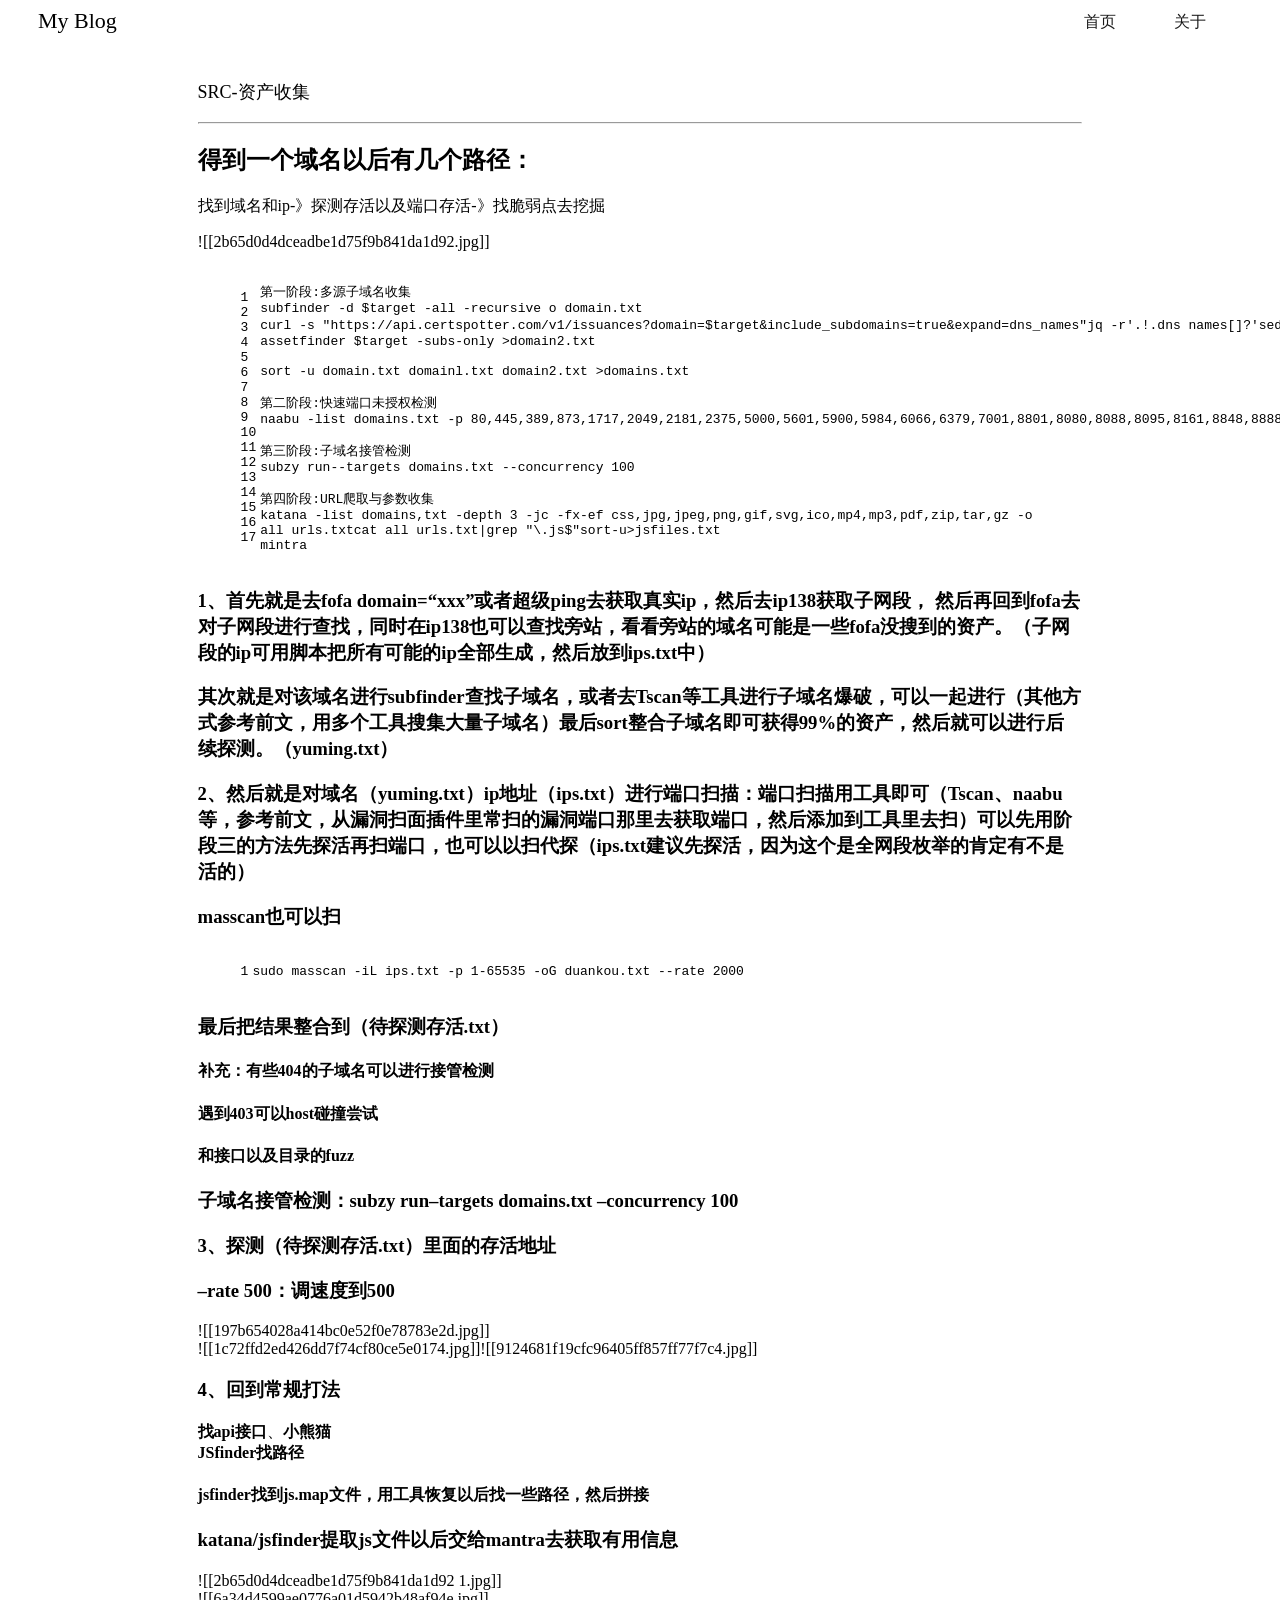
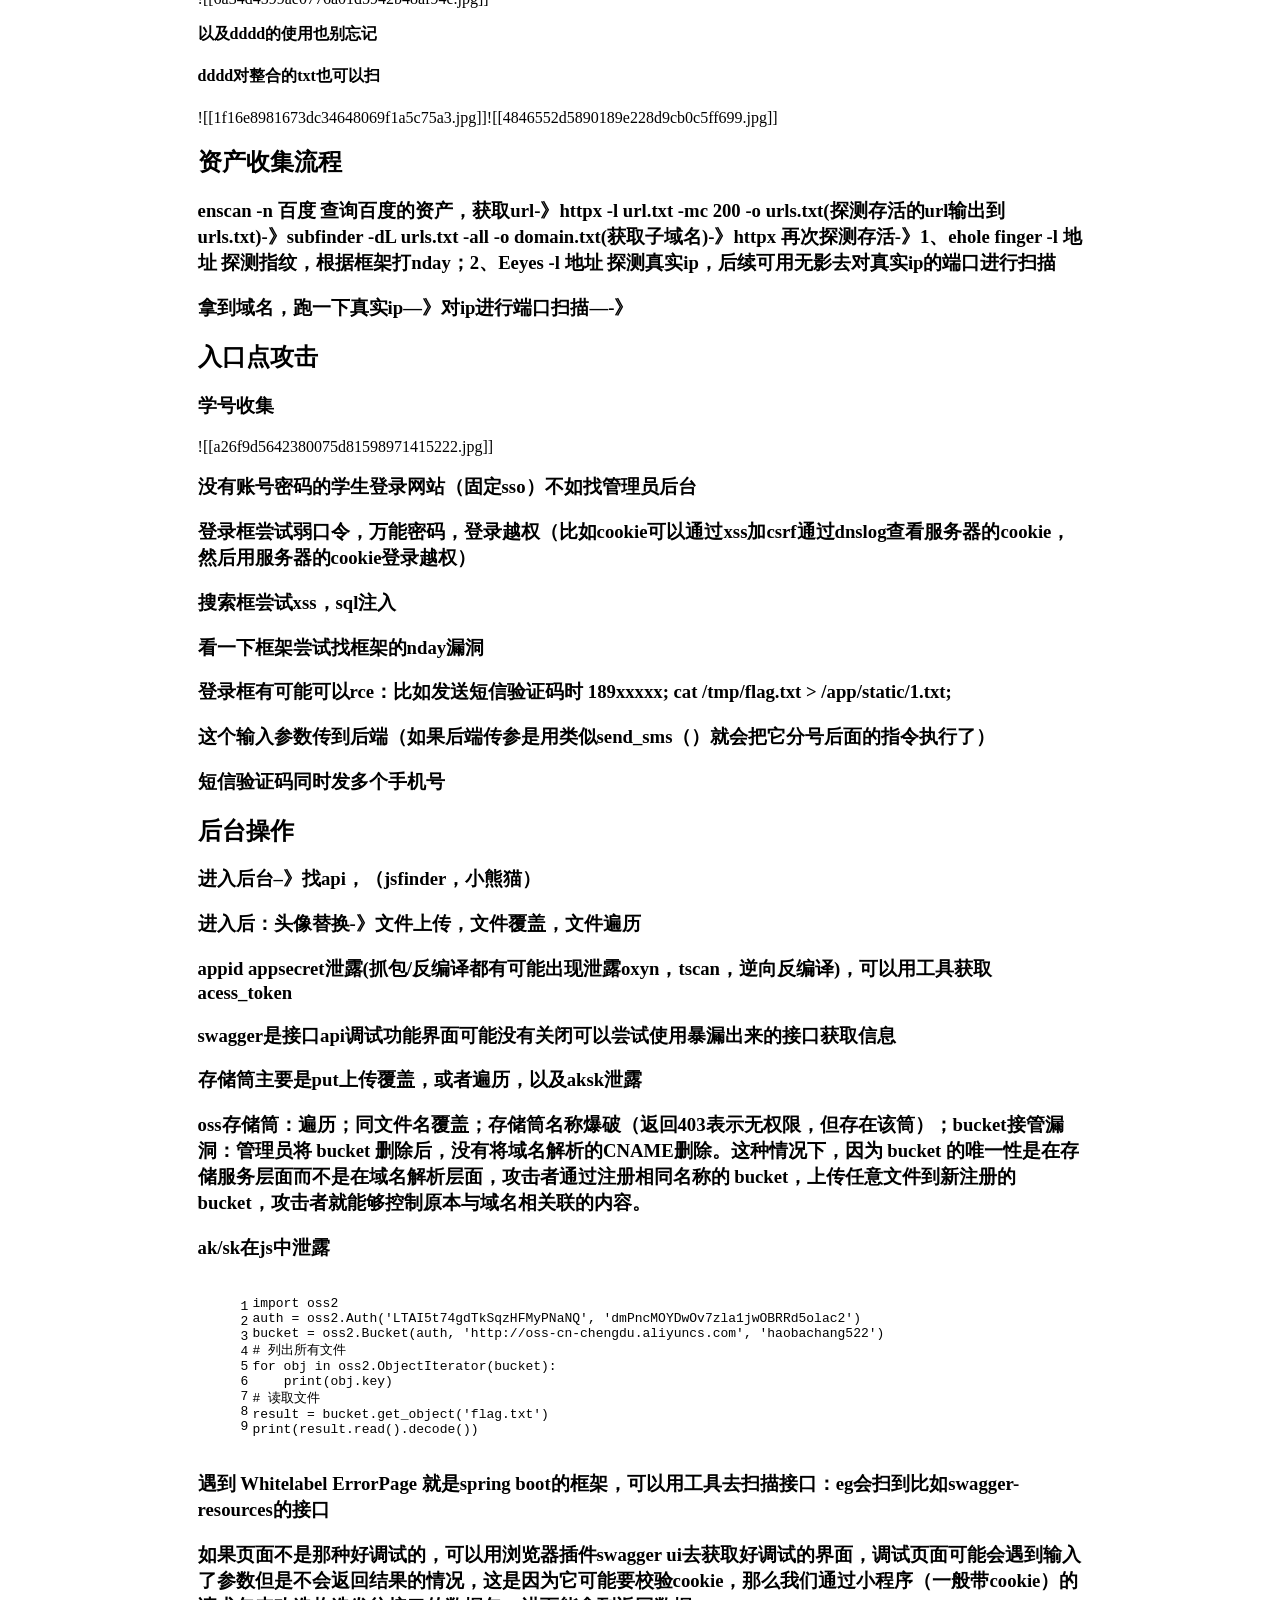
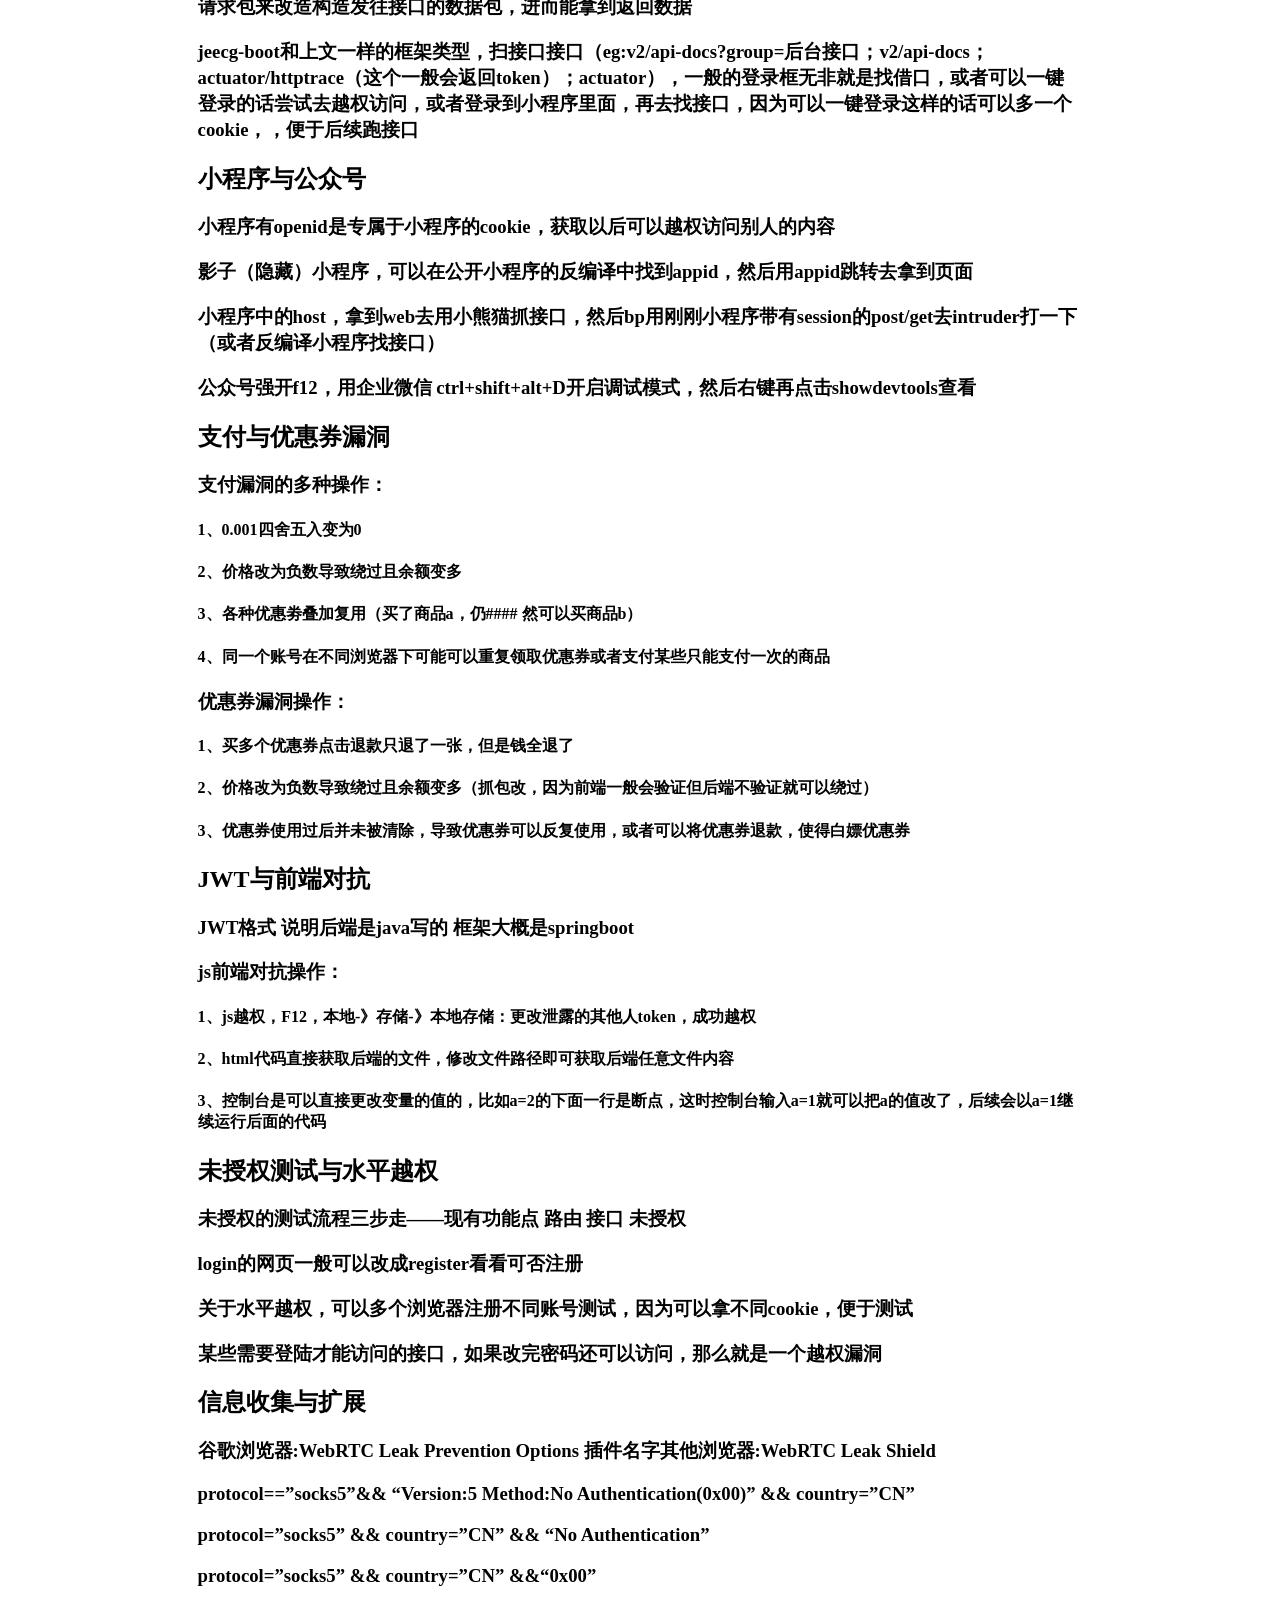
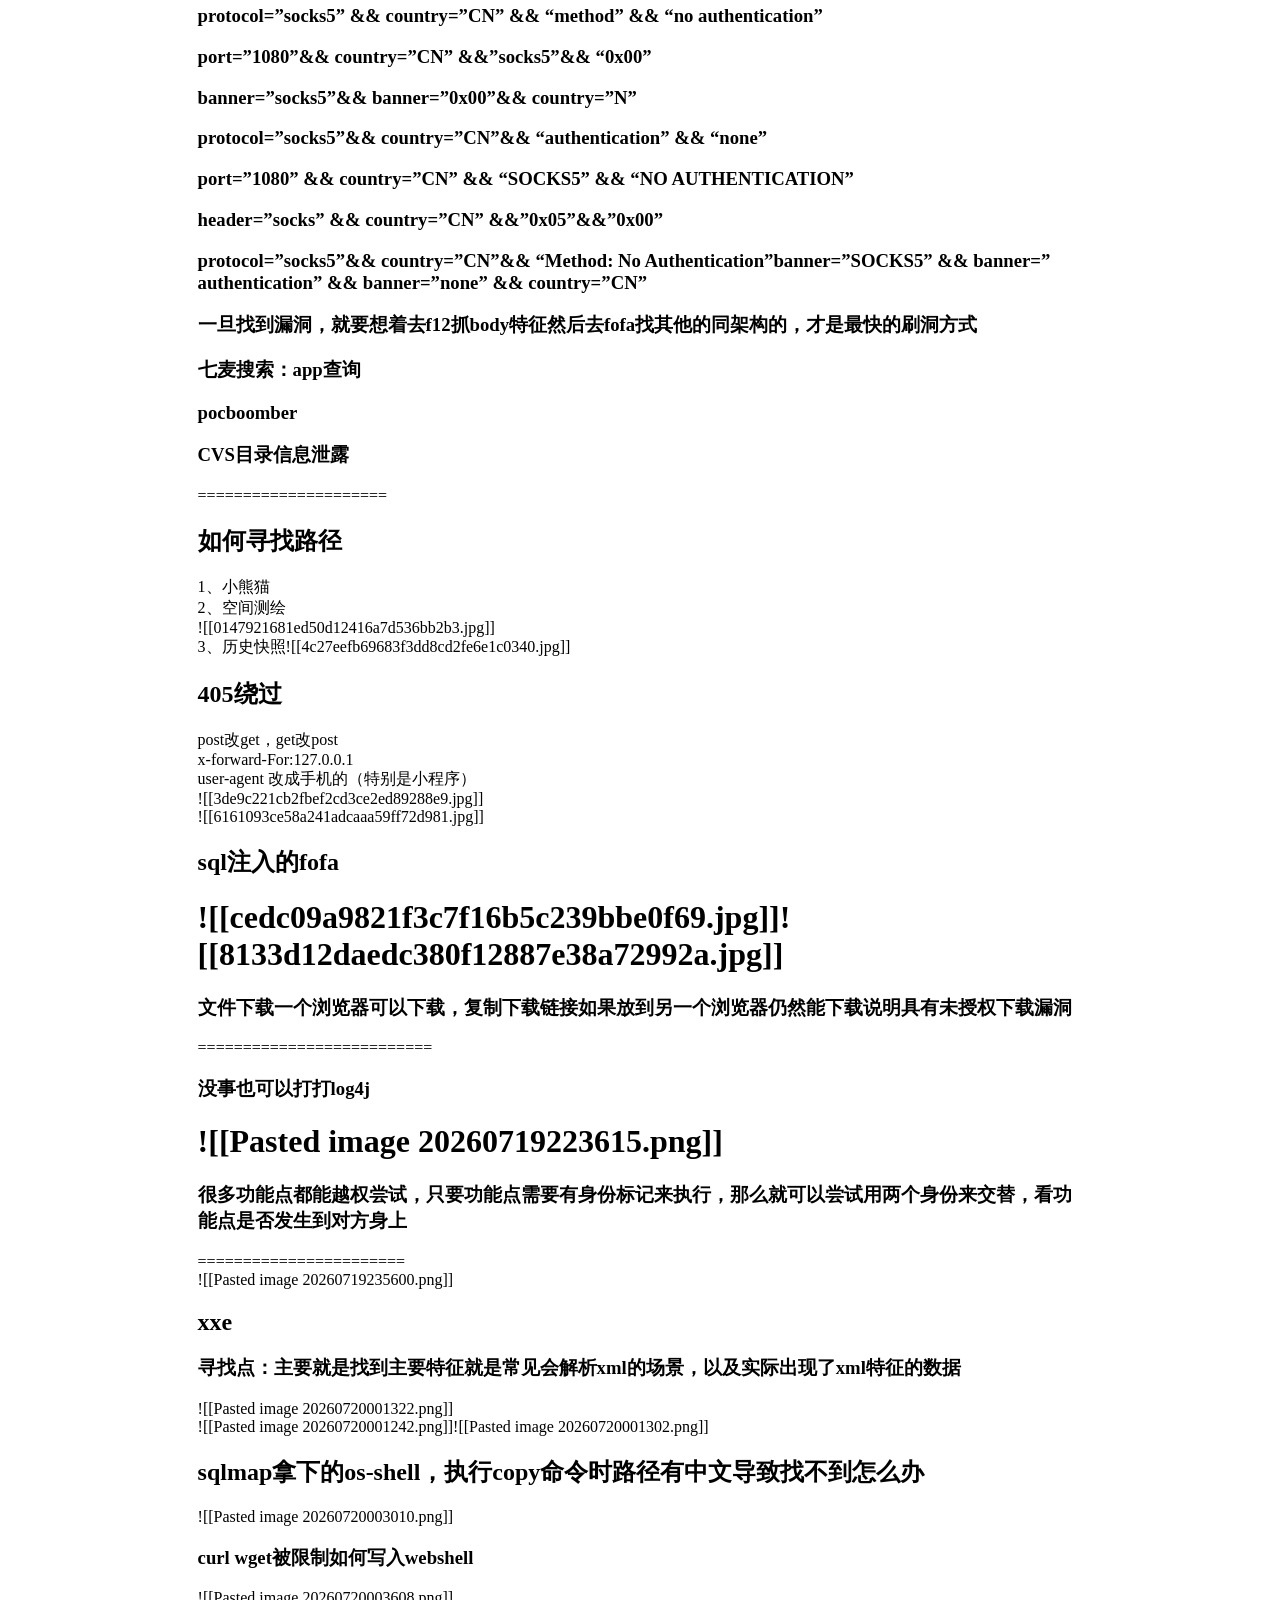
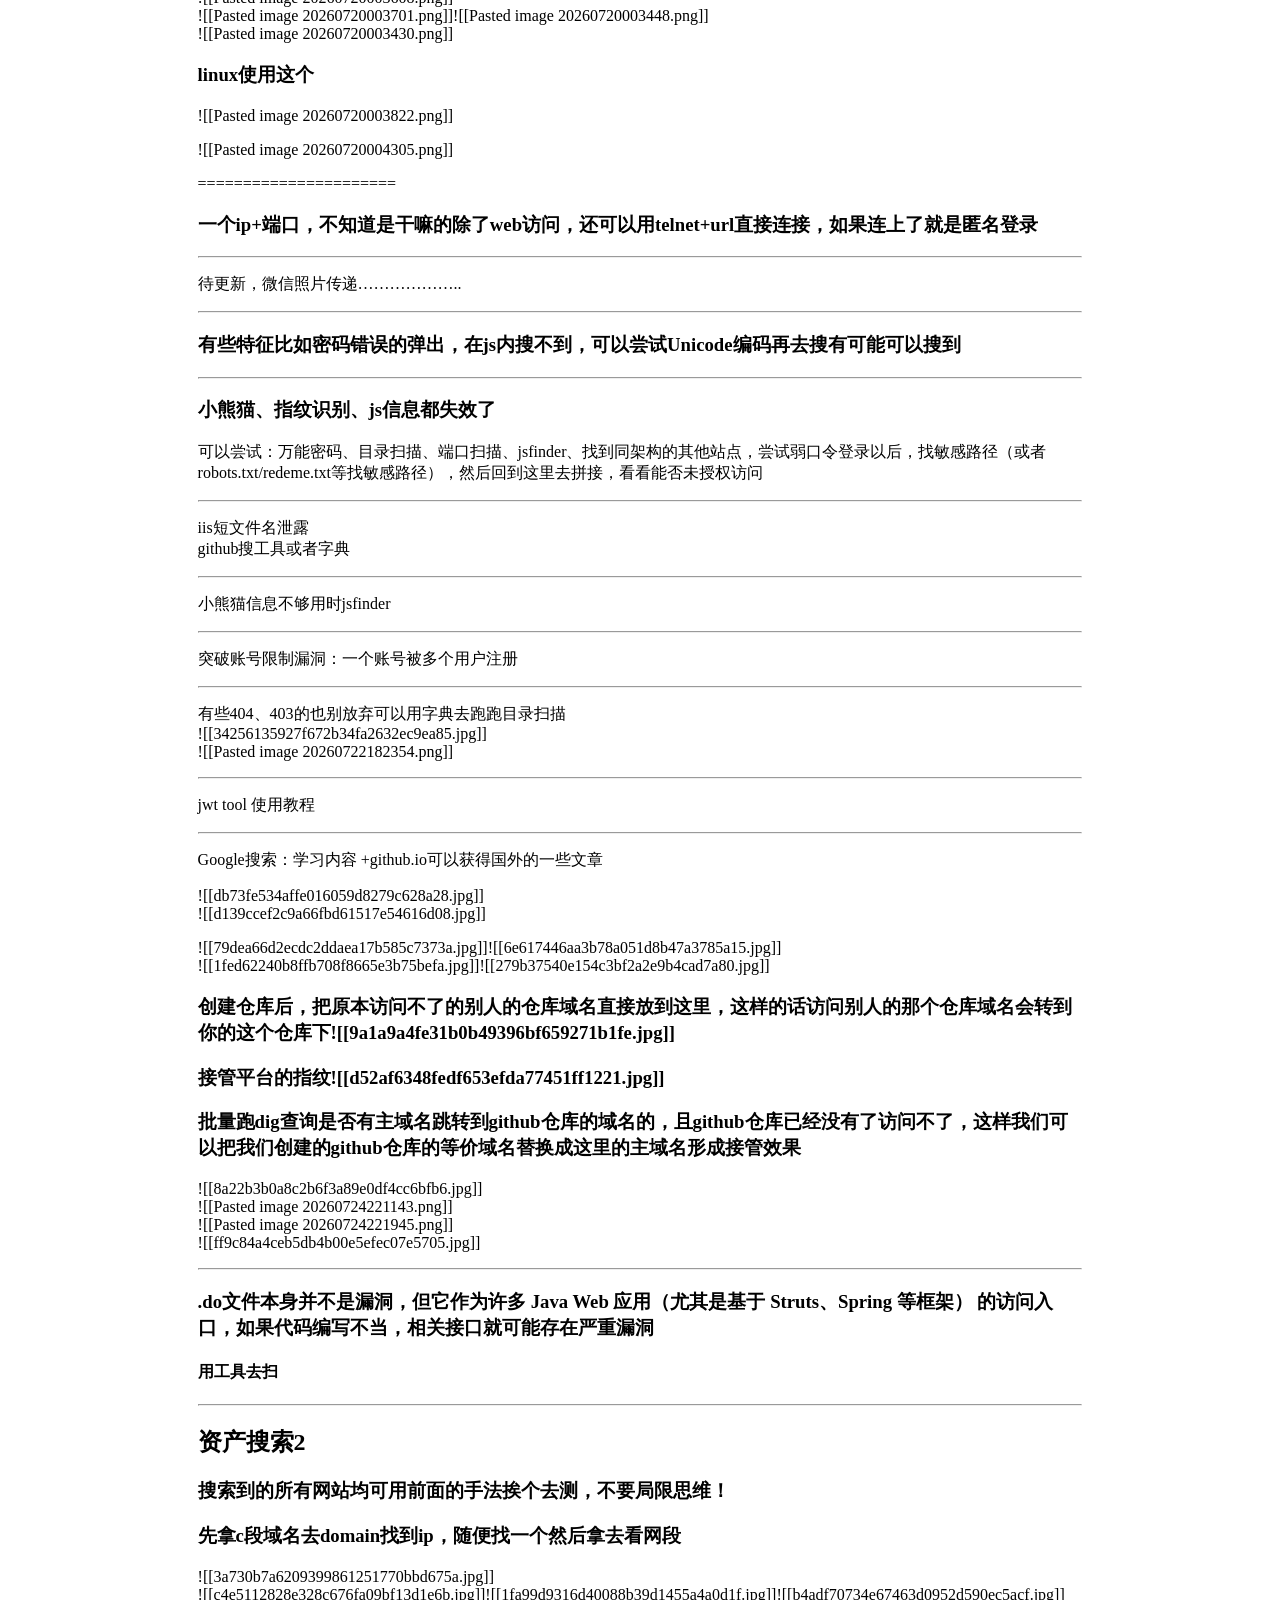
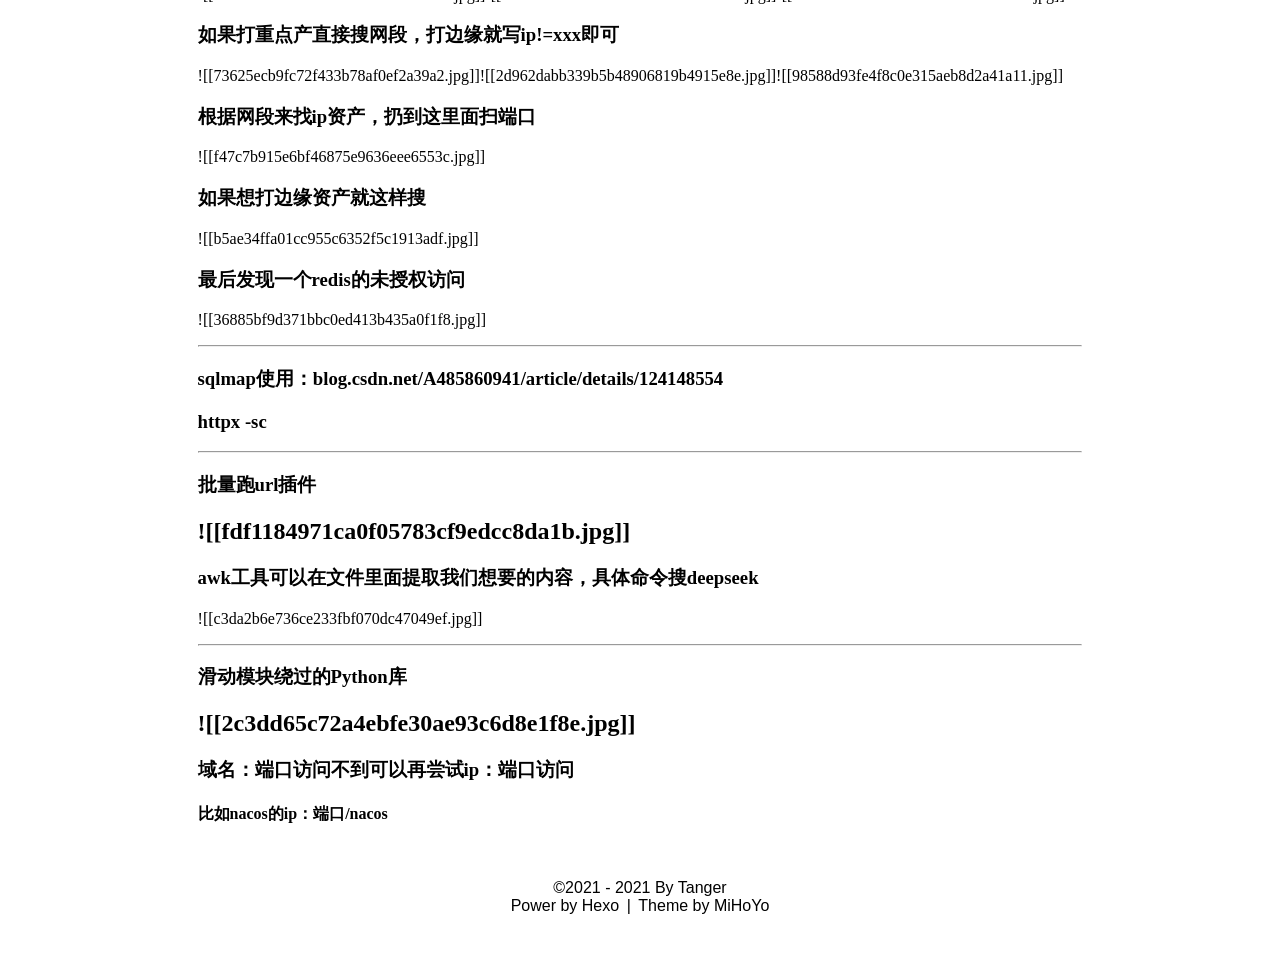
==== 2026/08/01/SRC-第一篇文章/index.html @ 0c413c7a "blog" ====
<!DOCTYPE html>
  <html lang="zh-CN">
  <meta charset="UTF-8">
  <meta http-equiv="X-UA-Compatible" content="IE=edge">
  <meta name="renderer" content="webkit">
  <meta name="viewport" content="width=device-width, initial-scale=1, maximum-scale=1, user-scalable=no">
  <meta name="description" content=用于个人日常学习blog记录。 >
  <meta name="keywords" content= >

  <head>
    <title>
      SRC-资产收集 [ Murray&#39;s Blog ]
    </title>
  <meta name="generator" content="Hexo 8.1.2"></head>

  <body>

    <link rel="stylesheet" href="/css/header.css">
<div class="header">
  <div class="logo">
    <span class="pull-left">
      <a id="site-name" href="/">
        My Blog
      </a>
    </span>
  </div>
  <ul class="nav-list">
    
      <li>
        <a href="/">
          首页
        </a>
      </li>
      
      <li>
        <a href="/about">
          关于
        </a>
      </li>
      
  </ul>
</div>

      <!--<link rel="stylesheet" href="/css/top-header.css">
<div id="top-bar" class="fixed">

  <a class="goto-top" href="#"></a>
  <ul class="bar-list bar-list-1">
    
      <li>
        <p>
          <a href="/">
            <text class="bar-text bar-p1">
              首页
            </text>
            <text class="bar-text bar-p2"></text>
          </a>
          <text class="bar-p3">/</text>
        </p>
      </li>
      
      <li>
        <p>
          <a href="/about">
            <text class="bar-text bar-p1">
              关于
            </text>
            <text class="bar-text bar-p2"></text>
          </a>
          <text class="bar-p3">/</text>
        </p>
      </li>
      
  </ul>
</div>-->

        <div id="content-outer">
          <div class="content-inner">
            <link rel="stylesheet" href="/css/post.css">
<div class="posts">
  <a href="/index.html"><i class="fa fa-home
replay-btn" aria-hidden="true"></i></a>
  <div class="post-title">
    <p>
      SRC-资产收集
    </p>
    <hr>
  </div>
  <div class="post-content">
    <h2 id="得到一个域名以后有几个路径："><a href="#得到一个域名以后有几个路径：" class="headerlink" title="得到一个域名以后有几个路径："></a>得到一个域名以后有几个路径：</h2><p>找到域名和ip-》探测存活以及端口存活-》找脆弱点去挖掘</p>
<p>![[2b65d0d4dceadbe1d75f9b841da1d92.jpg]]</p>
<figure class="highlight plaintext"><table><tr><td class="gutter"><pre><span class="line">1</span><br><span class="line">2</span><br><span class="line">3</span><br><span class="line">4</span><br><span class="line">5</span><br><span class="line">6</span><br><span class="line">7</span><br><span class="line">8</span><br><span class="line">9</span><br><span class="line">10</span><br><span class="line">11</span><br><span class="line">12</span><br><span class="line">13</span><br><span class="line">14</span><br><span class="line">15</span><br><span class="line">16</span><br><span class="line">17</span><br></pre></td><td class="code"><pre><span class="line">第一阶段:多源子域名收集</span><br><span class="line">subfinder -d $target -all -recursive o domain.txt</span><br><span class="line">curl -s &quot;https://api.certspotter.com/v1/issuances?domain=$target&amp;include_subdomains=true&amp;expand=dns_names&quot;jq -r&#x27;.!.dns names[]?&#x27;sed &#x27;s/^\*\.//\sort-u&gt;domain1.txt #利用证书透明度日志的隐藏API，不是常规的crt.sh</span><br><span class="line">assetfinder $target -subs-only &gt;domain2.txt</span><br><span class="line"></span><br><span class="line">sort -u domain.txt domainl.txt domain2.txt &gt;domains.txt</span><br><span class="line"></span><br><span class="line">第二阶段:快速端口未授权检测</span><br><span class="line">naabu -list domains.txt -p 80,445,389,873,1717,2049,2181,2375,5000,5601,5900,5984,6066,6379,7001,8801,8080,8088,8095,8161,8848,8888,8983,9200,10051,11434,15672,28096-silent -o ports.txt</span><br><span class="line"></span><br><span class="line">第三阶段:子域名接管检测</span><br><span class="line">subzy run--targets domains.txt --concurrency 100</span><br><span class="line"></span><br><span class="line">第四阶段:URL爬取与参数收集</span><br><span class="line">katana -list domains,txt -depth 3 -jc -fx-ef css,jpg,jpeg,png,gif,svg,ico,mp4,mp3,pdf,zip,tar,gz -o</span><br><span class="line">all urls.txtcat all urls.txt|grep &quot;\.js$&quot;sort-u&gt;jsfiles.txt</span><br><span class="line">mintra</span><br></pre></td></tr></table></figure>

<h3 id="1、首先就是去fofa-domain-“xxx”或者超级ping去获取真实ip，然后去ip138获取子网段，-然后再回到fofa去对子网段进行查找，同时在ip138也可以查找旁站，看看旁站的域名可能是一些fofa没搜到的资产。（子网段的ip可用脚本把所有可能的ip全部生成，然后放到ips-txt中）"><a href="#1、首先就是去fofa-domain-“xxx”或者超级ping去获取真实ip，然后去ip138获取子网段，-然后再回到fofa去对子网段进行查找，同时在ip138也可以查找旁站，看看旁站的域名可能是一些fofa没搜到的资产。（子网段的ip可用脚本把所有可能的ip全部生成，然后放到ips-txt中）" class="headerlink" title="1、首先就是去fofa domain&#x3D;“xxx”或者超级ping去获取真实ip，然后去ip138获取子网段， 然后再回到fofa去对子网段进行查找，同时在ip138也可以查找旁站，看看旁站的域名可能是一些fofa没搜到的资产。（子网段的ip可用脚本把所有可能的ip全部生成，然后放到ips.txt中）"></a>1、首先就是去fofa domain&#x3D;“xxx”或者超级ping去获取真实ip，然后去ip138获取子网段， 然后再回到fofa去对子网段进行查找，同时在ip138也可以查找旁站，看看旁站的域名可能是一些fofa没搜到的资产。（<strong>子网段的ip可用脚本把所有可能的ip全部生成，然后放到ips.txt中</strong>）</h3><h3 id="其次就是对该域名进行subfinder查找子域名，或者去Tscan等工具进行子域名爆破，可以一起进行（其他方式参考前文，用多个工具搜集大量子域名）最后sort整合子域名即可获得99-的资产，然后就可以进行后续探测。（yuming-txt）"><a href="#其次就是对该域名进行subfinder查找子域名，或者去Tscan等工具进行子域名爆破，可以一起进行（其他方式参考前文，用多个工具搜集大量子域名）最后sort整合子域名即可获得99-的资产，然后就可以进行后续探测。（yuming-txt）" class="headerlink" title="其次就是对该域名进行subfinder查找子域名，或者去Tscan等工具进行子域名爆破，可以一起进行（其他方式参考前文，用多个工具搜集大量子域名）最后sort整合子域名即可获得99%的资产，然后就可以进行后续探测。（yuming.txt）"></a>其次就是对该域名进行<strong>subfinder查找子域名</strong>，或者去<strong>Tscan等工具进行子域名爆破</strong>，可以一起进行（其他方式参考前文，用多个工具搜集大量子域名）<strong>最后sort整合</strong>子域名即可获得99%的资产，然后就可以进行后续探测。（yuming.txt）</h3><h3 id="2、然后就是对域名（yuming-txt）ip地址（ips-txt）进行端口扫描：端口扫描用工具即可（Tscan、naabu等，参考前文，从漏洞扫面插件里常扫的漏洞端口那里去获取端口，然后添加到工具里去扫）可以先用阶段三的方法先探活再扫端口，也可以以扫代探（ips-txt建议先探活，因为这个是全网段枚举的肯定有不是活的）"><a href="#2、然后就是对域名（yuming-txt）ip地址（ips-txt）进行端口扫描：端口扫描用工具即可（Tscan、naabu等，参考前文，从漏洞扫面插件里常扫的漏洞端口那里去获取端口，然后添加到工具里去扫）可以先用阶段三的方法先探活再扫端口，也可以以扫代探（ips-txt建议先探活，因为这个是全网段枚举的肯定有不是活的）" class="headerlink" title="2、然后就是对域名（yuming.txt）ip地址（ips.txt）进行端口扫描：端口扫描用工具即可（Tscan、naabu等，参考前文，从漏洞扫面插件里常扫的漏洞端口那里去获取端口，然后添加到工具里去扫）可以先用阶段三的方法先探活再扫端口，也可以以扫代探（ips.txt建议先探活，因为这个是全网段枚举的肯定有不是活的）"></a>2、然后就是对域名（yuming.txt）ip地址（ips.txt）进行端口扫描：端口扫描用工具即可（Tscan、naabu等，参考前文，从漏洞扫面插件里常扫的漏洞端口那里去获取端口，然后添加到工具里去扫）<strong>可以先用阶段三的方法先探活再扫端口，也可以以扫代探（ips.txt建议先探活，因为这个是全网段枚举的肯定有不是活的）</strong></h3><h3 id="masscan也可以扫"><a href="#masscan也可以扫" class="headerlink" title="masscan也可以扫"></a>masscan也可以扫</h3><figure class="highlight plaintext"><table><tr><td class="gutter"><pre><span class="line">1</span><br></pre></td><td class="code"><pre><span class="line">sudo masscan -iL ips.txt -p 1-65535 -oG duankou.txt --rate 2000</span><br></pre></td></tr></table></figure>

<h3 id="最后把结果整合到（待探测存活-txt）"><a href="#最后把结果整合到（待探测存活-txt）" class="headerlink" title="最后把结果整合到（待探测存活.txt）"></a>最后把结果整合到（待探测存活.txt）</h3><h4 id="补充：有些404的子域名可以进行接管检测"><a href="#补充：有些404的子域名可以进行接管检测" class="headerlink" title="补充：有些404的子域名可以进行接管检测"></a>补充：有些404的子域名可以进行接管检测</h4><h4 id="遇到403可以host碰撞尝试"><a href="#遇到403可以host碰撞尝试" class="headerlink" title="遇到403可以host碰撞尝试"></a>遇到403可以host碰撞尝试</h4><h4 id="和接口以及目录的fuzz"><a href="#和接口以及目录的fuzz" class="headerlink" title="和接口以及目录的fuzz"></a>和接口以及目录的fuzz</h4><h3 id="子域名接管检测：subzy-run–targets-domains-txt-–concurrency-100"><a href="#子域名接管检测：subzy-run–targets-domains-txt-–concurrency-100" class="headerlink" title="子域名接管检测：subzy run–targets domains.txt –concurrency 100"></a>子域名接管检测：subzy run–targets domains.txt –concurrency 100</h3><h3 id="3、探测（待探测存活-txt）里面的存活地址"><a href="#3、探测（待探测存活-txt）里面的存活地址" class="headerlink" title="3、探测（待探测存活.txt）里面的存活地址"></a>3、探测（待探测存活.txt）里面的存活地址</h3><h3 id="–rate-500：调速度到500"><a href="#–rate-500：调速度到500" class="headerlink" title="–rate 500：调速度到500"></a>–rate 500：调速度到500</h3><p>![[197b654028a414bc0e52f0e78783e2d.jpg]]<br>![[1c72ffd2ed426dd7f74cf80ce5e0174.jpg]]![[9124681f19cfc96405ff857ff77f7c4.jpg]]</p>
<h3 id="4、回到常规打法"><a href="#4、回到常规打法" class="headerlink" title="4、回到常规打法"></a>4、回到常规打法</h3><p><strong>找api接口</strong>、<strong>小熊猫</strong><br><strong>JSfinder找路径</strong></p>
<h4 id="jsfinder找到js-map文件，用工具恢复以后找一些路径，然后拼接"><a href="#jsfinder找到js-map文件，用工具恢复以后找一些路径，然后拼接" class="headerlink" title="jsfinder找到js.map文件，用工具恢复以后找一些路径，然后拼接"></a>jsfinder找到js.map文件，用工具恢复以后找一些路径，然后拼接</h4><h3 id="katana-jsfinder提取js文件以后交给mantra去获取有用信息"><a href="#katana-jsfinder提取js文件以后交给mantra去获取有用信息" class="headerlink" title="katana&#x2F;jsfinder提取js文件以后交给mantra去获取有用信息"></a>katana&#x2F;jsfinder提取js文件以后交给mantra去获取有用信息</h3><p>![[2b65d0d4dceadbe1d75f9b841da1d92 1.jpg]]<br>![[6a34d4599ae0776a01d5942b48af94e.jpg]]</p>
<p><strong>以及dddd的使用也别忘记</strong></p>
<h4 id="dddd对整合的txt也可以扫"><a href="#dddd对整合的txt也可以扫" class="headerlink" title="dddd对整合的txt也可以扫"></a>dddd对整合的txt也可以扫</h4><p>![[1f16e8981673dc34648069f1a5c75a3.jpg]]![[4846552d5890189e228d9cb0c5ff699.jpg]]</p>
<h2 id="资产收集流程"><a href="#资产收集流程" class="headerlink" title="资产收集流程"></a>资产收集流程</h2><h3 id="enscan-n-百度-查询百度的资产，获取url-》httpx-l-url-txt-mc-200-o-urls-txt-探测存活的url输出到urls-txt-》subfinder-dL-urls-txt-all-o-domain-txt-获取子域名-》httpx-再次探测存活-》1、ehole-finger-l-地址-探测指纹，根据框架打nday；2、Eeyes-l-地址-探测真实ip，后续可用无影去对真实ip的端口进行扫描"><a href="#enscan-n-百度-查询百度的资产，获取url-》httpx-l-url-txt-mc-200-o-urls-txt-探测存活的url输出到urls-txt-》subfinder-dL-urls-txt-all-o-domain-txt-获取子域名-》httpx-再次探测存活-》1、ehole-finger-l-地址-探测指纹，根据框架打nday；2、Eeyes-l-地址-探测真实ip，后续可用无影去对真实ip的端口进行扫描" class="headerlink" title="enscan -n 百度 查询百度的资产，获取url-》httpx -l url.txt -mc 200 -o urls.txt(探测存活的url输出到urls.txt)-》subfinder -dL urls.txt -all -o domain.txt(获取子域名)-》httpx 再次探测存活-》1、ehole finger -l 地址 探测指纹，根据框架打nday；2、Eeyes -l 地址 探测真实ip，后续可用无影去对真实ip的端口进行扫描"></a>enscan -n 百度 查询百度的资产，获取url-》httpx -l url.txt -mc 200 -o urls.txt(探测存活的url输出到urls.txt)-》subfinder -dL urls.txt -all -o domain.txt(获取子域名)-》httpx 再次探测存活-》1、ehole finger -l 地址 探测指纹，根据框架打nday；2、Eeyes -l 地址 探测真实ip，后续可用无影去对真实ip的端口进行扫描</h3><h3 id="拿到域名，跑一下真实ip—》对ip进行端口扫描—-》"><a href="#拿到域名，跑一下真实ip—》对ip进行端口扫描—-》" class="headerlink" title="拿到域名，跑一下真实ip—》对ip进行端口扫描—-》"></a>拿到域名，跑一下真实ip—》对ip进行端口扫描—-》</h3><h2 id="入口点攻击"><a href="#入口点攻击" class="headerlink" title="入口点攻击"></a>入口点攻击</h2><h3 id="学号收集"><a href="#学号收集" class="headerlink" title="学号收集"></a>学号收集</h3><p>![[a26f9d5642380075d81598971415222.jpg]]</p>
<h3 id="没有账号密码的学生登录网站（固定sso）不如找管理员后台"><a href="#没有账号密码的学生登录网站（固定sso）不如找管理员后台" class="headerlink" title="没有账号密码的学生登录网站（固定sso）不如找管理员后台"></a>没有账号密码的学生登录网站（固定sso）不如找管理员后台</h3><h3 id="登录框尝试弱口令，万能密码，登录越权（比如cookie可以通过xss加csrf通过dnslog查看服务器的cookie，然后用服务器的cookie登录越权）"><a href="#登录框尝试弱口令，万能密码，登录越权（比如cookie可以通过xss加csrf通过dnslog查看服务器的cookie，然后用服务器的cookie登录越权）" class="headerlink" title="登录框尝试弱口令，万能密码，登录越权（比如cookie可以通过xss加csrf通过dnslog查看服务器的cookie，然后用服务器的cookie登录越权）"></a>登录框尝试弱口令，万能密码，登录越权（比如cookie可以通过xss加csrf通过dnslog查看服务器的cookie，然后用服务器的cookie登录越权）</h3><h3 id="搜索框尝试xss，sql注入"><a href="#搜索框尝试xss，sql注入" class="headerlink" title="搜索框尝试xss，sql注入"></a>搜索框尝试xss，sql注入</h3><h3 id="看一下框架尝试找框架的nday漏洞"><a href="#看一下框架尝试找框架的nday漏洞" class="headerlink" title="看一下框架尝试找框架的nday漏洞"></a>看一下框架尝试找框架的nday漏洞</h3><h3 id="登录框有可能可以rce：比如发送短信验证码时-189xxxxx-cat-tmp-flag-txt-app-static-1-txt"><a href="#登录框有可能可以rce：比如发送短信验证码时-189xxxxx-cat-tmp-flag-txt-app-static-1-txt" class="headerlink" title="登录框有可能可以rce：比如发送短信验证码时 189xxxxx; cat &#x2F;tmp&#x2F;flag.txt &gt; &#x2F;app&#x2F;static&#x2F;1.txt;"></a>登录框有可能可以rce：比如发送短信验证码时 189xxxxx; cat &#x2F;tmp&#x2F;flag.txt &gt; &#x2F;app&#x2F;static&#x2F;1.txt;</h3><h3 id="这个输入参数传到后端（如果后端传参是用类似send-sms（）就会把它分号后面的指令执行了）"><a href="#这个输入参数传到后端（如果后端传参是用类似send-sms（）就会把它分号后面的指令执行了）" class="headerlink" title="这个输入参数传到后端（如果后端传参是用类似send_sms（）就会把它分号后面的指令执行了）"></a>这个输入参数传到后端（如果后端传参是用类似send_sms（）就会把它分号后面的指令执行了）</h3><h3 id="短信验证码同时发多个手机号"><a href="#短信验证码同时发多个手机号" class="headerlink" title="短信验证码同时发多个手机号"></a>短信验证码同时发多个手机号</h3><h2 id="后台操作"><a href="#后台操作" class="headerlink" title="后台操作"></a>后台操作</h2><h3 id="进入后台–》找api，（jsfinder，小熊猫）"><a href="#进入后台–》找api，（jsfinder，小熊猫）" class="headerlink" title="进入后台–》找api，（jsfinder，小熊猫）"></a>进入后台–》找api，（jsfinder，小熊猫）</h3><h3 id="进入后：头像替换-》文件上传，文件覆盖，文件遍历"><a href="#进入后：头像替换-》文件上传，文件覆盖，文件遍历" class="headerlink" title="进入后：头像替换-》文件上传，文件覆盖，文件遍历"></a>进入后：头像替换-》文件上传，文件覆盖，文件遍历</h3><h3 id="appid-appsecret泄露-抓包-反编译都有可能出现泄露oxyn，tscan，逆向反编译-，可以用工具获取acess-token"><a href="#appid-appsecret泄露-抓包-反编译都有可能出现泄露oxyn，tscan，逆向反编译-，可以用工具获取acess-token" class="headerlink" title="appid appsecret泄露(抓包&#x2F;反编译都有可能出现泄露oxyn，tscan，逆向反编译)，可以用工具获取acess_token"></a>appid appsecret泄露(抓包&#x2F;反编译都有可能出现泄露oxyn，tscan，逆向反编译)，可以用工具获取acess_token</h3><h3 id="swagger是接口api调试功能界面可能没有关闭可以尝试使用暴漏出来的接口获取信息"><a href="#swagger是接口api调试功能界面可能没有关闭可以尝试使用暴漏出来的接口获取信息" class="headerlink" title="swagger是接口api调试功能界面可能没有关闭可以尝试使用暴漏出来的接口获取信息"></a>swagger是接口api调试功能界面可能没有关闭可以尝试使用暴漏出来的接口获取信息</h3><h3 id="存储筒主要是put上传覆盖，或者遍历，以及aksk泄露"><a href="#存储筒主要是put上传覆盖，或者遍历，以及aksk泄露" class="headerlink" title="存储筒主要是put上传覆盖，或者遍历，以及aksk泄露"></a>存储筒主要是put上传覆盖，或者遍历，以及aksk泄露</h3><h3 id="oss存储筒：遍历；同文件名覆盖；存储筒名称爆破（返回403表示无权限，但存在该筒）；bucket接管漏洞：管理员将-bucket-删除后，没有将域名解析的CNAME删除。这种情况下，因为-bucket-的唯一性是在存储服务层面而不是在域名解析层面，攻击者通过注册相同名称的-bucket，上传任意文件到新注册的-bucket，攻击者就能够控制原本与域名相关联的内容。"><a href="#oss存储筒：遍历；同文件名覆盖；存储筒名称爆破（返回403表示无权限，但存在该筒）；bucket接管漏洞：管理员将-bucket-删除后，没有将域名解析的CNAME删除。这种情况下，因为-bucket-的唯一性是在存储服务层面而不是在域名解析层面，攻击者通过注册相同名称的-bucket，上传任意文件到新注册的-bucket，攻击者就能够控制原本与域名相关联的内容。" class="headerlink" title="oss存储筒：遍历；同文件名覆盖；存储筒名称爆破（返回403表示无权限，但存在该筒）；bucket接管漏洞：管理员将 bucket 删除后，没有将域名解析的CNAME删除。这种情况下，因为 bucket 的唯一性是在存储服务层面而不是在域名解析层面，攻击者通过注册相同名称的 bucket，上传任意文件到新注册的 bucket，攻击者就能够控制原本与域名相关联的内容。"></a>oss存储筒：遍历；同文件名覆盖；存储筒名称爆破（返回403表示无权限，但存在该筒）；bucket接管漏洞：管理员将 bucket 删除后，没有将域名解析的CNAME删除。这种情况下，因为 bucket 的唯一性是在存储服务层面而不是在域名解析层面，攻击者通过注册相同名称的 bucket，上传任意文件到新注册的 bucket，攻击者就能够控制原本与域名相关联的内容。</h3><h3 id="ak-sk在js中泄露"><a href="#ak-sk在js中泄露" class="headerlink" title="ak&#x2F;sk在js中泄露"></a>ak&#x2F;sk在js中泄露</h3><figure class="highlight python"><table><tr><td class="gutter"><pre><span class="line">1</span><br><span class="line">2</span><br><span class="line">3</span><br><span class="line">4</span><br><span class="line">5</span><br><span class="line">6</span><br><span class="line">7</span><br><span class="line">8</span><br><span class="line">9</span><br></pre></td><td class="code"><pre><span class="line"><span class="keyword">import</span> oss2</span><br><span class="line">auth = oss2.Auth(<span class="string">&#x27;LTAI5t74gdTkSqzHFMyPNaNQ&#x27;</span>, <span class="string">&#x27;dmPncMOYDwOv7zla1jwOBRRd5olac2&#x27;</span>)</span><br><span class="line">bucket = oss2.Bucket(auth, <span class="string">&#x27;http://oss-cn-chengdu.aliyuncs.com&#x27;</span>, <span class="string">&#x27;haobachang522&#x27;</span>)</span><br><span class="line"><span class="comment"># 列出所有文件</span></span><br><span class="line"><span class="keyword">for</span> obj <span class="keyword">in</span> oss2.ObjectIterator(bucket):</span><br><span class="line">    <span class="built_in">print</span>(obj.key)</span><br><span class="line"><span class="comment"># 读取文件</span></span><br><span class="line">result = bucket.get_object(<span class="string">&#x27;flag.txt&#x27;</span>)</span><br><span class="line"><span class="built_in">print</span>(result.read().decode())</span><br></pre></td></tr></table></figure>

<h3 id="遇到-Whitelabel-ErrorPage-就是spring-boot的框架，可以用工具去扫描接口：eg会扫到比如swagger-resources的接口"><a href="#遇到-Whitelabel-ErrorPage-就是spring-boot的框架，可以用工具去扫描接口：eg会扫到比如swagger-resources的接口" class="headerlink" title="遇到 Whitelabel ErrorPage 就是spring boot的框架，可以用工具去扫描接口：eg会扫到比如swagger-resources的接口"></a>遇到 Whitelabel ErrorPage 就是spring boot的框架，可以用工具去扫描接口：eg会扫到比如swagger-resources的接口</h3><h3 id="如果页面不是那种好调试的，可以用浏览器插件swagger-ui去获取好调试的界面，调试页面可能会遇到输入了参数但是不会返回结果的情况，这是因为它可能要校验cookie，那么我们通过小程序（一般带cookie）的请求包来改造构造发往接口的数据包，进而能拿到返回数据"><a href="#如果页面不是那种好调试的，可以用浏览器插件swagger-ui去获取好调试的界面，调试页面可能会遇到输入了参数但是不会返回结果的情况，这是因为它可能要校验cookie，那么我们通过小程序（一般带cookie）的请求包来改造构造发往接口的数据包，进而能拿到返回数据" class="headerlink" title="如果页面不是那种好调试的，可以用浏览器插件swagger ui去获取好调试的界面，调试页面可能会遇到输入了参数但是不会返回结果的情况，这是因为它可能要校验cookie，那么我们通过小程序（一般带cookie）的请求包来改造构造发往接口的数据包，进而能拿到返回数据"></a>如果页面不是那种好调试的，可以用浏览器插件swagger ui去获取好调试的界面，调试页面可能会遇到输入了参数但是不会返回结果的情况，这是因为它可能要校验cookie，那么我们通过小程序（一般带cookie）的请求包来改造构造发往接口的数据包，进而能拿到返回数据</h3><h3 id="jeecg-boot和上文一样的框架类型，扫接口接口（eg-v2-api-docs-group-后台接口；v2-api-docs；actuator-httptrace（这个一般会返回token）；actuator），一般的登录框无非就是找借口，或者可以一键登录的话尝试去越权访问，或者登录到小程序里面，再去找接口，因为可以一键登录这样的话可以多一个cookie，，便于后续跑接口"><a href="#jeecg-boot和上文一样的框架类型，扫接口接口（eg-v2-api-docs-group-后台接口；v2-api-docs；actuator-httptrace（这个一般会返回token）；actuator），一般的登录框无非就是找借口，或者可以一键登录的话尝试去越权访问，或者登录到小程序里面，再去找接口，因为可以一键登录这样的话可以多一个cookie，，便于后续跑接口" class="headerlink" title="jeecg-boot和上文一样的框架类型，扫接口接口（eg:v2&#x2F;api-docs?group&#x3D;后台接口；v2&#x2F;api-docs；actuator&#x2F;httptrace（这个一般会返回token）；actuator），一般的登录框无非就是找借口，或者可以一键登录的话尝试去越权访问，或者登录到小程序里面，再去找接口，因为可以一键登录这样的话可以多一个cookie，，便于后续跑接口"></a>jeecg-boot和上文一样的框架类型，扫接口接口（eg:v2&#x2F;api-docs?group&#x3D;后台接口；v2&#x2F;api-docs；actuator&#x2F;httptrace（这个一般会返回token）；actuator），一般的登录框无非就是找借口，或者可以一键登录的话尝试去越权访问，或者登录到小程序里面，再去找接口，因为可以一键登录这样的话可以多一个cookie，，便于后续跑接口</h3><h2 id="小程序与公众号"><a href="#小程序与公众号" class="headerlink" title="小程序与公众号"></a>小程序与公众号</h2><h3 id="小程序有openid是专属于小程序的cookie，获取以后可以越权访问别人的内容"><a href="#小程序有openid是专属于小程序的cookie，获取以后可以越权访问别人的内容" class="headerlink" title="小程序有openid是专属于小程序的cookie，获取以后可以越权访问别人的内容"></a>小程序有openid是专属于小程序的cookie，获取以后可以越权访问别人的内容</h3><h3 id="影子（隐藏）小程序，可以在公开小程序的反编译中找到appid，然后用appid跳转去拿到页面"><a href="#影子（隐藏）小程序，可以在公开小程序的反编译中找到appid，然后用appid跳转去拿到页面" class="headerlink" title="影子（隐藏）小程序，可以在公开小程序的反编译中找到appid，然后用appid跳转去拿到页面"></a>影子（隐藏）小程序，可以在公开小程序的反编译中找到appid，然后用appid跳转去拿到页面</h3><h3 id="小程序中的host，拿到web去用小熊猫抓接口，然后bp用刚刚小程序带有session的post-get去intruder打一下（或者反编译小程序找接口）"><a href="#小程序中的host，拿到web去用小熊猫抓接口，然后bp用刚刚小程序带有session的post-get去intruder打一下（或者反编译小程序找接口）" class="headerlink" title="小程序中的host，拿到web去用小熊猫抓接口，然后bp用刚刚小程序带有session的post&#x2F;get去intruder打一下（或者反编译小程序找接口）"></a>小程序中的host，拿到web去用小熊猫抓接口，然后bp用刚刚小程序带有session的post&#x2F;get去intruder打一下（或者反编译小程序找接口）</h3><h3 id="公众号强开f12，用企业微信-ctrl-shift-alt-D开启调试模式，然后右键再点击showdevtools查看"><a href="#公众号强开f12，用企业微信-ctrl-shift-alt-D开启调试模式，然后右键再点击showdevtools查看" class="headerlink" title="公众号强开f12，用企业微信 ctrl+shift+alt+D开启调试模式，然后右键再点击showdevtools查看"></a>公众号强开f12，用企业微信 ctrl+shift+alt+D开启调试模式，然后右键再点击showdevtools查看</h3><h2 id="支付与优惠券漏洞"><a href="#支付与优惠券漏洞" class="headerlink" title="支付与优惠券漏洞"></a>支付与优惠券漏洞</h2><h3 id="支付漏洞的多种操作："><a href="#支付漏洞的多种操作：" class="headerlink" title="支付漏洞的多种操作："></a>支付漏洞的多种操作：</h3><h4 id="1、0-001四舍五入变为0"><a href="#1、0-001四舍五入变为0" class="headerlink" title="1、0.001四舍五入变为0"></a>1、0.001四舍五入变为0</h4><h4 id="2、价格改为负数导致绕过且余额变多"><a href="#2、价格改为负数导致绕过且余额变多" class="headerlink" title="2、价格改为负数导致绕过且余额变多"></a>2、价格改为负数导致绕过且余额变多</h4><h4 id="3、各种优惠劵叠加复用（买了商品a，仍-然可以买商品b）"><a href="#3、各种优惠劵叠加复用（买了商品a，仍-然可以买商品b）" class="headerlink" title="3、各种优惠劵叠加复用（买了商品a，仍#### 然可以买商品b）"></a>3、各种优惠劵叠加复用（买了商品a，仍#### 然可以买商品b）</h4><h4 id="4、同一个账号在不同浏览器下可能可以重复领取优惠券或者支付某些只能支付一次的商品"><a href="#4、同一个账号在不同浏览器下可能可以重复领取优惠券或者支付某些只能支付一次的商品" class="headerlink" title="4、同一个账号在不同浏览器下可能可以重复领取优惠券或者支付某些只能支付一次的商品"></a>4、同一个账号在不同浏览器下可能可以重复领取优惠券或者支付某些只能支付一次的商品</h4><h3 id="优惠券漏洞操作："><a href="#优惠券漏洞操作：" class="headerlink" title="优惠券漏洞操作："></a>优惠券漏洞操作：</h3><h4 id="1、买多个优惠券点击退款只退了一张，但是钱全退了"><a href="#1、买多个优惠券点击退款只退了一张，但是钱全退了" class="headerlink" title="1、买多个优惠券点击退款只退了一张，但是钱全退了"></a>1、买多个优惠券点击退款只退了一张，但是钱全退了</h4><h4 id="2、价格改为负数导致绕过且余额变多（抓包改，因为前端一般会验证但后端不验证就可以绕过）"><a href="#2、价格改为负数导致绕过且余额变多（抓包改，因为前端一般会验证但后端不验证就可以绕过）" class="headerlink" title="2、价格改为负数导致绕过且余额变多（抓包改，因为前端一般会验证但后端不验证就可以绕过）"></a>2、价格改为负数导致绕过且余额变多（抓包改，因为前端一般会验证但后端不验证就可以绕过）</h4><h4 id="3、优惠券使用过后并未被清除，导致优惠券可以反复使用，或者可以将优惠券退款，使得白嫖优惠券"><a href="#3、优惠券使用过后并未被清除，导致优惠券可以反复使用，或者可以将优惠券退款，使得白嫖优惠券" class="headerlink" title="3、优惠券使用过后并未被清除，导致优惠券可以反复使用，或者可以将优惠券退款，使得白嫖优惠券"></a>3、优惠券使用过后并未被清除，导致优惠券可以反复使用，或者可以将优惠券退款，使得白嫖优惠券</h4><h2 id="JWT与前端对抗"><a href="#JWT与前端对抗" class="headerlink" title="JWT与前端对抗"></a>JWT与前端对抗</h2><h3 id="JWT格式-说明后端是java写的-框架大概是springboot"><a href="#JWT格式-说明后端是java写的-框架大概是springboot" class="headerlink" title="JWT格式 说明后端是java写的 框架大概是springboot"></a>JWT格式 说明后端是java写的 框架大概是springboot</h3><h3 id="js前端对抗操作："><a href="#js前端对抗操作：" class="headerlink" title="js前端对抗操作："></a>js前端对抗操作：</h3><h4 id="1、js越权，F12，本地-》存储-》本地存储：更改泄露的其他人token，成功越权"><a href="#1、js越权，F12，本地-》存储-》本地存储：更改泄露的其他人token，成功越权" class="headerlink" title="1、js越权，F12，本地-》存储-》本地存储：更改泄露的其他人token，成功越权"></a>1、js越权，F12，本地-》存储-》本地存储：更改泄露的其他人token，成功越权</h4><h4 id="2、html代码直接获取后端的文件，修改文件路径即可获取后端任意文件内容"><a href="#2、html代码直接获取后端的文件，修改文件路径即可获取后端任意文件内容" class="headerlink" title="2、html代码直接获取后端的文件，修改文件路径即可获取后端任意文件内容"></a>2、html代码直接获取后端的文件，修改文件路径即可获取后端任意文件内容</h4><h4 id="3、控制台是可以直接更改变量的值的，比如a-2的下面一行是断点，这时控制台输入a-1就可以把a的值改了，后续会以a-1继续运行后面的代码"><a href="#3、控制台是可以直接更改变量的值的，比如a-2的下面一行是断点，这时控制台输入a-1就可以把a的值改了，后续会以a-1继续运行后面的代码" class="headerlink" title="3、控制台是可以直接更改变量的值的，比如a&#x3D;2的下面一行是断点，这时控制台输入a&#x3D;1就可以把a的值改了，后续会以a&#x3D;1继续运行后面的代码"></a>3、控制台是可以直接更改变量的值的，比如a&#x3D;2的下面一行是断点，这时控制台输入a&#x3D;1就可以把a的值改了，后续会以a&#x3D;1继续运行后面的代码</h4><h2 id="未授权测试与水平越权"><a href="#未授权测试与水平越权" class="headerlink" title="未授权测试与水平越权"></a>未授权测试与水平越权</h2><h3 id="未授权的测试流程三步走——现有功能点-路由-接口-未授权"><a href="#未授权的测试流程三步走——现有功能点-路由-接口-未授权" class="headerlink" title="未授权的测试流程三步走——现有功能点 路由 接口 未授权"></a>未授权的测试流程三步走——现有功能点 路由 接口 未授权</h3><h3 id="login的网页一般可以改成register看看可否注册"><a href="#login的网页一般可以改成register看看可否注册" class="headerlink" title="login的网页一般可以改成register看看可否注册"></a>login的网页一般可以改成register看看可否注册</h3><h3 id="关于水平越权，可以多个浏览器注册不同账号测试，因为可以拿不同cookie，便于测试"><a href="#关于水平越权，可以多个浏览器注册不同账号测试，因为可以拿不同cookie，便于测试" class="headerlink" title="关于水平越权，可以多个浏览器注册不同账号测试，因为可以拿不同cookie，便于测试"></a>关于水平越权，可以多个浏览器注册不同账号测试，因为可以拿不同cookie，便于测试</h3><h3 id="某些需要登陆才能访问的接口，如果改完密码还可以访问，那么就是一个越权漏洞"><a href="#某些需要登陆才能访问的接口，如果改完密码还可以访问，那么就是一个越权漏洞" class="headerlink" title="某些需要登陆才能访问的接口，如果改完密码还可以访问，那么就是一个越权漏洞"></a>某些需要登陆才能访问的接口，如果改完密码还可以访问，那么就是一个越权漏洞</h3><h2 id="信息收集与扩展"><a href="#信息收集与扩展" class="headerlink" title="信息收集与扩展"></a>信息收集与扩展</h2><h3 id="谷歌浏览器-WebRTC-Leak-Prevention-Options-插件名字其他浏览器-WebRTC-Leak-Shield"><a href="#谷歌浏览器-WebRTC-Leak-Prevention-Options-插件名字其他浏览器-WebRTC-Leak-Shield" class="headerlink" title="谷歌浏览器:WebRTC Leak Prevention Options 插件名字其他浏览器:WebRTC Leak Shield"></a>谷歌浏览器:WebRTC Leak Prevention Options 插件名字其他浏览器:WebRTC Leak Shield</h3><h3 id="protocol-”socks5”-“Version-5-Method-No-Authentication-0x00-”-country-”CN”"><a href="#protocol-”socks5”-“Version-5-Method-No-Authentication-0x00-”-country-”CN”" class="headerlink" title="protocol&#x3D;&#x3D;”socks5”&amp;&amp; “Version:5 Method:No Authentication(0x00)” &amp;&amp; country&#x3D;”CN”"></a>protocol&#x3D;&#x3D;”socks5”&amp;&amp; “Version:5 Method:No Authentication(0x00)” &amp;&amp; country&#x3D;”CN”</h3><h3 id="protocol-”socks5”-country-”CN”-“No-Authentication”"><a href="#protocol-”socks5”-country-”CN”-“No-Authentication”" class="headerlink" title="protocol&#x3D;”socks5” &amp;&amp; country&#x3D;”CN” &amp;&amp; “No Authentication”"></a>protocol&#x3D;”socks5” &amp;&amp; country&#x3D;”CN” &amp;&amp; “No Authentication”</h3><h3 id="protocol-”socks5”-country-”CN”-“0x00”"><a href="#protocol-”socks5”-country-”CN”-“0x00”" class="headerlink" title="protocol&#x3D;”socks5” &amp;&amp; country&#x3D;”CN” &amp;&amp;“0x00”"></a>protocol&#x3D;”socks5” &amp;&amp; country&#x3D;”CN” &amp;&amp;“0x00”</h3><h3 id="protocol-”socks5”-country-”CN”-“method”-“no-authentication”"><a href="#protocol-”socks5”-country-”CN”-“method”-“no-authentication”" class="headerlink" title="protocol&#x3D;”socks5” &amp;&amp; country&#x3D;”CN” &amp;&amp; “method” &amp;&amp; “no authentication”"></a>protocol&#x3D;”socks5” &amp;&amp; country&#x3D;”CN” &amp;&amp; “method” &amp;&amp; “no authentication”</h3><h3 id="port-”1080”-country-”CN”-”socks5”-“0x00”"><a href="#port-”1080”-country-”CN”-”socks5”-“0x00”" class="headerlink" title="port&#x3D;”1080”&amp;&amp; country&#x3D;”CN” &amp;&amp;”socks5”&amp;&amp; “0x00”"></a>port&#x3D;”1080”&amp;&amp; country&#x3D;”CN” &amp;&amp;”socks5”&amp;&amp; “0x00”</h3><h3 id="banner-”socks5”-banner-”0x00”-country-”N”"><a href="#banner-”socks5”-banner-”0x00”-country-”N”" class="headerlink" title="banner&#x3D;”socks5”&amp;&amp; banner&#x3D;”0x00”&amp;&amp; country&#x3D;”N”"></a>banner&#x3D;”socks5”&amp;&amp; banner&#x3D;”0x00”&amp;&amp; country&#x3D;”N”</h3><h3 id="protocol-”socks5”-country-”CN”-“authentication”-“none”"><a href="#protocol-”socks5”-country-”CN”-“authentication”-“none”" class="headerlink" title="protocol&#x3D;”socks5”&amp;&amp; country&#x3D;”CN”&amp;&amp; “authentication” &amp;&amp; “none”"></a>protocol&#x3D;”socks5”&amp;&amp; country&#x3D;”CN”&amp;&amp; “authentication” &amp;&amp; “none”</h3><h3 id="port-”1080”-country-”CN”-“SOCKS5”-“NO-AUTHENTICATION”"><a href="#port-”1080”-country-”CN”-“SOCKS5”-“NO-AUTHENTICATION”" class="headerlink" title="port&#x3D;”1080” &amp;&amp; country&#x3D;”CN” &amp;&amp; “SOCKS5” &amp;&amp; “NO AUTHENTICATION”"></a>port&#x3D;”1080” &amp;&amp; country&#x3D;”CN” &amp;&amp; “SOCKS5” &amp;&amp; “NO AUTHENTICATION”</h3><h3 id="header-”socks”-country-”CN”-”0x05”-”0x00”"><a href="#header-”socks”-country-”CN”-”0x05”-”0x00”" class="headerlink" title="header&#x3D;”socks” &amp;&amp; country&#x3D;”CN” &amp;&amp;”0x05”&amp;&amp;”0x00”"></a>header&#x3D;”socks” &amp;&amp; country&#x3D;”CN” &amp;&amp;”0x05”&amp;&amp;”0x00”</h3><h3 id="protocol-”socks5”-country-”CN”-“Method-No-Authentication”banner-”SOCKS5”-banner-”authentication”-banner-”none”-country-”CN”"><a href="#protocol-”socks5”-country-”CN”-“Method-No-Authentication”banner-”SOCKS5”-banner-”authentication”-banner-”none”-country-”CN”" class="headerlink" title="protocol&#x3D;”socks5”&amp;&amp; country&#x3D;”CN”&amp;&amp; “Method: No Authentication”banner&#x3D;”SOCKS5” &amp;&amp; banner&#x3D;”authentication” &amp;&amp; banner&#x3D;”none” &amp;&amp; country&#x3D;”CN”"></a>protocol&#x3D;”socks5”&amp;&amp; country&#x3D;”CN”&amp;&amp; “Method: No Authentication”banner&#x3D;”SOCKS5” &amp;&amp; banner&#x3D;”authentication” &amp;&amp; banner&#x3D;”none” &amp;&amp; country&#x3D;”CN”</h3><h3 id="一旦找到漏洞，就要想着去f12抓body特征然后去fofa找其他的同架构的，才是最快的刷洞方式"><a href="#一旦找到漏洞，就要想着去f12抓body特征然后去fofa找其他的同架构的，才是最快的刷洞方式" class="headerlink" title="一旦找到漏洞，就要想着去f12抓body特征然后去fofa找其他的同架构的，才是最快的刷洞方式"></a>一旦找到漏洞，就要想着去f12抓body特征然后去fofa找其他的同架构的，才是最快的刷洞方式</h3><h3 id="七麦搜索：app查询"><a href="#七麦搜索：app查询" class="headerlink" title="七麦搜索：app查询"></a>七麦搜索：app查询</h3><h3 id="pocboomber"><a href="#pocboomber" class="headerlink" title="pocboomber"></a>pocboomber</h3><h3 id="CVS目录信息泄露"><a href="#CVS目录信息泄露" class="headerlink" title="CVS目录信息泄露"></a>CVS目录信息泄露</h3><p>&#x3D;&#x3D;&#x3D;&#x3D;&#x3D;&#x3D;&#x3D;&#x3D;&#x3D;&#x3D;&#x3D;&#x3D;&#x3D;&#x3D;&#x3D;&#x3D;&#x3D;&#x3D;&#x3D;&#x3D;&#x3D;</p>
<h2 id="如何寻找路径"><a href="#如何寻找路径" class="headerlink" title="如何寻找路径"></a>如何寻找路径</h2><p>1、小熊猫<br>2、空间测绘<br>![[0147921681ed50d12416a7d536bb2b3.jpg]]<br>3、历史快照![[4c27eefb69683f3dd8cd2fe6e1c0340.jpg]]</p>
<h2 id="405绕过"><a href="#405绕过" class="headerlink" title="405绕过"></a>405绕过</h2><p>post改get，get改post<br>x-forward-For:127.0.0.1<br>user-agent 改成手机的（特别是小程序）<br>![[3de9c221cb2fbef2cd3ce2ed89288e9.jpg]]<br>![[6161093ce58a241adcaaa59ff72d981.jpg]]</p>
<h2 id="sql注入的fofa"><a href="#sql注入的fofa" class="headerlink" title="sql注入的fofa"></a>sql注入的fofa</h2><h1 id="cedc09a9821f3c7f16b5c239bbe0f69-jpg-8133d12daedc380f12887e38a72992a-jpg"><a href="#cedc09a9821f3c7f16b5c239bbe0f69-jpg-8133d12daedc380f12887e38a72992a-jpg" class="headerlink" title="![[cedc09a9821f3c7f16b5c239bbe0f69.jpg]]![[8133d12daedc380f12887e38a72992a.jpg]]"></a>![[cedc09a9821f3c7f16b5c239bbe0f69.jpg]]![[8133d12daedc380f12887e38a72992a.jpg]]</h1><h3 id="文件下载一个浏览器可以下载，复制下载链接如果放到另一个浏览器仍然能下载说明具有未授权下载漏洞"><a href="#文件下载一个浏览器可以下载，复制下载链接如果放到另一个浏览器仍然能下载说明具有未授权下载漏洞" class="headerlink" title="文件下载一个浏览器可以下载，复制下载链接如果放到另一个浏览器仍然能下载说明具有未授权下载漏洞"></a>文件下载一个浏览器可以下载，复制下载链接如果放到另一个浏览器仍然能下载说明具有未授权下载漏洞</h3><p>&#x3D;&#x3D;&#x3D;&#x3D;&#x3D;&#x3D;&#x3D;&#x3D;&#x3D;&#x3D;&#x3D;&#x3D;&#x3D;&#x3D;&#x3D;&#x3D;&#x3D;&#x3D;&#x3D;&#x3D;&#x3D;&#x3D;&#x3D;&#x3D;&#x3D;&#x3D;</p>
<h3 id="没事也可以打打log4j"><a href="#没事也可以打打log4j" class="headerlink" title="没事也可以打打log4j"></a>没事也可以打打log4j</h3><h1 id="Pasted-image-20260719223615-png"><a href="#Pasted-image-20260719223615-png" class="headerlink" title="![[Pasted image 20260719223615.png]]"></a>![[Pasted image 20260719223615.png]]</h1><h3 id="很多功能点都能越权尝试，只要功能点需要有身份标记来执行，那么就可以尝试用两个身份来交替，看功能点是否发生到对方身上"><a href="#很多功能点都能越权尝试，只要功能点需要有身份标记来执行，那么就可以尝试用两个身份来交替，看功能点是否发生到对方身上" class="headerlink" title="很多功能点都能越权尝试，只要功能点需要有身份标记来执行，那么就可以尝试用两个身份来交替，看功能点是否发生到对方身上"></a>很多功能点都能越权尝试，只要功能点需要有身份标记来执行，那么就可以尝试用两个身份来交替，看功能点是否发生到对方身上</h3><p>&#x3D;&#x3D;&#x3D;&#x3D;&#x3D;&#x3D;&#x3D;&#x3D;&#x3D;&#x3D;&#x3D;&#x3D;&#x3D;&#x3D;&#x3D;&#x3D;&#x3D;&#x3D;&#x3D;&#x3D;&#x3D;&#x3D;&#x3D;<br>![[Pasted image 20260719235600.png]]</p>
<h2 id="xxe"><a href="#xxe" class="headerlink" title="xxe"></a>xxe</h2><h3 id="寻找点：主要就是找到主要特征就是常见会解析xml的场景，以及实际出现了xml特征的数据"><a href="#寻找点：主要就是找到主要特征就是常见会解析xml的场景，以及实际出现了xml特征的数据" class="headerlink" title="寻找点：主要就是找到主要特征就是常见会解析xml的场景，以及实际出现了xml特征的数据"></a>寻找点：主要就是找到主要特征就是常见会解析xml的场景，以及实际出现了xml特征的数据</h3><p>![[Pasted image 20260720001322.png]]<br>![[Pasted image 20260720001242.png]]![[Pasted image 20260720001302.png]]</p>
<h2 id="sqlmap拿下的os-shell，执行copy命令时路径有中文导致找不到怎么办"><a href="#sqlmap拿下的os-shell，执行copy命令时路径有中文导致找不到怎么办" class="headerlink" title="sqlmap拿下的os-shell，执行copy命令时路径有中文导致找不到怎么办"></a>sqlmap拿下的os-shell，执行copy命令时路径有中文导致找不到怎么办</h2><p>![[Pasted image 20260720003010.png]]</p>
<h3 id="curl-wget被限制如何写入webshell"><a href="#curl-wget被限制如何写入webshell" class="headerlink" title="curl wget被限制如何写入webshell"></a>curl wget被限制如何写入webshell</h3><p>![[Pasted image 20260720003608.png]]<br>![[Pasted image 20260720003701.png]]![[Pasted image 20260720003448.png]]<br>![[Pasted image 20260720003430.png]]</p>
<h3 id="linux使用这个"><a href="#linux使用这个" class="headerlink" title="linux使用这个"></a>linux使用这个</h3><p>![[Pasted image 20260720003822.png]]</p>
<p>![[Pasted image 20260720004305.png]]</p>
<p>&#x3D;&#x3D;&#x3D;&#x3D;&#x3D;&#x3D;&#x3D;&#x3D;&#x3D;&#x3D;&#x3D;&#x3D;&#x3D;&#x3D;&#x3D;&#x3D;&#x3D;&#x3D;&#x3D;&#x3D;&#x3D;&#x3D;</p>
<h3 id="一个ip-端口，不知道是干嘛的除了web访问，还可以用telnet-url直接连接，如果连上了就是匿名登录"><a href="#一个ip-端口，不知道是干嘛的除了web访问，还可以用telnet-url直接连接，如果连上了就是匿名登录" class="headerlink" title="一个ip+端口，不知道是干嘛的除了web访问，还可以用telnet+url直接连接，如果连上了就是匿名登录"></a>一个ip+端口，不知道是干嘛的除了web访问，还可以用telnet+url直接连接，如果连上了就是匿名登录</h3><hr>
<p>待更新，微信照片传递………………..</p>
<hr>
<h3 id="有些特征比如密码错误的弹出，在js内搜不到，可以尝试Unicode编码再去搜有可能可以搜到"><a href="#有些特征比如密码错误的弹出，在js内搜不到，可以尝试Unicode编码再去搜有可能可以搜到" class="headerlink" title="有些特征比如密码错误的弹出，在js内搜不到，可以尝试Unicode编码再去搜有可能可以搜到"></a>有些特征比如密码错误的弹出，在js内搜不到，可以尝试Unicode编码再去搜有可能可以搜到</h3><hr>
<h3 id="小熊猫、指纹识别、js信息都失效了"><a href="#小熊猫、指纹识别、js信息都失效了" class="headerlink" title="小熊猫、指纹识别、js信息都失效了"></a>小熊猫、指纹识别、js信息都失效了</h3><p>可以尝试：万能密码、目录扫描、端口扫描、jsfinder、找到同架构的其他站点，尝试弱口令登录以后，找敏感路径（或者robots.txt&#x2F;redeme.txt等找敏感路径），然后回到这里去拼接，看看能否未授权访问</p>
<hr>
<p>iis短文件名泄露<br>github搜工具或者字典</p>
<hr>
<p>小熊猫信息不够用时jsfinder</p>
<hr>
<p>突破账号限制漏洞：一个账号被多个用户注册</p>
<hr>
<p>有些404、403的也别放弃可以用字典去跑跑目录扫描<br>![[34256135927f672b34fa2632ec9ea85.jpg]]<br>![[Pasted image 20260722182354.png]]</p>
<hr>
<p>jwt tool 使用教程</p>
<hr>
<p>Google搜索：学习内容 +github.io可以获得国外的一些文章</p>
<p>![[db73fe534affe016059d8279c628a28.jpg]]<br>![[d139ccef2c9a66fbd61517e54616d08.jpg]]</p>
<p>![[79dea66d2ecdc2ddaea17b585c7373a.jpg]]![[6e617446aa3b78a051d8b47a3785a15.jpg]]<br>![[1fed62240b8ffb708f8665e3b75befa.jpg]]![[279b37540e154c3bf2a2e9b4cad7a80.jpg]]</p>
<h3 id="创建仓库后，把原本访问不了的别人的仓库域名直接放到这里，这样的话访问别人的那个仓库域名会转到你的这个仓库下-9a1a9a4fe31b0b49396bf659271b1fe-jpg"><a href="#创建仓库后，把原本访问不了的别人的仓库域名直接放到这里，这样的话访问别人的那个仓库域名会转到你的这个仓库下-9a1a9a4fe31b0b49396bf659271b1fe-jpg" class="headerlink" title="创建仓库后，把原本访问不了的别人的仓库域名直接放到这里，这样的话访问别人的那个仓库域名会转到你的这个仓库下![[9a1a9a4fe31b0b49396bf659271b1fe.jpg]]"></a>创建仓库后，把原本访问不了的别人的仓库域名直接放到这里，这样的话访问别人的那个仓库域名会转到你的这个仓库下![[9a1a9a4fe31b0b49396bf659271b1fe.jpg]]</h3><h3 id="接管平台的指纹-d52af6348fedf653efda77451ff1221-jpg"><a href="#接管平台的指纹-d52af6348fedf653efda77451ff1221-jpg" class="headerlink" title="接管平台的指纹![[d52af6348fedf653efda77451ff1221.jpg]]"></a>接管平台的指纹![[d52af6348fedf653efda77451ff1221.jpg]]</h3><h3 id="批量跑dig查询是否有主域名跳转到github仓库的域名的，且github仓库已经没有了访问不了，这样我们可以把我们创建的github仓库的等价域名替换成这里的主域名形成接管效果"><a href="#批量跑dig查询是否有主域名跳转到github仓库的域名的，且github仓库已经没有了访问不了，这样我们可以把我们创建的github仓库的等价域名替换成这里的主域名形成接管效果" class="headerlink" title="批量跑dig查询是否有主域名跳转到github仓库的域名的，且github仓库已经没有了访问不了，这样我们可以把我们创建的github仓库的等价域名替换成这里的主域名形成接管效果"></a>批量跑dig查询是否有主域名跳转到github仓库的域名的，且github仓库已经没有了访问不了，这样我们可以把我们创建的github仓库的等价域名替换成这里的主域名形成接管效果</h3><p>![[8a22b3b0a8c2b6f3a89e0df4cc6bfb6.jpg]]<br>![[Pasted image 20260724221143.png]]<br>![[Pasted image 20260724221945.png]]<br>![[ff9c84a4ceb5db4b00e5efec07e5705.jpg]]</p>
<hr>
<h3 id="do文件本身并不是漏洞，但它作为许多-Java-Web-应用（尤其是基于-Struts、Spring-等框架）-的访问入口，如果代码编写不当，相关接口就可能存在严重漏洞"><a href="#do文件本身并不是漏洞，但它作为许多-Java-Web-应用（尤其是基于-Struts、Spring-等框架）-的访问入口，如果代码编写不当，相关接口就可能存在严重漏洞" class="headerlink" title=".do文件本身并不是漏洞，但它作为许多 Java Web 应用（尤其是基于 Struts、Spring 等框架） 的访问入口，如果代码编写不当，相关接口就可能存在严重漏洞"></a>.do文件本身并不是漏洞，但它作为许多 <strong>Java Web 应用（尤其是基于 Struts、Spring 等框架）</strong> 的访问入口，如果代码编写不当，相关接口就可能存在严重漏洞</h3><h4 id="用工具去扫"><a href="#用工具去扫" class="headerlink" title="用工具去扫"></a>用工具去扫</h4><hr>
<h2 id="资产搜索2"><a href="#资产搜索2" class="headerlink" title="资产搜索2"></a>资产搜索2</h2><h3 id="搜索到的所有网站均可用前面的手法挨个去测，不要局限思维！"><a href="#搜索到的所有网站均可用前面的手法挨个去测，不要局限思维！" class="headerlink" title="搜索到的所有网站均可用前面的手法挨个去测，不要局限思维！"></a>搜索到的所有网站均可用前面的手法挨个去测，不要局限思维！</h3><h3 id="先拿c段域名去domain找到ip，随便找一个然后拿去看网段"><a href="#先拿c段域名去domain找到ip，随便找一个然后拿去看网段" class="headerlink" title="先拿c段域名去domain找到ip，随便找一个然后拿去看网段"></a>先拿c段域名去domain找到ip，随便找一个然后拿去看网段</h3><p>![[3a730b7a6209399861251770bbd675a.jpg]]<br>![[c4e5112828e328c676fa09bf13d1e6b.jpg]]![[1fa99d9316d40088b39d1455a4a0d1f.jpg]]![[b4adf70734e67463d0952d590ec5acf.jpg]]</p>
<h3 id="如果打重点产直接搜网段，打边缘就写ip-xxx即可"><a href="#如果打重点产直接搜网段，打边缘就写ip-xxx即可" class="headerlink" title="如果打重点产直接搜网段，打边缘就写ip!&#x3D;xxx即可"></a>如果打重点产直接搜网段，打边缘就写ip!&#x3D;xxx即可</h3><p>![[73625ecb9fc72f433b78af0ef2a39a2.jpg]]![[2d962dabb339b5b48906819b4915e8e.jpg]]![[98588d93fe4f8c0e315aeb8d2a41a11.jpg]]</p>
<h3 id="根据网段来找ip资产，扔到这里面扫端口"><a href="#根据网段来找ip资产，扔到这里面扫端口" class="headerlink" title="根据网段来找ip资产，扔到这里面扫端口"></a>根据网段来找ip资产，扔到这里面扫端口</h3><p>![[f47c7b915e6bf46875e9636eee6553c.jpg]]</p>
<h3 id="如果想打边缘资产就这样搜"><a href="#如果想打边缘资产就这样搜" class="headerlink" title="如果想打边缘资产就这样搜"></a>如果想打边缘资产就这样搜</h3><p>![[b5ae34ffa01cc955c6352f5c1913adf.jpg]]</p>
<h3 id="最后发现一个redis的未授权访问"><a href="#最后发现一个redis的未授权访问" class="headerlink" title="最后发现一个redis的未授权访问"></a>最后发现一个redis的未授权访问</h3><p>![[36885bf9d371bbc0ed413b435a0f1f8.jpg]]</p>
<hr>
<h3 id="sqlmap使用：blog-csdn-net-A485860941-article-details-124148554"><a href="#sqlmap使用：blog-csdn-net-A485860941-article-details-124148554" class="headerlink" title="sqlmap使用：blog.csdn.net&#x2F;A485860941&#x2F;article&#x2F;details&#x2F;124148554"></a>sqlmap使用：blog.csdn.net&#x2F;A485860941&#x2F;article&#x2F;details&#x2F;124148554</h3><h3 id="httpx-sc"><a href="#httpx-sc" class="headerlink" title="httpx -sc"></a>httpx -sc</h3><hr>
<h3 id="批量跑url插件"><a href="#批量跑url插件" class="headerlink" title="批量跑url插件"></a>批量跑url插件</h3><h2 id="fdf1184971ca0f05783cf9edcc8da1b-jpg"><a href="#fdf1184971ca0f05783cf9edcc8da1b-jpg" class="headerlink" title="![[fdf1184971ca0f05783cf9edcc8da1b.jpg]]"></a>![[fdf1184971ca0f05783cf9edcc8da1b.jpg]]</h2><h3 id="awk工具可以在文件里面提取我们想要的内容，具体命令搜deepseek"><a href="#awk工具可以在文件里面提取我们想要的内容，具体命令搜deepseek" class="headerlink" title="awk工具可以在文件里面提取我们想要的内容，具体命令搜deepseek"></a>awk工具可以在文件里面提取我们想要的内容，具体命令搜deepseek</h3><p>![[c3da2b6e736ce233fbf070dc47049ef.jpg]]</p>
<hr>
<h3 id="滑动模块绕过的Python库"><a href="#滑动模块绕过的Python库" class="headerlink" title="滑动模块绕过的Python库"></a>滑动模块绕过的Python库</h3><h2 id="2c3dd65c72a4ebfe30ae93c6d8e1f8e-jpg"><a href="#2c3dd65c72a4ebfe30ae93c6d8e1f8e-jpg" class="headerlink" title="![[2c3dd65c72a4ebfe30ae93c6d8e1f8e.jpg]]"></a>![[2c3dd65c72a4ebfe30ae93c6d8e1f8e.jpg]]</h2><h3 id="域名：端口访问不到可以再尝试ip：端口访问"><a href="#域名：端口访问不到可以再尝试ip：端口访问" class="headerlink" title="域名：端口访问不到可以再尝试ip：端口访问"></a>域名：端口访问不到可以再尝试ip：端口访问</h3><h4 id="比如nacos的ip：端口-nacos"><a href="#比如nacos的ip：端口-nacos" class="headerlink" title="比如nacos的ip：端口&#x2F;nacos"></a>比如nacos的ip：端口&#x2F;nacos</h4>
  </div>
  
</div>
          </div>
        </div>

        <link rel="stylesheet" href="/css/footer.css">
<div class="bottom-outer">
  <div class="copyright">©2021 - 2021 By Tanger</div>
  <div class="framework-info">
    <span>Power by</span>
    <a class="a1" target="_blank" rel="noopener" href="https://hexo.io/">Hexo</a>
    <span class="footer-separator">|</span>
    <span>Theme by</span>
    <a class="a2" target="_blank" rel="noopener" href="https://github.com/redhat123456/hexo-theme-MiHoYo">MiHoYo</a>
  </div>
</div>

          
            <!-- scripts list from theme config.yml -->
            
              <script src="/js/MiHoYo.js"></script>
              
                

  </body>

  </html>
---- css/header.css ----
.header {
  margin: auto;
  left: 0;
  right: 0;
  width: 100%;
  max-width: 1920px;
  background-repeat: no-repeat;
  background-position: top center;
  background-size: auto 100%;
  width: 100%;
  height: 54px;
  overflow: hidden;
  z-index: 1000;
}

/*.logo {
  position: absolute;
  left: 45px;
  width: 92px;
  height: 48px;

  background-position: center;
  background-repeat: no-repeat;
}*/
.pull-left {
  float: left;
  margin-left: 30px;
}

.site-name {
  text-shadow: 0.1rem 0.1rem 0.2rem rgb(0 0 0 / 15%);
  font-weight: 700;
  cursor: pointer;
}

.pull-left a {
  background-color: transparent;
  text-decoration: none;
  color: inherit;
  margin: 0px;
  padding: 0;
  list-style: none;
  font-family: 'Microsoft Yahei';
  font-size: 22px;
}

.pull-left a:hover {
  color: #40b0ea;
}

.nav-list {
  position: absolute;
  height: 100%;
  /* width: 640px; */
  display: inline-block;
  right: 45px;
  top: -2px;
  font-size: 0;
  letter-spacing: 0;
}

.nav-list li {
  display: inline-block;
  list-style: none;
  padding: 0;
  margin: 0;
  font-size: 0;
  width: 90px;
  height: 100%;
}

.nav-list li a {
  background-image: url(https://static-event.benghuai.com/new_mihoyo_homepage/images/nav/nav-item-bg.png);
  background-size: 100% auto;
  width: 90px;
  height: 48px;
  background-color: rgba(0, 0, 0, 0);
  display: block;
  color: rgba(0, 0, 0, 0.9);
  font-size: 16px;
  line-height: 48px;
  text-align: center;
  font-family: 'Microsoft Yahei';
  text-decoration: none;
}
.nav-list li a:hover {
  background-position: 0px -57px;
}
---- css/top-header.css ----
* {
  font-family: 'Microsoft Yahei';
  outline: 0;
  -webkit-tap-highlight-color: transparent;
  -webkit-touch-callout: none;
  -webkit-focus-ring-color: rgba(0, 0, 0, 0);
}

ul {
  display: block;
  list-style-type: disc;
  margin-block-start: 1em;
  margin-block-end: 1em;
  margin-inline-start: 0px;
  margin-inline-end: 0px;
  padding-inline-start: 40px;
}

a {
  text-decoration: none;
  color: inherit;
}

#top-bar.fixed {
  position: fixed !important;
  top: 0;
  left: 0;
  background: rgba(0, 0, 0, 0.9);
}

#top-bar {
  position: absolute;
  margin: 0 auto;
  z-index: 20;
  width: 100%;
  top: 48px;
  height: 62px;
  min-width: 1200px;
  background: rgba(0, 0, 0, 0.6);
  z-index: 9999;
  color: white;
  -webkit-transition: background 0.5s ease;
  -moz-transition: background 0.5s ease;
  -ms-transition: background 0.5s ease;
  -o-transition: background 0.5s ease;
  transition: background 0.5s ease;
}

.goto-top {
  position: absolute;
  width: 110px;
  height: 100%;
  cursor: pointer;
  background-image: url(https://static-event.benghuai.com/new_mihoyo_homepage/images/index/top1.png);
  background-repeat: no-repeat;
  background-position: center;
  transition: background-imag 0.3s, opacity 0.3s;
}

.goto-top:hover {
  background-image: url(https://static-event.benghuai.com/new_mihoyo_homepage/images/index/top2.png);
}

.goto-top img {
  position: absolute;
  top: 20px;
  left: 30px;
}

.goto-top p {
  position: absolute;
  top: 32px;
  left: 57px;
  font-size: 13px;
}

.bar-list {
  position: absolute;
  width: 800px;
  top: 18px;
  right: 0;
  font-size: 0;
}

.bar-list li {
  display: inline-block;
  position: relative;
}

.bar-list p {
  display: inline-block;
}

.bar-list a {
  padding: 35px 0 25px 0;
  opacity: 1;
  -webkit-transition: color 0.3s, opacity 0.3s;
  -moz-transition: color 0.3s, opacity 0.3s;
  -o-transition: color 0.3s, opacity 0.3s;
  transition: color 0.3s, opacity 0.3s;
}

.bar-p1 {
  font-size: 16px;
  margin-left: 5px;
  margin-right: 10px;
}

.bar-p2 {
  font-size: 13px;
  margin-right: 2px;
}

.bar-p3 {
  font-size: 20px;
  margin-left: 10px;
  margin-right: 10px;
}

.bar-list-1 a:hover {
  color: #47bcff;
}

.bar-list li ul {
  /*opacity: 0;*/
  display: none;
  position: absolute;
  top: 44px;
  left: -26px;
  padding: 15px 15px;
  background: rgba(0, 0, 0, 0.6);
  /*display: none;*/
  z-index: 100;
}

.bar-list li:hover ul,
li ul:hover {
  display: block;
}

.bar-list li ul li {
  border-right: 0px;
  float: none !important;
  background: none !important;
  border-bottom: 1px solid #1e324a;
  width: 100px;
  list-style: none;
  position: relative;
}

.bar-list li ul li a {
  background-position: 0px 0px;
  height: 24px;
  line-height: 30px;
  border-left: 0px;
  border-top: 0px;
  padding: 10px 0px;
  font-size: 14px;
  padding-right: 24px;
}

.bar-list li .dropdown {
  width: 7px;
  height: 5px;
  background: url(https://static-event.benghuai.com/new_mihoyo_homepage/images/nav/drop-down.png)
    no-repeat;
  margin: 15px 0px 0px 0px;
  text-align: left;
  position: relative;
  position: absolute;
  right: 20px;
}
---- css/post.css ----
.posts {
  width: 70%;
  margin: 0 auto;
}

.post-title {
  font-size: 18px;
}
---- css/footer.css ----
.bottom-outer {
  opacity: 1;
  display: block;
  transform: translateY(0px);
  padding: 2rem 1rem;
  color: black;
  text-align: center;
  font-family: Lato, Helvetica Neue For Number, -apple-system,
    BlinkMacSystemFont, Segoe UI, Roboto, PingFang SC, Hiragino Sans GB,
    Microsoft YaHei, Helvetica Neue, Helvetica, Arial, sans-serif;
}
.footer-separator {
  margin: 0 0.2rem;
}

.framework-info a {
  color: black;
  text-decoration: none;
  cursor: pointer;
  text-decoration: none;
}
.a1:hover {
  color: red;
}
.a2:hover {
  color: green;
}
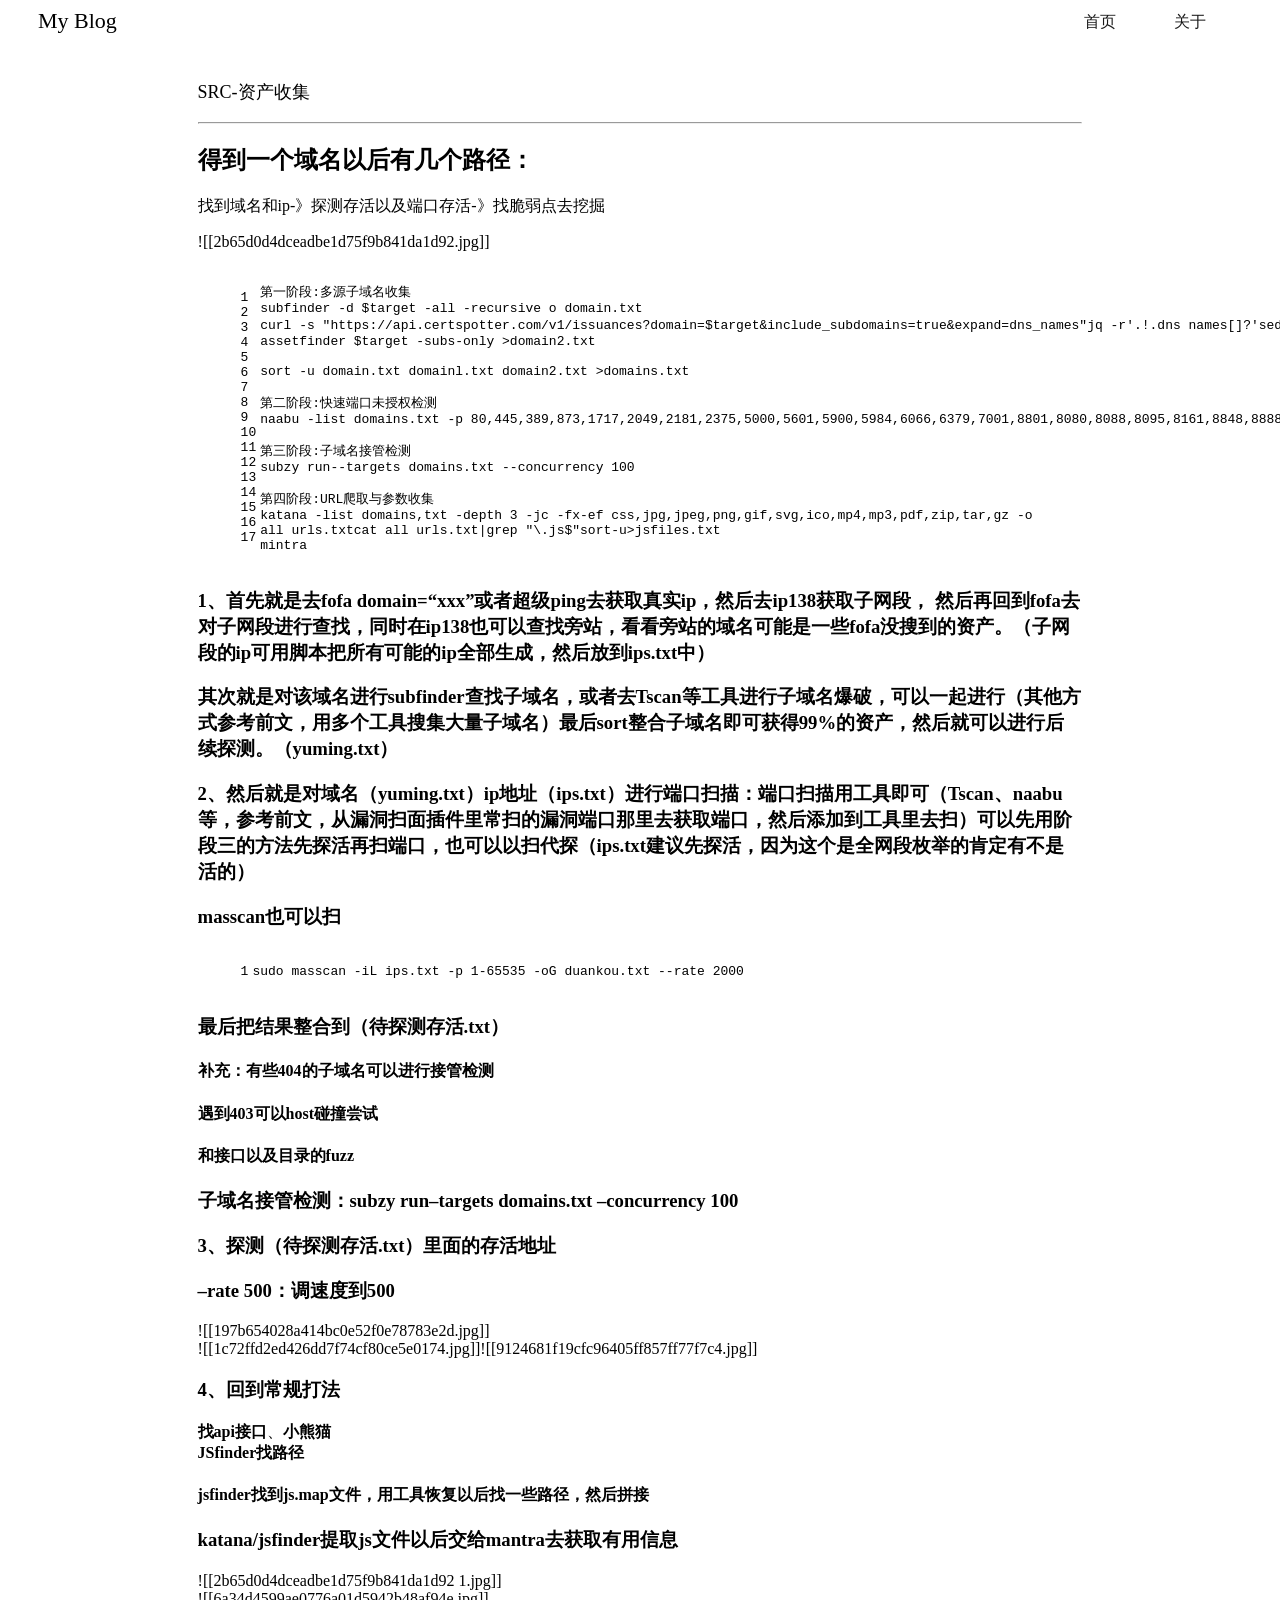
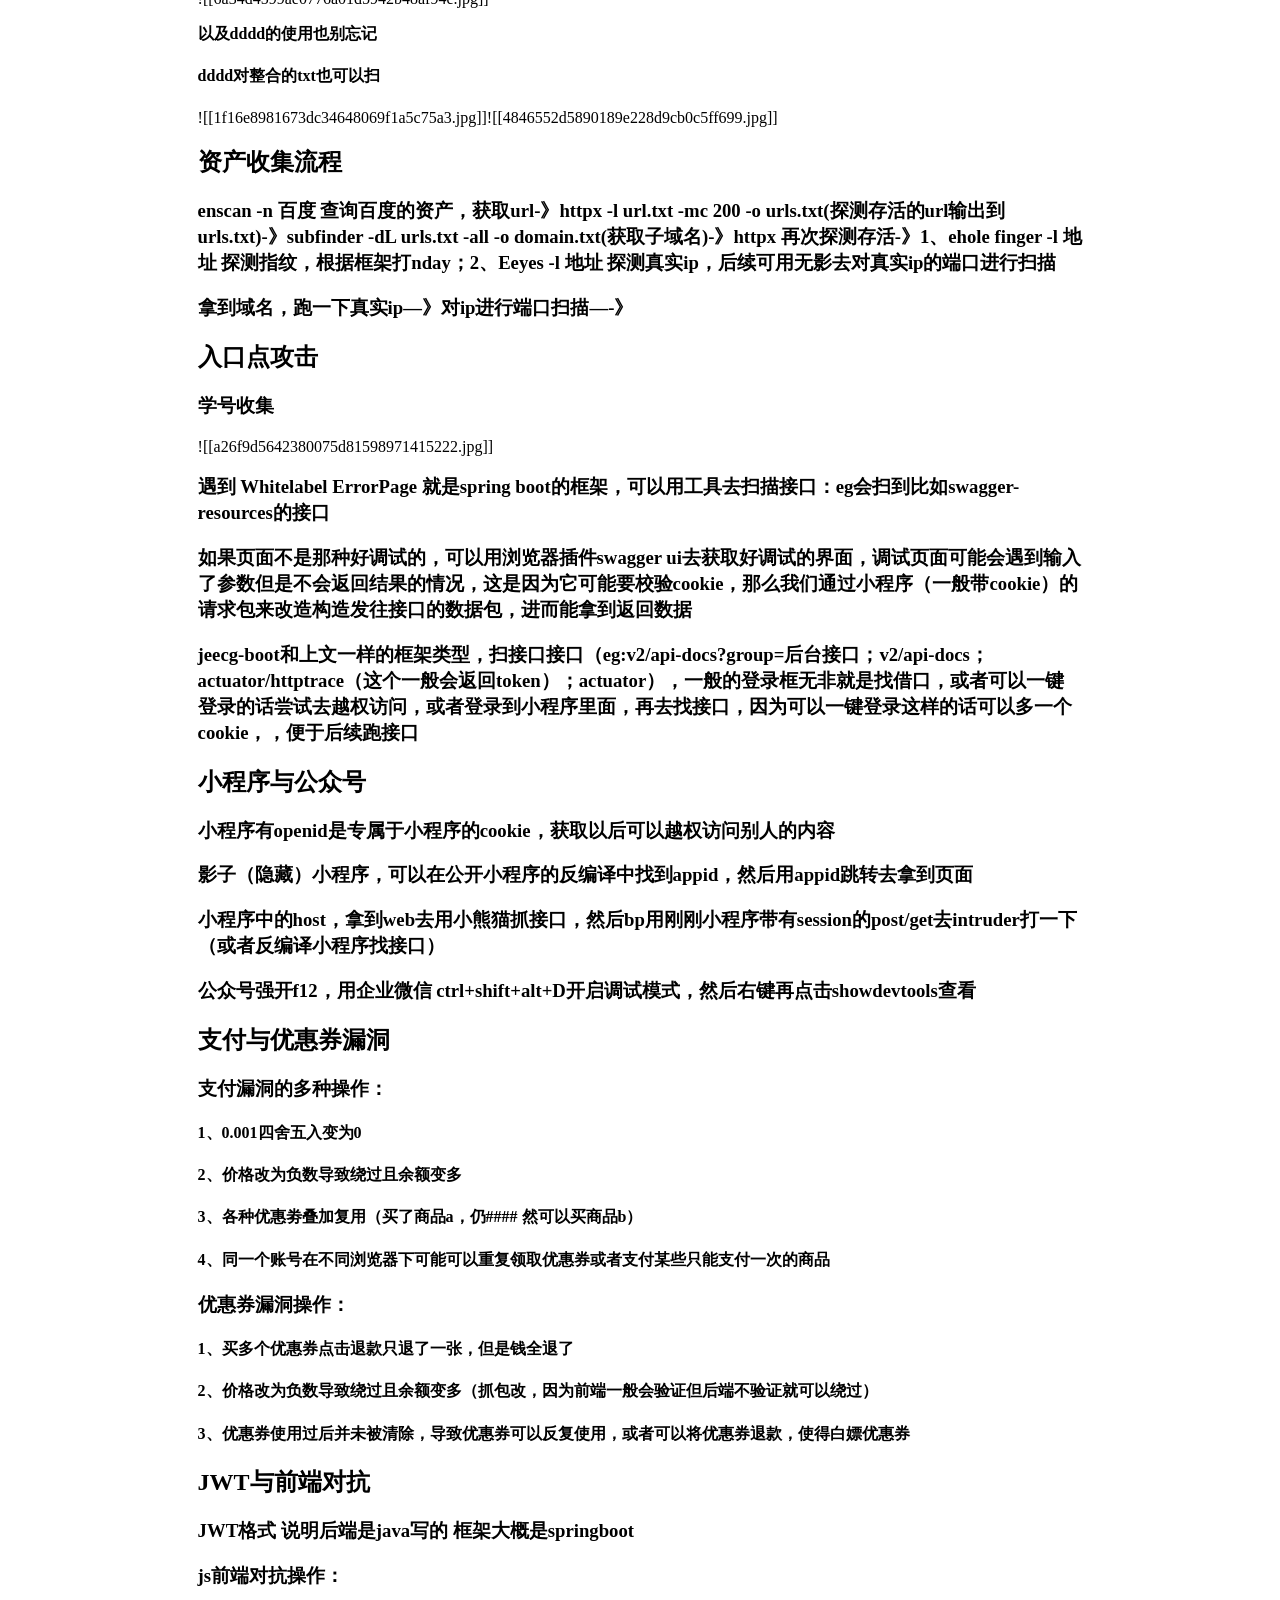
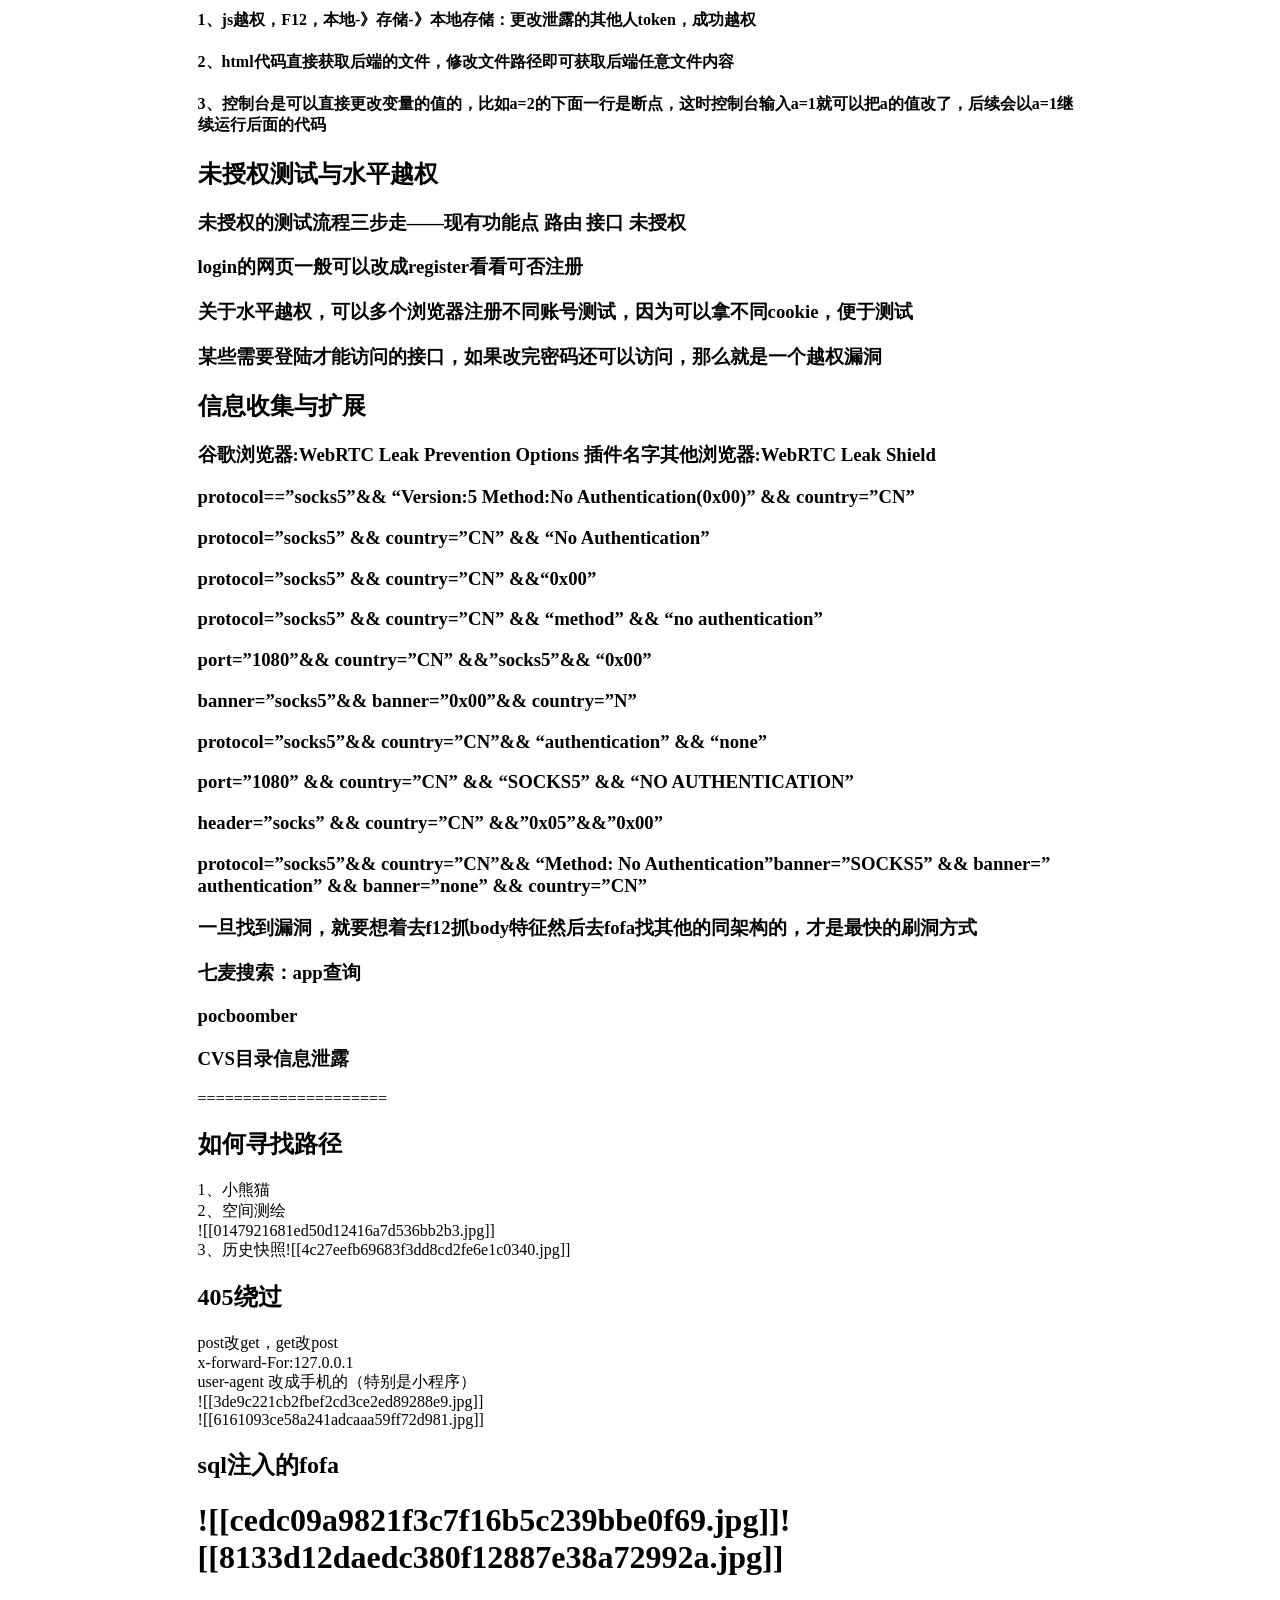
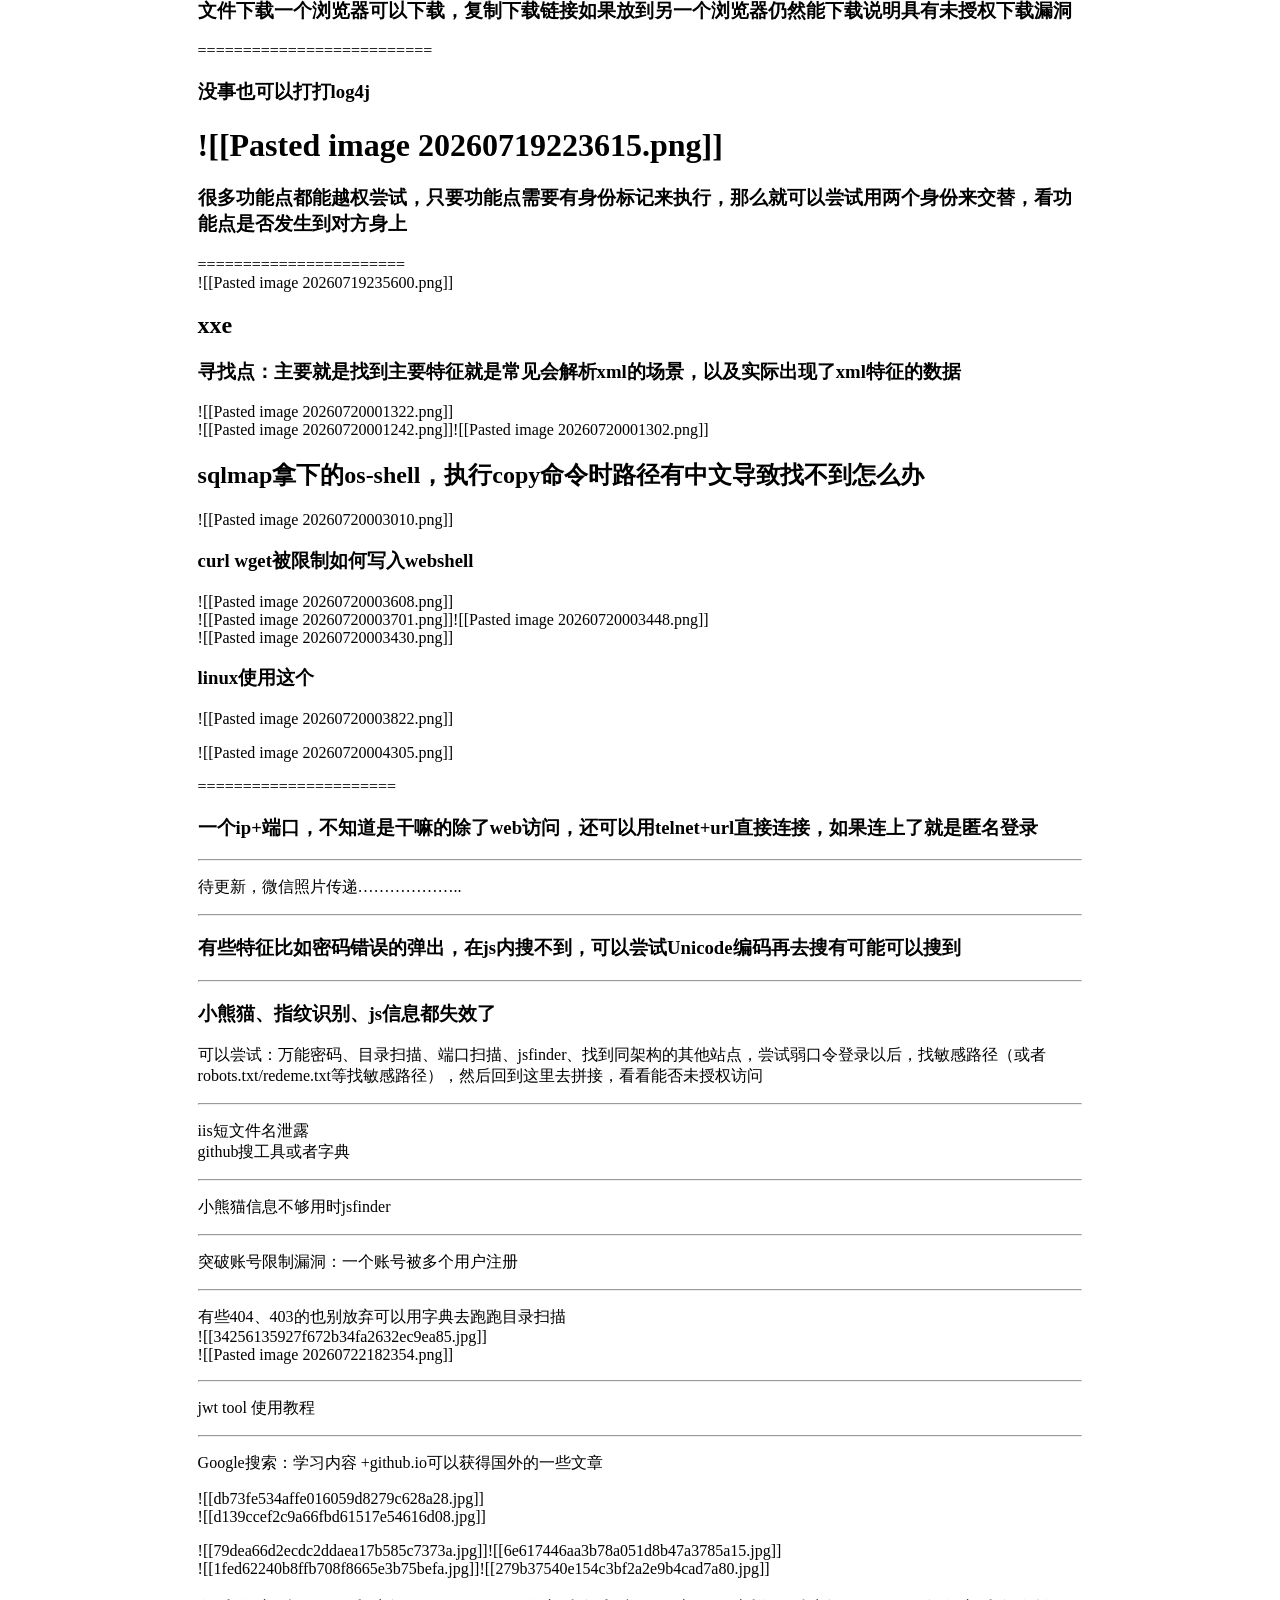
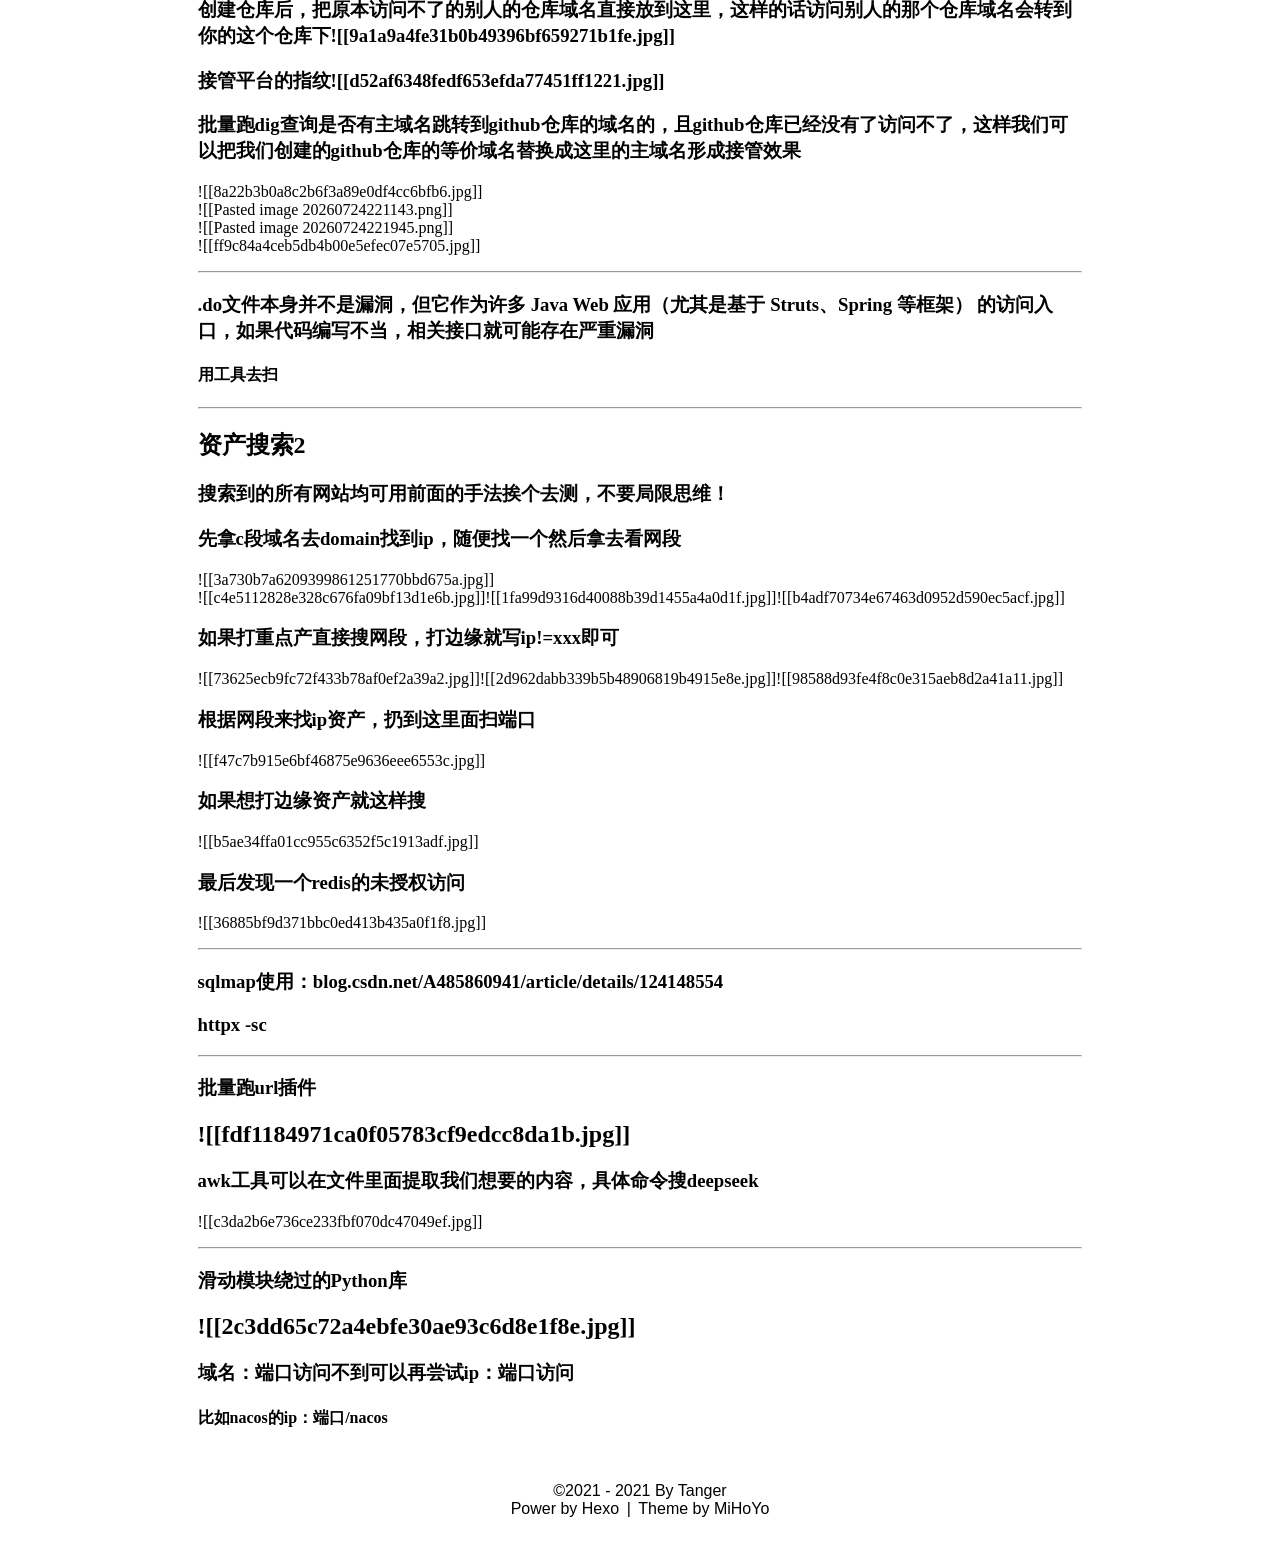
==== commit 0a465dd8: "Update index.html" ====
--- a/2026/08/01/SRC-第一篇文章/index.html
+++ b/2026/08/01/SRC-第一篇文章/index.html
@@ -101,7 +101,6 @@
 <p><strong>以及dddd的使用也别忘记</strong></p>
 <h4 id="dddd对整合的txt也可以扫"><a href="#dddd对整合的txt也可以扫" class="headerlink" title="dddd对整合的txt也可以扫"></a>dddd对整合的txt也可以扫</h4><p>![[1f16e8981673dc34648069f1a5c75a3.jpg]]![[4846552d5890189e228d9cb0c5ff699.jpg]]</p>
 <h2 id="资产收集流程"><a href="#资产收集流程" class="headerlink" title="资产收集流程"></a>资产收集流程</h2><h3 id="enscan-n-百度-查询百度的资产，获取url-》httpx-l-url-txt-mc-200-o-urls-txt-探测存活的url输出到urls-txt-》subfinder-dL-urls-txt-all-o-domain-txt-获取子域名-》httpx-再次探测存活-》1、ehole-finger-l-地址-探测指纹，根据框架打nday；2、Eeyes-l-地址-探测真实ip，后续可用无影去对真实ip的端口进行扫描"><a href="#enscan-n-百度-查询百度的资产，获取url-》httpx-l-url-txt-mc-200-o-urls-txt-探测存活的url输出到urls-txt-》subfinder-dL-urls-txt-all-o-domain-txt-获取子域名-》httpx-再次探测存活-》1、ehole-finger-l-地址-探测指纹，根据框架打nday；2、Eeyes-l-地址-探测真实ip，后续可用无影去对真实ip的端口进行扫描" class="headerlink" title="enscan -n 百度 查询百度的资产，获取url-》httpx -l url.txt -mc 200 -o urls.txt(探测存活的url输出到urls.txt)-》subfinder -dL urls.txt -all -o domain.txt(获取子域名)-》httpx 再次探测存活-》1、ehole finger -l 地址 探测指纹，根据框架打nday；2、Eeyes -l 地址 探测真实ip，后续可用无影去对真实ip的端口进行扫描"></a>enscan -n 百度 查询百度的资产，获取url-》httpx -l url.txt -mc 200 -o urls.txt(探测存活的url输出到urls.txt)-》subfinder -dL urls.txt -all -o domain.txt(获取子域名)-》httpx 再次探测存活-》1、ehole finger -l 地址 探测指纹，根据框架打nday；2、Eeyes -l 地址 探测真实ip，后续可用无影去对真实ip的端口进行扫描</h3><h3 id="拿到域名，跑一下真实ip—》对ip进行端口扫描—-》"><a href="#拿到域名，跑一下真实ip—》对ip进行端口扫描—-》" class="headerlink" title="拿到域名，跑一下真实ip—》对ip进行端口扫描—-》"></a>拿到域名，跑一下真实ip—》对ip进行端口扫描—-》</h3><h2 id="入口点攻击"><a href="#入口点攻击" class="headerlink" title="入口点攻击"></a>入口点攻击</h2><h3 id="学号收集"><a href="#学号收集" class="headerlink" title="学号收集"></a>学号收集</h3><p>![[a26f9d5642380075d81598971415222.jpg]]</p>
-<h3 id="没有账号密码的学生登录网站（固定sso）不如找管理员后台"><a href="#没有账号密码的学生登录网站（固定sso）不如找管理员后台" class="headerlink" title="没有账号密码的学生登录网站（固定sso）不如找管理员后台"></a>没有账号密码的学生登录网站（固定sso）不如找管理员后台</h3><h3 id="登录框尝试弱口令，万能密码，登录越权（比如cookie可以通过xss加csrf通过dnslog查看服务器的cookie，然后用服务器的cookie登录越权）"><a href="#登录框尝试弱口令，万能密码，登录越权（比如cookie可以通过xss加csrf通过dnslog查看服务器的cookie，然后用服务器的cookie登录越权）" class="headerlink" title="登录框尝试弱口令，万能密码，登录越权（比如cookie可以通过xss加csrf通过dnslog查看服务器的cookie，然后用服务器的cookie登录越权）"></a>登录框尝试弱口令，万能密码，登录越权（比如cookie可以通过xss加csrf通过dnslog查看服务器的cookie，然后用服务器的cookie登录越权）</h3><h3 id="搜索框尝试xss，sql注入"><a href="#搜索框尝试xss，sql注入" class="headerlink" title="搜索框尝试xss，sql注入"></a>搜索框尝试xss，sql注入</h3><h3 id="看一下框架尝试找框架的nday漏洞"><a href="#看一下框架尝试找框架的nday漏洞" class="headerlink" title="看一下框架尝试找框架的nday漏洞"></a>看一下框架尝试找框架的nday漏洞</h3><h3 id="登录框有可能可以rce：比如发送短信验证码时-189xxxxx-cat-tmp-flag-txt-app-static-1-txt"><a href="#登录框有可能可以rce：比如发送短信验证码时-189xxxxx-cat-tmp-flag-txt-app-static-1-txt" class="headerlink" title="登录框有可能可以rce：比如发送短信验证码时 189xxxxx; cat &#x2F;tmp&#x2F;flag.txt &gt; &#x2F;app&#x2F;static&#x2F;1.txt;"></a>登录框有可能可以rce：比如发送短信验证码时 189xxxxx; cat &#x2F;tmp&#x2F;flag.txt &gt; &#x2F;app&#x2F;static&#x2F;1.txt;</h3><h3 id="这个输入参数传到后端（如果后端传参是用类似send-sms（）就会把它分号后面的指令执行了）"><a href="#这个输入参数传到后端（如果后端传参是用类似send-sms（）就会把它分号后面的指令执行了）" class="headerlink" title="这个输入参数传到后端（如果后端传参是用类似send_sms（）就会把它分号后面的指令执行了）"></a>这个输入参数传到后端（如果后端传参是用类似send_sms（）就会把它分号后面的指令执行了）</h3><h3 id="短信验证码同时发多个手机号"><a href="#短信验证码同时发多个手机号" class="headerlink" title="短信验证码同时发多个手机号"></a>短信验证码同时发多个手机号</h3><h2 id="后台操作"><a href="#后台操作" class="headerlink" title="后台操作"></a>后台操作</h2><h3 id="进入后台–》找api，（jsfinder，小熊猫）"><a href="#进入后台–》找api，（jsfinder，小熊猫）" class="headerlink" title="进入后台–》找api，（jsfinder，小熊猫）"></a>进入后台–》找api，（jsfinder，小熊猫）</h3><h3 id="进入后：头像替换-》文件上传，文件覆盖，文件遍历"><a href="#进入后：头像替换-》文件上传，文件覆盖，文件遍历" class="headerlink" title="进入后：头像替换-》文件上传，文件覆盖，文件遍历"></a>进入后：头像替换-》文件上传，文件覆盖，文件遍历</h3><h3 id="appid-appsecret泄露-抓包-反编译都有可能出现泄露oxyn，tscan，逆向反编译-，可以用工具获取acess-token"><a href="#appid-appsecret泄露-抓包-反编译都有可能出现泄露oxyn，tscan，逆向反编译-，可以用工具获取acess-token" class="headerlink" title="appid appsecret泄露(抓包&#x2F;反编译都有可能出现泄露oxyn，tscan，逆向反编译)，可以用工具获取acess_token"></a>appid appsecret泄露(抓包&#x2F;反编译都有可能出现泄露oxyn，tscan，逆向反编译)，可以用工具获取acess_token</h3><h3 id="swagger是接口api调试功能界面可能没有关闭可以尝试使用暴漏出来的接口获取信息"><a href="#swagger是接口api调试功能界面可能没有关闭可以尝试使用暴漏出来的接口获取信息" class="headerlink" title="swagger是接口api调试功能界面可能没有关闭可以尝试使用暴漏出来的接口获取信息"></a>swagger是接口api调试功能界面可能没有关闭可以尝试使用暴漏出来的接口获取信息</h3><h3 id="存储筒主要是put上传覆盖，或者遍历，以及aksk泄露"><a href="#存储筒主要是put上传覆盖，或者遍历，以及aksk泄露" class="headerlink" title="存储筒主要是put上传覆盖，或者遍历，以及aksk泄露"></a>存储筒主要是put上传覆盖，或者遍历，以及aksk泄露</h3><h3 id="oss存储筒：遍历；同文件名覆盖；存储筒名称爆破（返回403表示无权限，但存在该筒）；bucket接管漏洞：管理员将-bucket-删除后，没有将域名解析的CNAME删除。这种情况下，因为-bucket-的唯一性是在存储服务层面而不是在域名解析层面，攻击者通过注册相同名称的-bucket，上传任意文件到新注册的-bucket，攻击者就能够控制原本与域名相关联的内容。"><a href="#oss存储筒：遍历；同文件名覆盖；存储筒名称爆破（返回403表示无权限，但存在该筒）；bucket接管漏洞：管理员将-bucket-删除后，没有将域名解析的CNAME删除。这种情况下，因为-bucket-的唯一性是在存储服务层面而不是在域名解析层面，攻击者通过注册相同名称的-bucket，上传任意文件到新注册的-bucket，攻击者就能够控制原本与域名相关联的内容。" class="headerlink" title="oss存储筒：遍历；同文件名覆盖；存储筒名称爆破（返回403表示无权限，但存在该筒）；bucket接管漏洞：管理员将 bucket 删除后，没有将域名解析的CNAME删除。这种情况下，因为 bucket 的唯一性是在存储服务层面而不是在域名解析层面，攻击者通过注册相同名称的 bucket，上传任意文件到新注册的 bucket，攻击者就能够控制原本与域名相关联的内容。"></a>oss存储筒：遍历；同文件名覆盖；存储筒名称爆破（返回403表示无权限，但存在该筒）；bucket接管漏洞：管理员将 bucket 删除后，没有将域名解析的CNAME删除。这种情况下，因为 bucket 的唯一性是在存储服务层面而不是在域名解析层面，攻击者通过注册相同名称的 bucket，上传任意文件到新注册的 bucket，攻击者就能够控制原本与域名相关联的内容。</h3><h3 id="ak-sk在js中泄露"><a href="#ak-sk在js中泄露" class="headerlink" title="ak&#x2F;sk在js中泄露"></a>ak&#x2F;sk在js中泄露</h3><figure class="highlight python"><table><tr><td class="gutter"><pre><span class="line">1</span><br><span class="line">2</span><br><span class="line">3</span><br><span class="line">4</span><br><span class="line">5</span><br><span class="line">6</span><br><span class="line">7</span><br><span class="line">8</span><br><span class="line">9</span><br></pre></td><td class="code"><pre><span class="line"><span class="keyword">import</span> oss2</span><br><span class="line">auth = oss2.Auth(<span class="string">&#x27;LTAI5t74gdTkSqzHFMyPNaNQ&#x27;</span>, <span class="string">&#x27;dmPncMOYDwOv7zla1jwOBRRd5olac2&#x27;</span>)</span><br><span class="line">bucket = oss2.Bucket(auth, <span class="string">&#x27;http://oss-cn-chengdu.aliyuncs.com&#x27;</span>, <span class="string">&#x27;haobachang522&#x27;</span>)</span><br><span class="line"><span class="comment"># 列出所有文件</span></span><br><span class="line"><span class="keyword">for</span> obj <span class="keyword">in</span> oss2.ObjectIterator(bucket):</span><br><span class="line">    <span class="built_in">print</span>(obj.key)</span><br><span class="line"><span class="comment"># 读取文件</span></span><br><span class="line">result = bucket.get_object(<span class="string">&#x27;flag.txt&#x27;</span>)</span><br><span class="line"><span class="built_in">print</span>(result.read().decode())</span><br></pre></td></tr></table></figure>
 
 <h3 id="遇到-Whitelabel-ErrorPage-就是spring-boot的框架，可以用工具去扫描接口：eg会扫到比如swagger-resources的接口"><a href="#遇到-Whitelabel-ErrorPage-就是spring-boot的框架，可以用工具去扫描接口：eg会扫到比如swagger-resources的接口" class="headerlink" title="遇到 Whitelabel ErrorPage 就是spring boot的框架，可以用工具去扫描接口：eg会扫到比如swagger-resources的接口"></a>遇到 Whitelabel ErrorPage 就是spring boot的框架，可以用工具去扫描接口：eg会扫到比如swagger-resources的接口</h3><h3 id="如果页面不是那种好调试的，可以用浏览器插件swagger-ui去获取好调试的界面，调试页面可能会遇到输入了参数但是不会返回结果的情况，这是因为它可能要校验cookie，那么我们通过小程序（一般带cookie）的请求包来改造构造发往接口的数据包，进而能拿到返回数据"><a href="#如果页面不是那种好调试的，可以用浏览器插件swagger-ui去获取好调试的界面，调试页面可能会遇到输入了参数但是不会返回结果的情况，这是因为它可能要校验cookie，那么我们通过小程序（一般带cookie）的请求包来改造构造发往接口的数据包，进而能拿到返回数据" class="headerlink" title="如果页面不是那种好调试的，可以用浏览器插件swagger ui去获取好调试的界面，调试页面可能会遇到输入了参数但是不会返回结果的情况，这是因为它可能要校验cookie，那么我们通过小程序（一般带cookie）的请求包来改造构造发往接口的数据包，进而能拿到返回数据"></a>如果页面不是那种好调试的，可以用浏览器插件swagger ui去获取好调试的界面，调试页面可能会遇到输入了参数但是不会返回结果的情况，这是因为它可能要校验cookie，那么我们通过小程序（一般带cookie）的请求包来改造构造发往接口的数据包，进而能拿到返回数据</h3><h3 id="jeecg-boot和上文一样的框架类型，扫接口接口（eg-v2-api-docs-group-后台接口；v2-api-docs；actuator-httptrace（这个一般会返回token）；actuator），一般的登录框无非就是找借口，或者可以一键登录的话尝试去越权访问，或者登录到小程序里面，再去找接口，因为可以一键登录这样的话可以多一个cookie，，便于后续跑接口"><a href="#jeecg-boot和上文一样的框架类型，扫接口接口（eg-v2-api-docs-group-后台接口；v2-api-docs；actuator-httptrace（这个一般会返回token）；actuator），一般的登录框无非就是找借口，或者可以一键登录的话尝试去越权访问，或者登录到小程序里面，再去找接口，因为可以一键登录这样的话可以多一个cookie，，便于后续跑接口" class="headerlink" title="jeecg-boot和上文一样的框架类型，扫接口接口（eg:v2&#x2F;api-docs?group&#x3D;后台接口；v2&#x2F;api-docs；actuator&#x2F;httptrace（这个一般会返回token）；actuator），一般的登录框无非就是找借口，或者可以一键登录的话尝试去越权访问，或者登录到小程序里面，再去找接口，因为可以一键登录这样的话可以多一个cookie，，便于后续跑接口"></a>jeecg-boot和上文一样的框架类型，扫接口接口（eg:v2&#x2F;api-docs?group&#x3D;后台接口；v2&#x2F;api-docs；actuator&#x2F;httptrace（这个一般会返回token）；actuator），一般的登录框无非就是找借口，或者可以一键登录的话尝试去越权访问，或者登录到小程序里面，再去找接口，因为可以一键登录这样的话可以多一个cookie，，便于后续跑接口</h3><h2 id="小程序与公众号"><a href="#小程序与公众号" class="headerlink" title="小程序与公众号"></a>小程序与公众号</h2><h3 id="小程序有openid是专属于小程序的cookie，获取以后可以越权访问别人的内容"><a href="#小程序有openid是专属于小程序的cookie，获取以后可以越权访问别人的内容" class="headerlink" title="小程序有openid是专属于小程序的cookie，获取以后可以越权访问别人的内容"></a>小程序有openid是专属于小程序的cookie，获取以后可以越权访问别人的内容</h3><h3 id="影子（隐藏）小程序，可以在公开小程序的反编译中找到appid，然后用appid跳转去拿到页面"><a href="#影子（隐藏）小程序，可以在公开小程序的反编译中找到appid，然后用appid跳转去拿到页面" class="headerlink" title="影子（隐藏）小程序，可以在公开小程序的反编译中找到appid，然后用appid跳转去拿到页面"></a>影子（隐藏）小程序，可以在公开小程序的反编译中找到appid，然后用appid跳转去拿到页面</h3><h3 id="小程序中的host，拿到web去用小熊猫抓接口，然后bp用刚刚小程序带有session的post-get去intruder打一下（或者反编译小程序找接口）"><a href="#小程序中的host，拿到web去用小熊猫抓接口，然后bp用刚刚小程序带有session的post-get去intruder打一下（或者反编译小程序找接口）" class="headerlink" title="小程序中的host，拿到web去用小熊猫抓接口，然后bp用刚刚小程序带有session的post&#x2F;get去intruder打一下（或者反编译小程序找接口）"></a>小程序中的host，拿到web去用小熊猫抓接口，然后bp用刚刚小程序带有session的post&#x2F;get去intruder打一下（或者反编译小程序找接口）</h3><h3 id="公众号强开f12，用企业微信-ctrl-shift-alt-D开启调试模式，然后右键再点击showdevtools查看"><a href="#公众号强开f12，用企业微信-ctrl-shift-alt-D开启调试模式，然后右键再点击showdevtools查看" class="headerlink" title="公众号强开f12，用企业微信 ctrl+shift+alt+D开启调试模式，然后右键再点击showdevtools查看"></a>公众号强开f12，用企业微信 ctrl+shift+alt+D开启调试模式，然后右键再点击showdevtools查看</h3><h2 id="支付与优惠券漏洞"><a href="#支付与优惠券漏洞" class="headerlink" title="支付与优惠券漏洞"></a>支付与优惠券漏洞</h2><h3 id="支付漏洞的多种操作："><a href="#支付漏洞的多种操作：" class="headerlink" title="支付漏洞的多种操作："></a>支付漏洞的多种操作：</h3><h4 id="1、0-001四舍五入变为0"><a href="#1、0-001四舍五入变为0" class="headerlink" title="1、0.001四舍五入变为0"></a>1、0.001四舍五入变为0</h4><h4 id="2、价格改为负数导致绕过且余额变多"><a href="#2、价格改为负数导致绕过且余额变多" class="headerlink" title="2、价格改为负数导致绕过且余额变多"></a>2、价格改为负数导致绕过且余额变多</h4><h4 id="3、各种优惠劵叠加复用（买了商品a，仍-然可以买商品b）"><a href="#3、各种优惠劵叠加复用（买了商品a，仍-然可以买商品b）" class="headerlink" title="3、各种优惠劵叠加复用（买了商品a，仍#### 然可以买商品b）"></a>3、各种优惠劵叠加复用（买了商品a，仍#### 然可以买商品b）</h4><h4 id="4、同一个账号在不同浏览器下可能可以重复领取优惠券或者支付某些只能支付一次的商品"><a href="#4、同一个账号在不同浏览器下可能可以重复领取优惠券或者支付某些只能支付一次的商品" class="headerlink" title="4、同一个账号在不同浏览器下可能可以重复领取优惠券或者支付某些只能支付一次的商品"></a>4、同一个账号在不同浏览器下可能可以重复领取优惠券或者支付某些只能支付一次的商品</h4><h3 id="优惠券漏洞操作："><a href="#优惠券漏洞操作：" class="headerlink" title="优惠券漏洞操作："></a>优惠券漏洞操作：</h3><h4 id="1、买多个优惠券点击退款只退了一张，但是钱全退了"><a href="#1、买多个优惠券点击退款只退了一张，但是钱全退了" class="headerlink" title="1、买多个优惠券点击退款只退了一张，但是钱全退了"></a>1、买多个优惠券点击退款只退了一张，但是钱全退了</h4><h4 id="2、价格改为负数导致绕过且余额变多（抓包改，因为前端一般会验证但后端不验证就可以绕过）"><a href="#2、价格改为负数导致绕过且余额变多（抓包改，因为前端一般会验证但后端不验证就可以绕过）" class="headerlink" title="2、价格改为负数导致绕过且余额变多（抓包改，因为前端一般会验证但后端不验证就可以绕过）"></a>2、价格改为负数导致绕过且余额变多（抓包改，因为前端一般会验证但后端不验证就可以绕过）</h4><h4 id="3、优惠券使用过后并未被清除，导致优惠券可以反复使用，或者可以将优惠券退款，使得白嫖优惠券"><a href="#3、优惠券使用过后并未被清除，导致优惠券可以反复使用，或者可以将优惠券退款，使得白嫖优惠券" class="headerlink" title="3、优惠券使用过后并未被清除，导致优惠券可以反复使用，或者可以将优惠券退款，使得白嫖优惠券"></a>3、优惠券使用过后并未被清除，导致优惠券可以反复使用，或者可以将优惠券退款，使得白嫖优惠券</h4><h2 id="JWT与前端对抗"><a href="#JWT与前端对抗" class="headerlink" title="JWT与前端对抗"></a>JWT与前端对抗</h2><h3 id="JWT格式-说明后端是java写的-框架大概是springboot"><a href="#JWT格式-说明后端是java写的-框架大概是springboot" class="headerlink" title="JWT格式 说明后端是java写的 框架大概是springboot"></a>JWT格式 说明后端是java写的 框架大概是springboot</h3><h3 id="js前端对抗操作："><a href="#js前端对抗操作：" class="headerlink" title="js前端对抗操作："></a>js前端对抗操作：</h3><h4 id="1、js越权，F12，本地-》存储-》本地存储：更改泄露的其他人token，成功越权"><a href="#1、js越权，F12，本地-》存储-》本地存储：更改泄露的其他人token，成功越权" class="headerlink" title="1、js越权，F12，本地-》存储-》本地存储：更改泄露的其他人token，成功越权"></a>1、js越权，F12，本地-》存储-》本地存储：更改泄露的其他人token，成功越权</h4><h4 id="2、html代码直接获取后端的文件，修改文件路径即可获取后端任意文件内容"><a href="#2、html代码直接获取后端的文件，修改文件路径即可获取后端任意文件内容" class="headerlink" title="2、html代码直接获取后端的文件，修改文件路径即可获取后端任意文件内容"></a>2、html代码直接获取后端的文件，修改文件路径即可获取后端任意文件内容</h4><h4 id="3、控制台是可以直接更改变量的值的，比如a-2的下面一行是断点，这时控制台输入a-1就可以把a的值改了，后续会以a-1继续运行后面的代码"><a href="#3、控制台是可以直接更改变量的值的，比如a-2的下面一行是断点，这时控制台输入a-1就可以把a的值改了，后续会以a-1继续运行后面的代码" class="headerlink" title="3、控制台是可以直接更改变量的值的，比如a&#x3D;2的下面一行是断点，这时控制台输入a&#x3D;1就可以把a的值改了，后续会以a&#x3D;1继续运行后面的代码"></a>3、控制台是可以直接更改变量的值的，比如a&#x3D;2的下面一行是断点，这时控制台输入a&#x3D;1就可以把a的值改了，后续会以a&#x3D;1继续运行后面的代码</h4><h2 id="未授权测试与水平越权"><a href="#未授权测试与水平越权" class="headerlink" title="未授权测试与水平越权"></a>未授权测试与水平越权</h2><h3 id="未授权的测试流程三步走——现有功能点-路由-接口-未授权"><a href="#未授权的测试流程三步走——现有功能点-路由-接口-未授权" class="headerlink" title="未授权的测试流程三步走——现有功能点 路由 接口 未授权"></a>未授权的测试流程三步走——现有功能点 路由 接口 未授权</h3><h3 id="login的网页一般可以改成register看看可否注册"><a href="#login的网页一般可以改成register看看可否注册" class="headerlink" title="login的网页一般可以改成register看看可否注册"></a>login的网页一般可以改成register看看可否注册</h3><h3 id="关于水平越权，可以多个浏览器注册不同账号测试，因为可以拿不同cookie，便于测试"><a href="#关于水平越权，可以多个浏览器注册不同账号测试，因为可以拿不同cookie，便于测试" class="headerlink" title="关于水平越权，可以多个浏览器注册不同账号测试，因为可以拿不同cookie，便于测试"></a>关于水平越权，可以多个浏览器注册不同账号测试，因为可以拿不同cookie，便于测试</h3><h3 id="某些需要登陆才能访问的接口，如果改完密码还可以访问，那么就是一个越权漏洞"><a href="#某些需要登陆才能访问的接口，如果改完密码还可以访问，那么就是一个越权漏洞" class="headerlink" title="某些需要登陆才能访问的接口，如果改完密码还可以访问，那么就是一个越权漏洞"></a>某些需要登陆才能访问的接口，如果改完密码还可以访问，那么就是一个越权漏洞</h3><h2 id="信息收集与扩展"><a href="#信息收集与扩展" class="headerlink" title="信息收集与扩展"></a>信息收集与扩展</h2><h3 id="谷歌浏览器-WebRTC-Leak-Prevention-Options-插件名字其他浏览器-WebRTC-Leak-Shield"><a href="#谷歌浏览器-WebRTC-Leak-Prevention-Options-插件名字其他浏览器-WebRTC-Leak-Shield" class="headerlink" title="谷歌浏览器:WebRTC Leak Prevention Options 插件名字其他浏览器:WebRTC Leak Shield"></a>谷歌浏览器:WebRTC Leak Prevention Options 插件名字其他浏览器:WebRTC Leak Shield</h3><h3 id="protocol-”socks5”-“Version-5-Method-No-Authentication-0x00-”-country-”CN”"><a href="#protocol-”socks5”-“Version-5-Method-No-Authentication-0x00-”-country-”CN”" class="headerlink" title="protocol&#x3D;&#x3D;”socks5”&amp;&amp; “Version:5 Method:No Authentication(0x00)” &amp;&amp; country&#x3D;”CN”"></a>protocol&#x3D;&#x3D;”socks5”&amp;&amp; “Version:5 Method:No Authentication(0x00)” &amp;&amp; country&#x3D;”CN”</h3><h3 id="protocol-”socks5”-country-”CN”-“No-Authentication”"><a href="#protocol-”socks5”-country-”CN”-“No-Authentication”" class="headerlink" title="protocol&#x3D;”socks5” &amp;&amp; country&#x3D;”CN” &amp;&amp; “No Authentication”"></a>protocol&#x3D;”socks5” &amp;&amp; country&#x3D;”CN” &amp;&amp; “No Authentication”</h3><h3 id="protocol-”socks5”-country-”CN”-“0x00”"><a href="#protocol-”socks5”-country-”CN”-“0x00”" class="headerlink" title="protocol&#x3D;”socks5” &amp;&amp; country&#x3D;”CN” &amp;&amp;“0x00”"></a>protocol&#x3D;”socks5” &amp;&amp; country&#x3D;”CN” &amp;&amp;“0x00”</h3><h3 id="protocol-”socks5”-country-”CN”-“method”-“no-authentication”"><a href="#protocol-”socks5”-country-”CN”-“method”-“no-authentication”" class="headerlink" title="protocol&#x3D;”socks5” &amp;&amp; country&#x3D;”CN” &amp;&amp; “method” &amp;&amp; “no authentication”"></a>protocol&#x3D;”socks5” &amp;&amp; country&#x3D;”CN” &amp;&amp; “method” &amp;&amp; “no authentication”</h3><h3 id="port-”1080”-country-”CN”-”socks5”-“0x00”"><a href="#port-”1080”-country-”CN”-”socks5”-“0x00”" class="headerlink" title="port&#x3D;”1080”&amp;&amp; country&#x3D;”CN” &amp;&amp;”socks5”&amp;&amp; “0x00”"></a>port&#x3D;”1080”&amp;&amp; country&#x3D;”CN” &amp;&amp;”socks5”&amp;&amp; “0x00”</h3><h3 id="banner-”socks5”-banner-”0x00”-country-”N”"><a href="#banner-”socks5”-banner-”0x00”-country-”N”" class="headerlink" title="banner&#x3D;”socks5”&amp;&amp; banner&#x3D;”0x00”&amp;&amp; country&#x3D;”N”"></a>banner&#x3D;”socks5”&amp;&amp; banner&#x3D;”0x00”&amp;&amp; country&#x3D;”N”</h3><h3 id="protocol-”socks5”-country-”CN”-“authentication”-“none”"><a href="#protocol-”socks5”-country-”CN”-“authentication”-“none”" class="headerlink" title="protocol&#x3D;”socks5”&amp;&amp; country&#x3D;”CN”&amp;&amp; “authentication” &amp;&amp; “none”"></a>protocol&#x3D;”socks5”&amp;&amp; country&#x3D;”CN”&amp;&amp; “authentication” &amp;&amp; “none”</h3><h3 id="port-”1080”-country-”CN”-“SOCKS5”-“NO-AUTHENTICATION”"><a href="#port-”1080”-country-”CN”-“SOCKS5”-“NO-AUTHENTICATION”" class="headerlink" title="port&#x3D;”1080” &amp;&amp; country&#x3D;”CN” &amp;&amp; “SOCKS5” &amp;&amp; “NO AUTHENTICATION”"></a>port&#x3D;”1080” &amp;&amp; country&#x3D;”CN” &amp;&amp; “SOCKS5” &amp;&amp; “NO AUTHENTICATION”</h3><h3 id="header-”socks”-country-”CN”-”0x05”-”0x00”"><a href="#header-”socks”-country-”CN”-”0x05”-”0x00”" class="headerlink" title="header&#x3D;”socks” &amp;&amp; country&#x3D;”CN” &amp;&amp;”0x05”&amp;&amp;”0x00”"></a>header&#x3D;”socks” &amp;&amp; country&#x3D;”CN” &amp;&amp;”0x05”&amp;&amp;”0x00”</h3><h3 id="protocol-”socks5”-country-”CN”-“Method-No-Authentication”banner-”SOCKS5”-banner-”authentication”-banner-”none”-country-”CN”"><a href="#protocol-”socks5”-country-”CN”-“Method-No-Authentication”banner-”SOCKS5”-banner-”authentication”-banner-”none”-country-”CN”" class="headerlink" title="protocol&#x3D;”socks5”&amp;&amp; country&#x3D;”CN”&amp;&amp; “Method: No Authentication”banner&#x3D;”SOCKS5” &amp;&amp; banner&#x3D;”authentication” &amp;&amp; banner&#x3D;”none” &amp;&amp; country&#x3D;”CN”"></a>protocol&#x3D;”socks5”&amp;&amp; country&#x3D;”CN”&amp;&amp; “Method: No Authentication”banner&#x3D;”SOCKS5” &amp;&amp; banner&#x3D;”authentication” &amp;&amp; banner&#x3D;”none” &amp;&amp; country&#x3D;”CN”</h3><h3 id="一旦找到漏洞，就要想着去f12抓body特征然后去fofa找其他的同架构的，才是最快的刷洞方式"><a href="#一旦找到漏洞，就要想着去f12抓body特征然后去fofa找其他的同架构的，才是最快的刷洞方式" class="headerlink" title="一旦找到漏洞，就要想着去f12抓body特征然后去fofa找其他的同架构的，才是最快的刷洞方式"></a>一旦找到漏洞，就要想着去f12抓body特征然后去fofa找其他的同架构的，才是最快的刷洞方式</h3><h3 id="七麦搜索：app查询"><a href="#七麦搜索：app查询" class="headerlink" title="七麦搜索：app查询"></a>七麦搜索：app查询</h3><h3 id="pocboomber"><a href="#pocboomber" class="headerlink" title="pocboomber"></a>pocboomber</h3><h3 id="CVS目录信息泄露"><a href="#CVS目录信息泄露" class="headerlink" title="CVS目录信息泄露"></a>CVS目录信息泄露</h3><p>&#x3D;&#x3D;&#x3D;&#x3D;&#x3D;&#x3D;&#x3D;&#x3D;&#x3D;&#x3D;&#x3D;&#x3D;&#x3D;&#x3D;&#x3D;&#x3D;&#x3D;&#x3D;&#x3D;&#x3D;&#x3D;</p>
 <h2 id="如何寻找路径"><a href="#如何寻找路径" class="headerlink" title="如何寻找路径"></a>如何寻找路径</h2><p>1、小熊猫<br>2、空间测绘<br>![[0147921681ed50d12416a7d536bb2b3.jpg]]<br>3、历史快照![[4c27eefb69683f3dd8cd2fe6e1c0340.jpg]]</p>
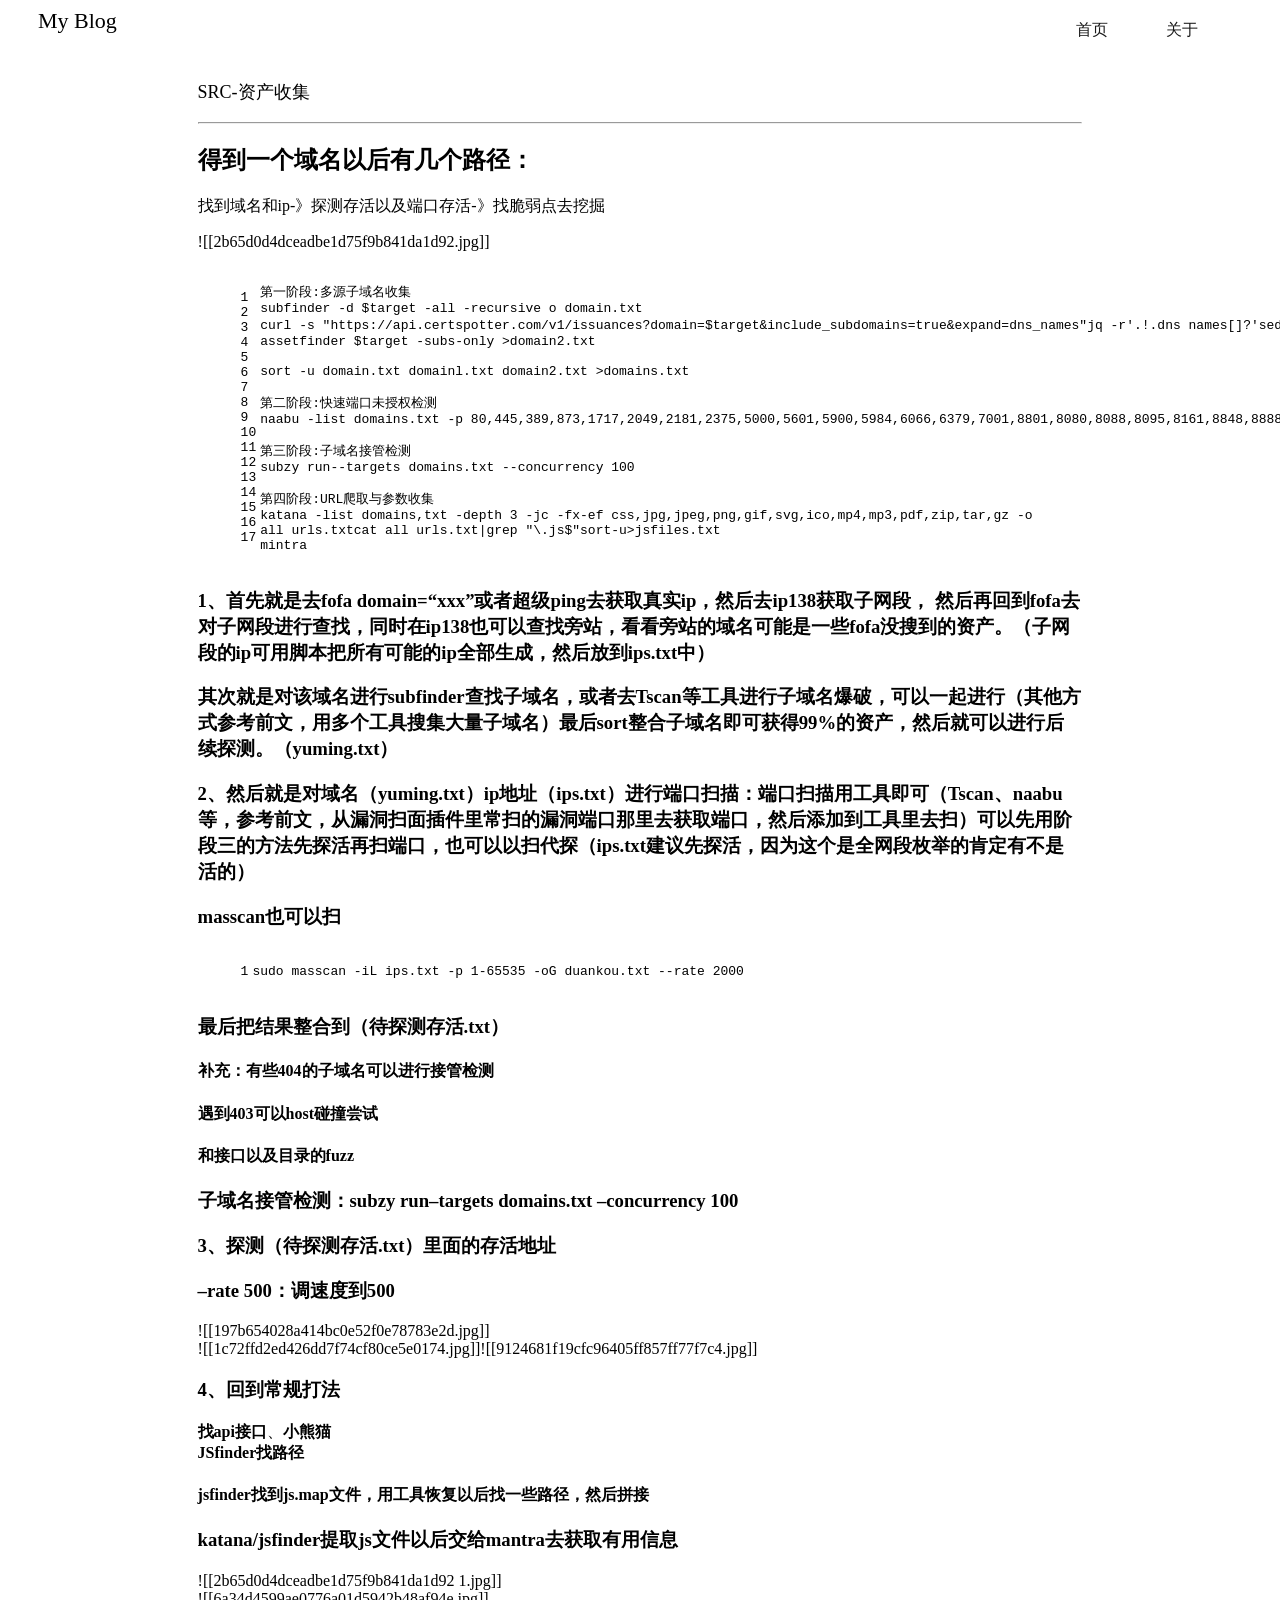
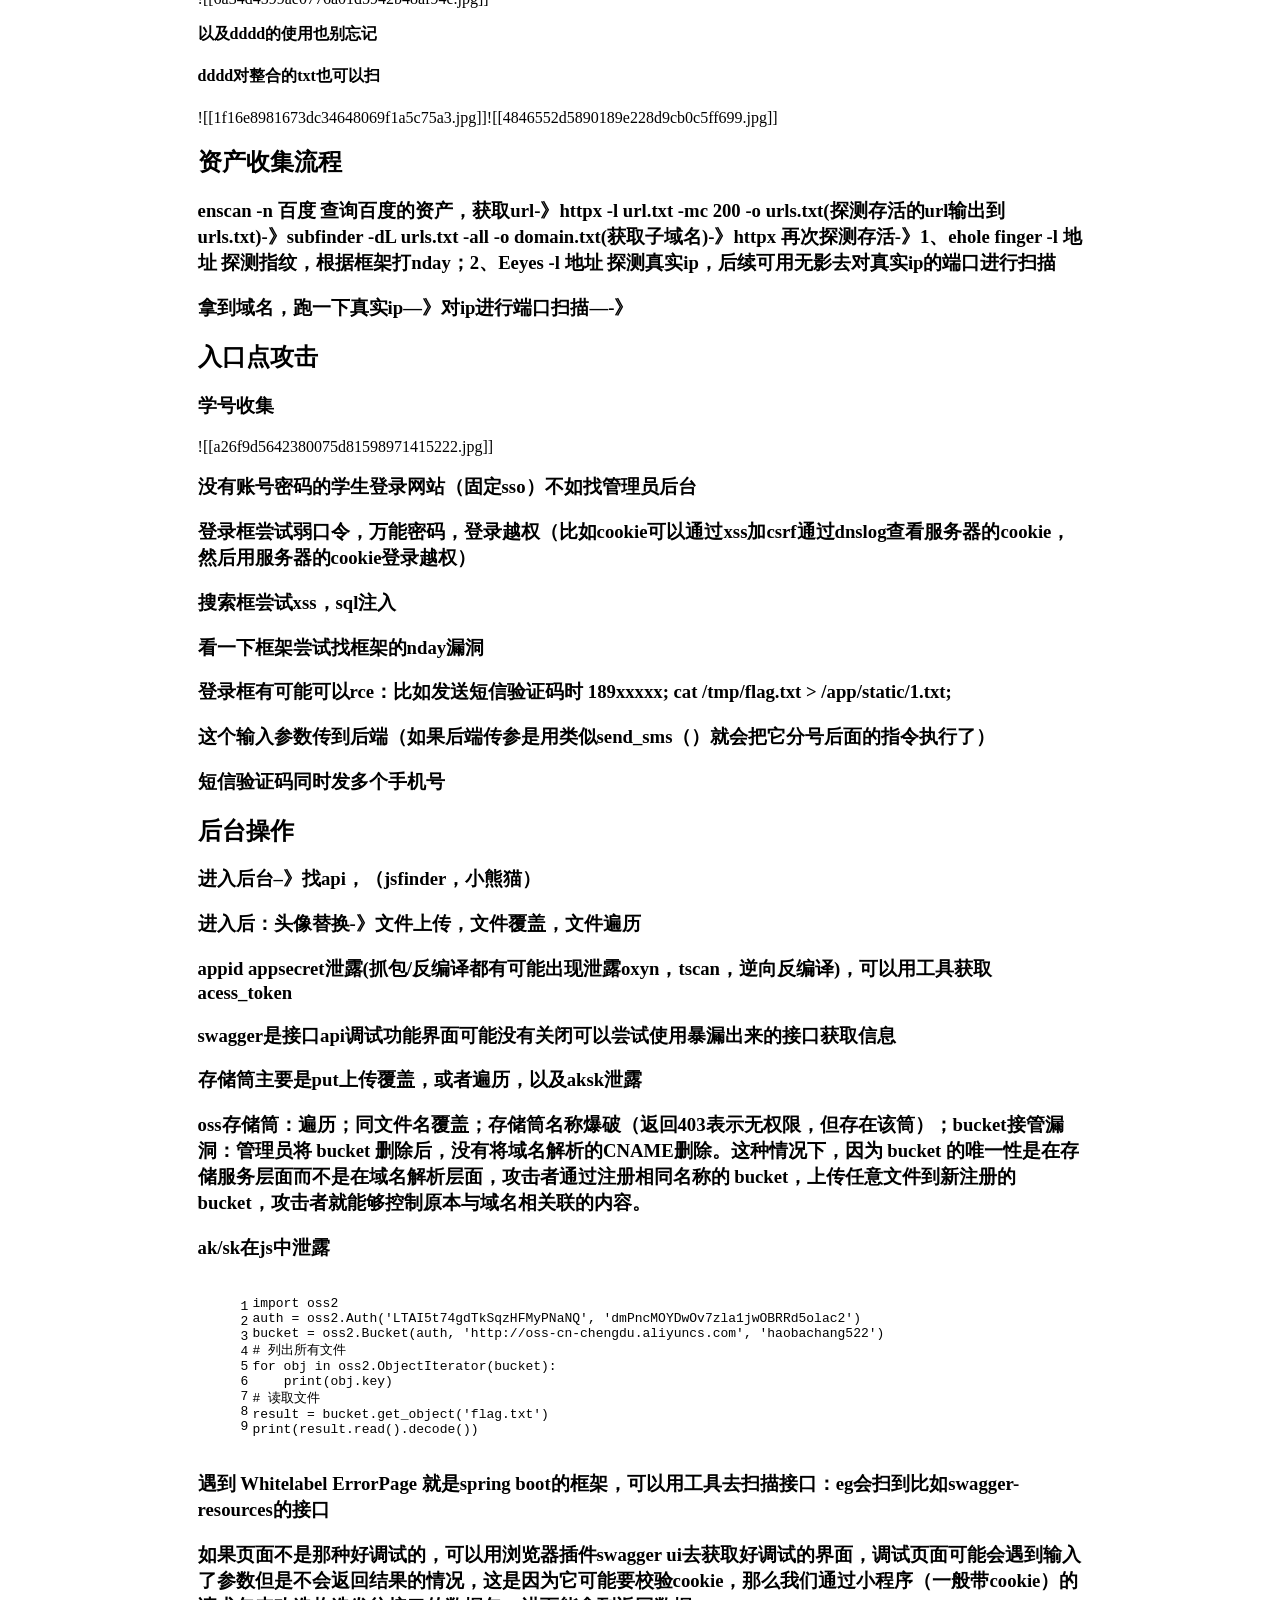
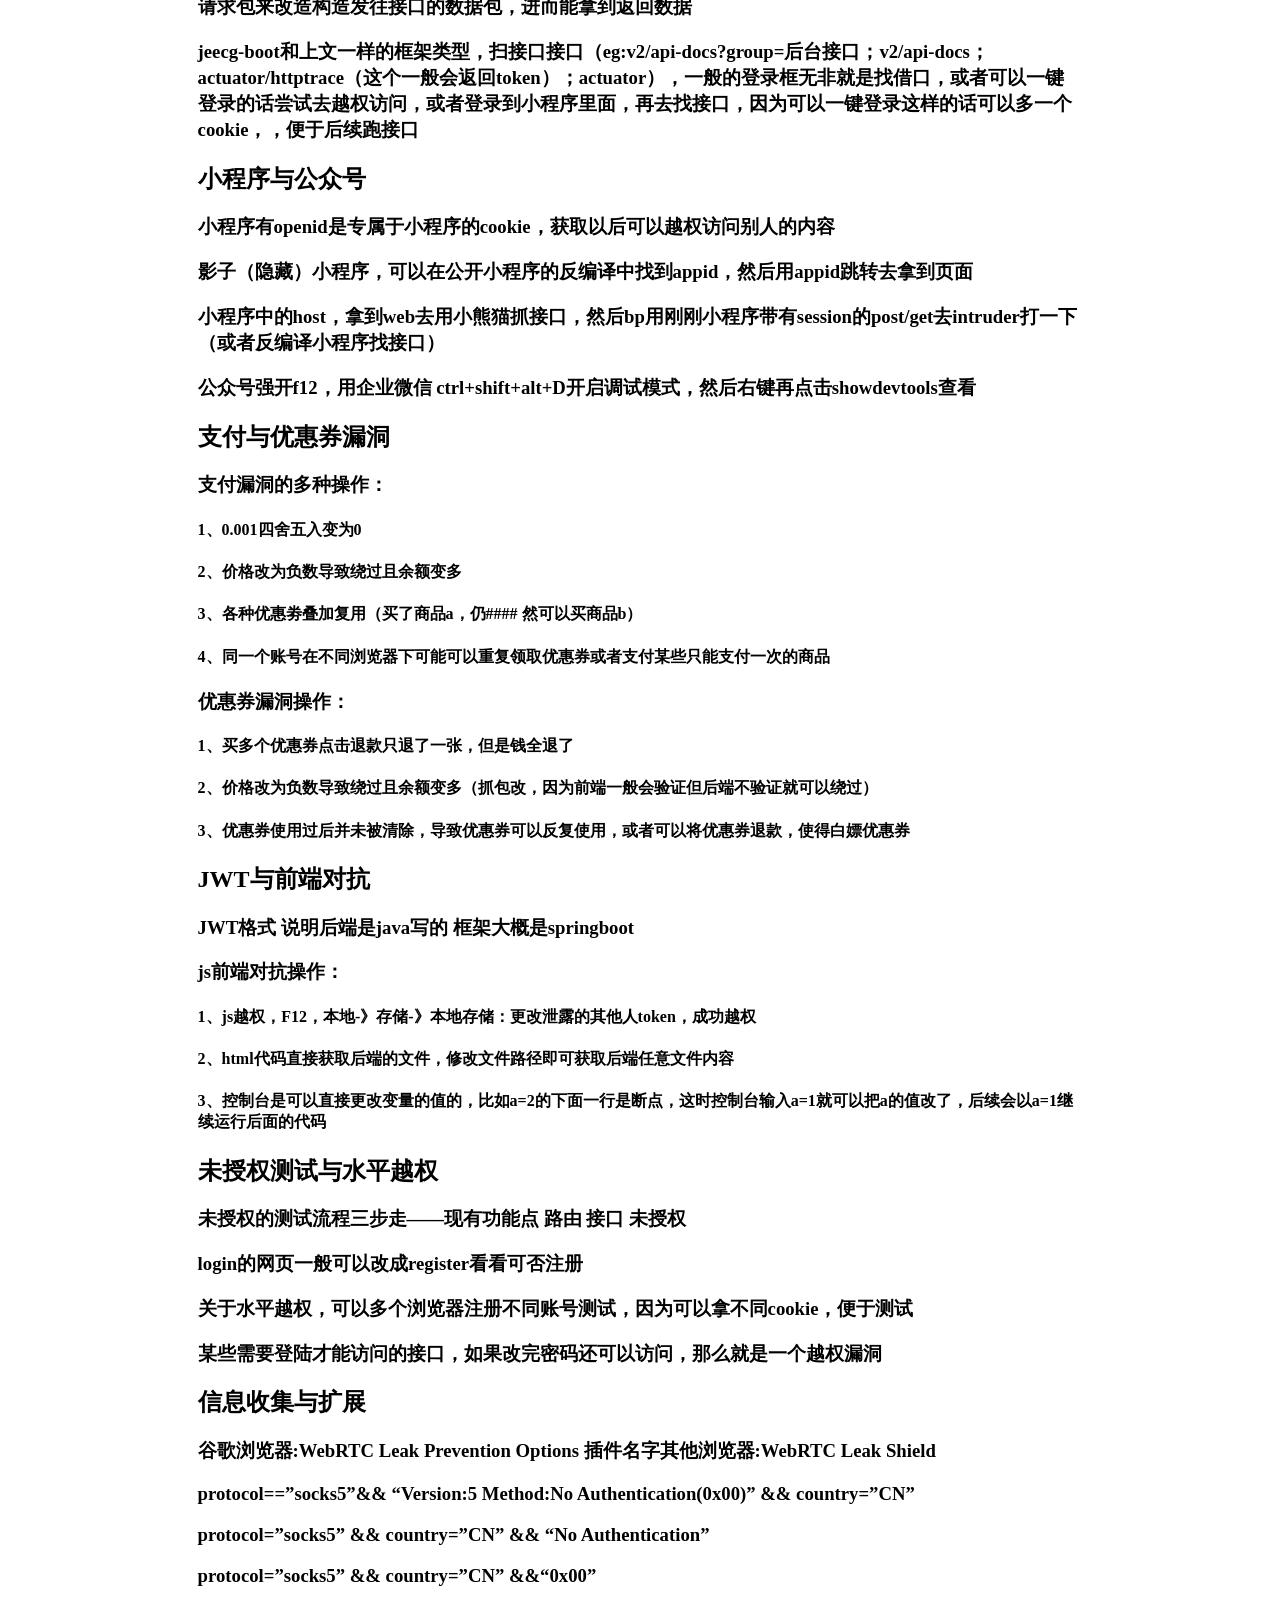
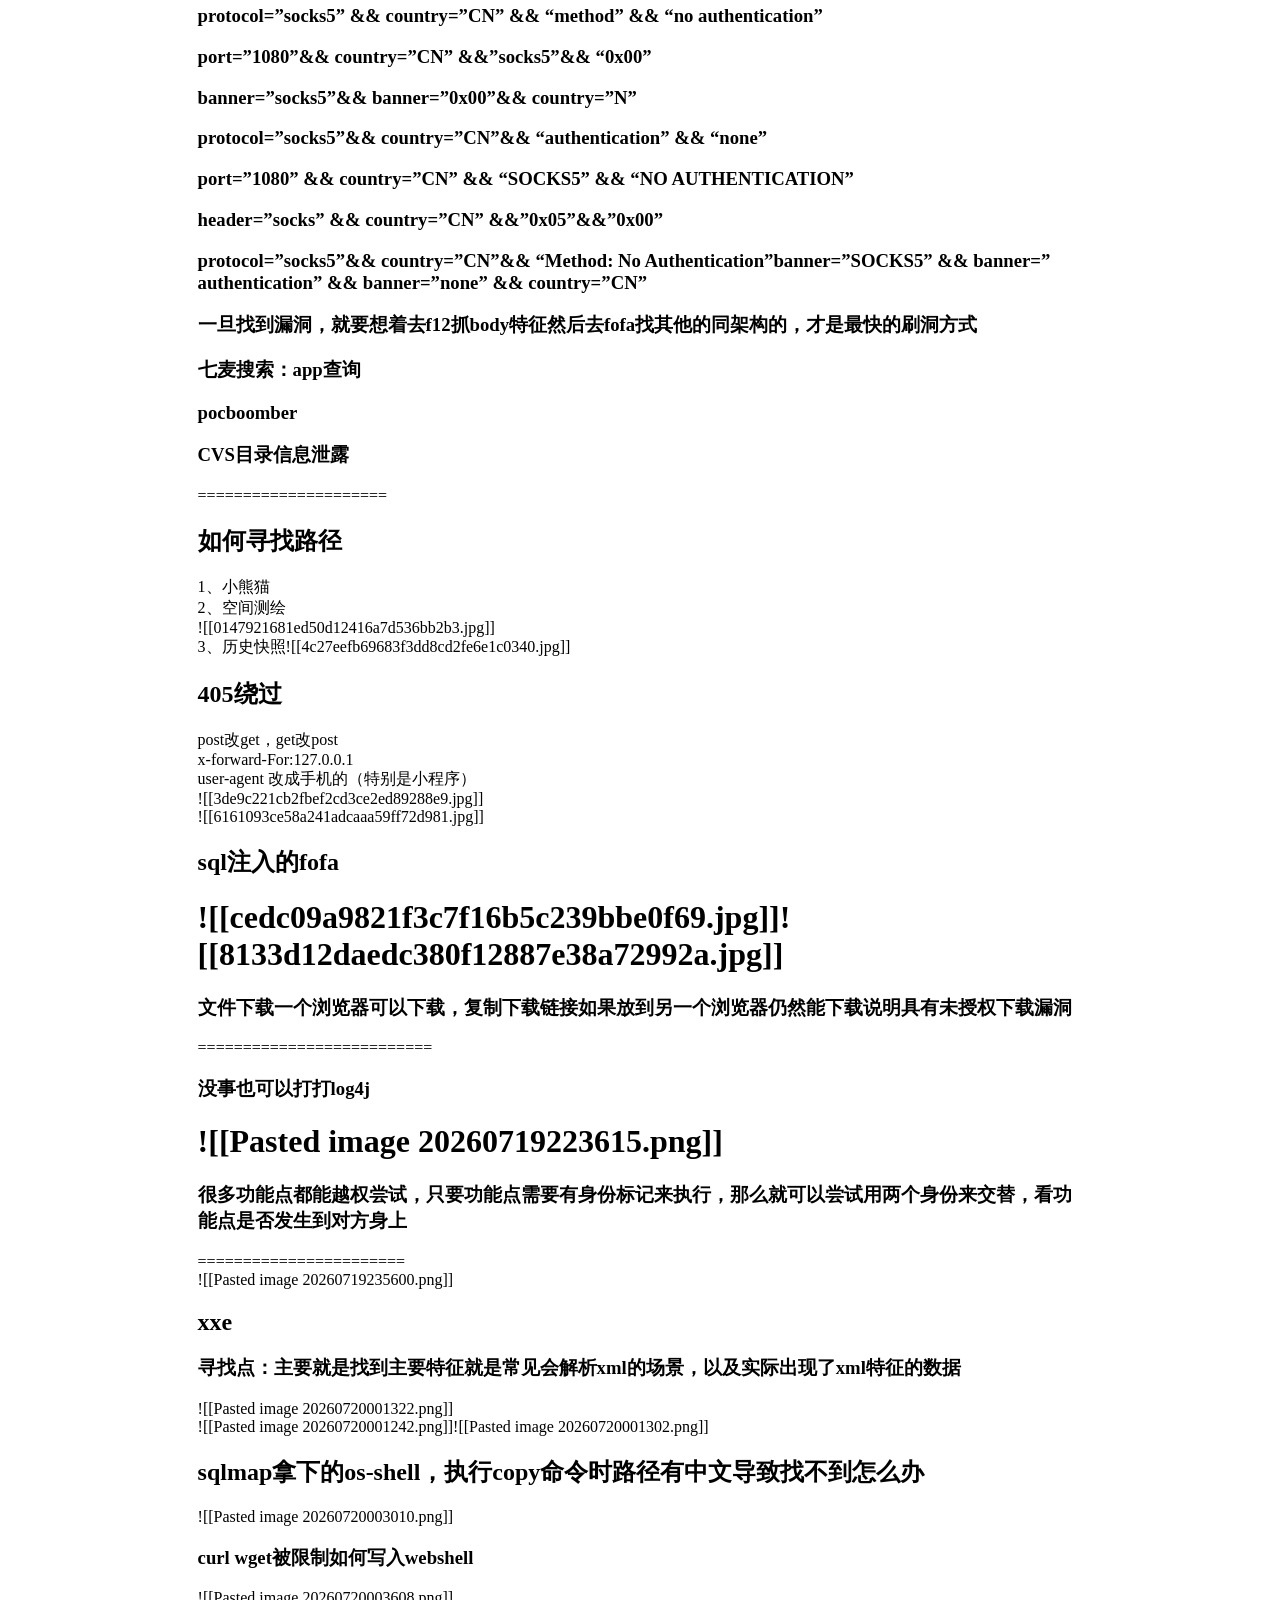
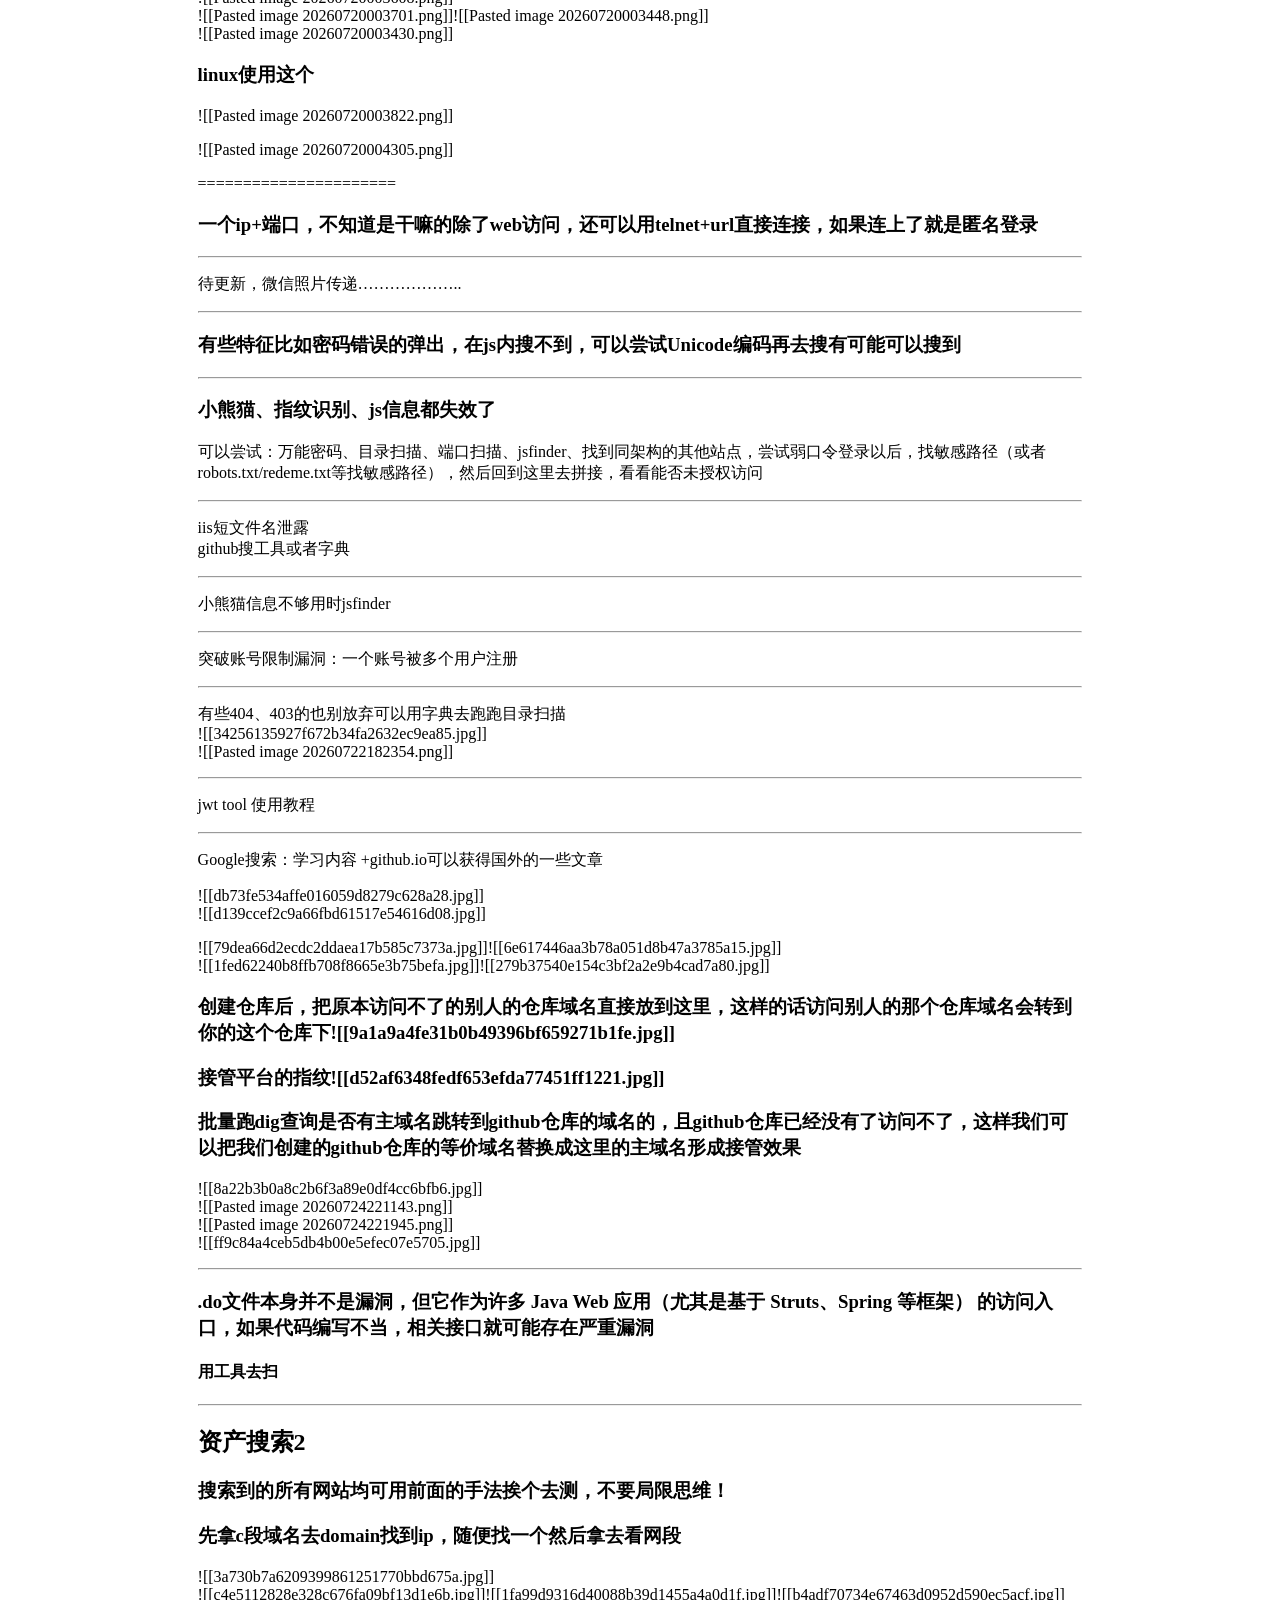
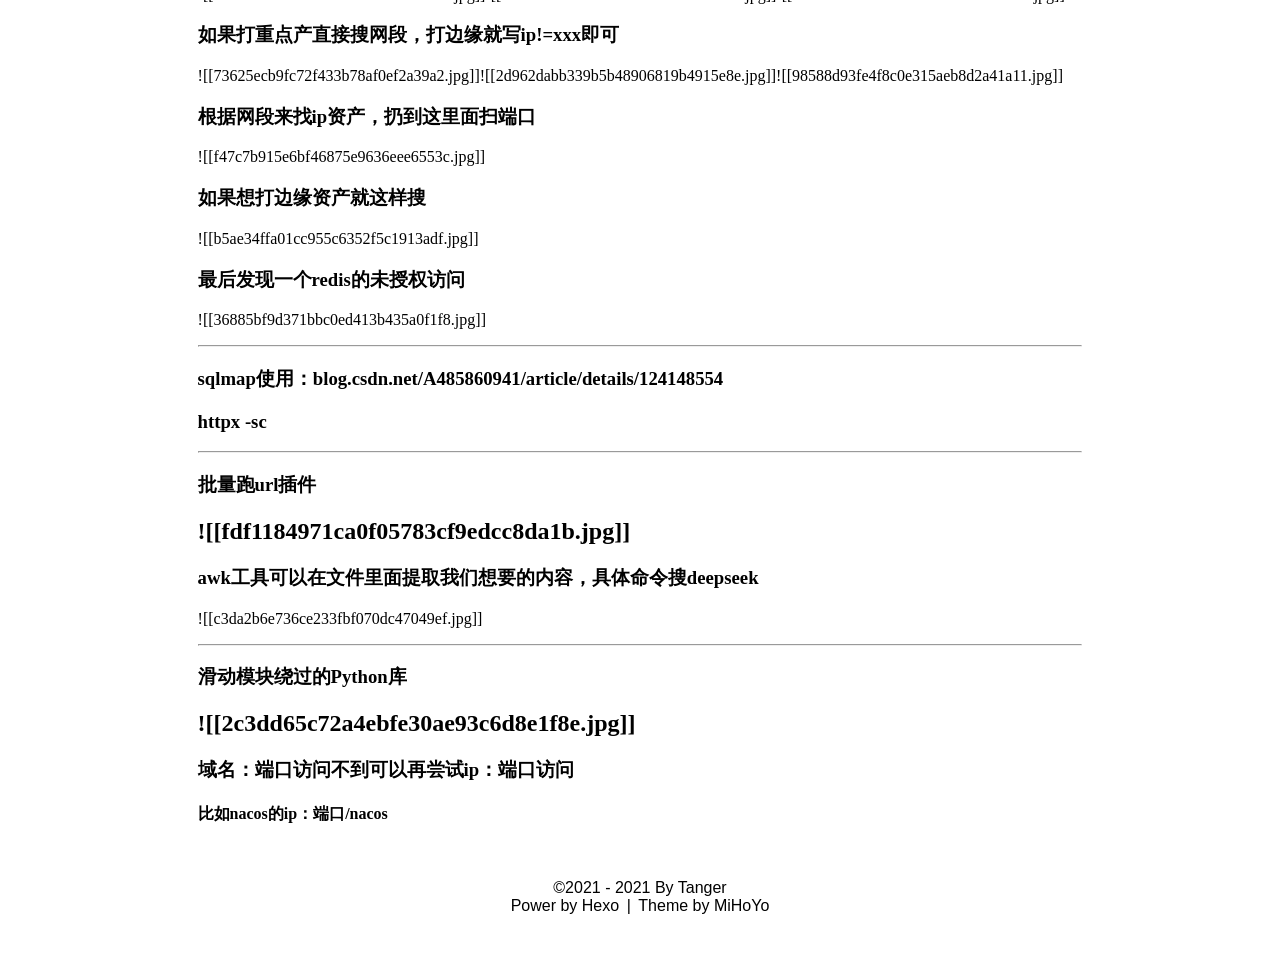
==== commit 8700405e: "1" ====
--- a/2026/08/01/SRC-第一篇文章/index.html
+++ b/2026/08/01/SRC-第一篇文章/index.html
@@ -101,6 +101,7 @@
 <p><strong>以及dddd的使用也别忘记</strong></p>
 <h4 id="dddd对整合的txt也可以扫"><a href="#dddd对整合的txt也可以扫" class="headerlink" title="dddd对整合的txt也可以扫"></a>dddd对整合的txt也可以扫</h4><p>![[1f16e8981673dc34648069f1a5c75a3.jpg]]![[4846552d5890189e228d9cb0c5ff699.jpg]]</p>
 <h2 id="资产收集流程"><a href="#资产收集流程" class="headerlink" title="资产收集流程"></a>资产收集流程</h2><h3 id="enscan-n-百度-查询百度的资产，获取url-》httpx-l-url-txt-mc-200-o-urls-txt-探测存活的url输出到urls-txt-》subfinder-dL-urls-txt-all-o-domain-txt-获取子域名-》httpx-再次探测存活-》1、ehole-finger-l-地址-探测指纹，根据框架打nday；2、Eeyes-l-地址-探测真实ip，后续可用无影去对真实ip的端口进行扫描"><a href="#enscan-n-百度-查询百度的资产，获取url-》httpx-l-url-txt-mc-200-o-urls-txt-探测存活的url输出到urls-txt-》subfinder-dL-urls-txt-all-o-domain-txt-获取子域名-》httpx-再次探测存活-》1、ehole-finger-l-地址-探测指纹，根据框架打nday；2、Eeyes-l-地址-探测真实ip，后续可用无影去对真实ip的端口进行扫描" class="headerlink" title="enscan -n 百度 查询百度的资产，获取url-》httpx -l url.txt -mc 200 -o urls.txt(探测存活的url输出到urls.txt)-》subfinder -dL urls.txt -all -o domain.txt(获取子域名)-》httpx 再次探测存活-》1、ehole finger -l 地址 探测指纹，根据框架打nday；2、Eeyes -l 地址 探测真实ip，后续可用无影去对真实ip的端口进行扫描"></a>enscan -n 百度 查询百度的资产，获取url-》httpx -l url.txt -mc 200 -o urls.txt(探测存活的url输出到urls.txt)-》subfinder -dL urls.txt -all -o domain.txt(获取子域名)-》httpx 再次探测存活-》1、ehole finger -l 地址 探测指纹，根据框架打nday；2、Eeyes -l 地址 探测真实ip，后续可用无影去对真实ip的端口进行扫描</h3><h3 id="拿到域名，跑一下真实ip—》对ip进行端口扫描—-》"><a href="#拿到域名，跑一下真实ip—》对ip进行端口扫描—-》" class="headerlink" title="拿到域名，跑一下真实ip—》对ip进行端口扫描—-》"></a>拿到域名，跑一下真实ip—》对ip进行端口扫描—-》</h3><h2 id="入口点攻击"><a href="#入口点攻击" class="headerlink" title="入口点攻击"></a>入口点攻击</h2><h3 id="学号收集"><a href="#学号收集" class="headerlink" title="学号收集"></a>学号收集</h3><p>![[a26f9d5642380075d81598971415222.jpg]]</p>
+<h3 id="没有账号密码的学生登录网站（固定sso）不如找管理员后台"><a href="#没有账号密码的学生登录网站（固定sso）不如找管理员后台" class="headerlink" title="没有账号密码的学生登录网站（固定sso）不如找管理员后台"></a>没有账号密码的学生登录网站（固定sso）不如找管理员后台</h3><h3 id="登录框尝试弱口令，万能密码，登录越权（比如cookie可以通过xss加csrf通过dnslog查看服务器的cookie，然后用服务器的cookie登录越权）"><a href="#登录框尝试弱口令，万能密码，登录越权（比如cookie可以通过xss加csrf通过dnslog查看服务器的cookie，然后用服务器的cookie登录越权）" class="headerlink" title="登录框尝试弱口令，万能密码，登录越权（比如cookie可以通过xss加csrf通过dnslog查看服务器的cookie，然后用服务器的cookie登录越权）"></a>登录框尝试弱口令，万能密码，登录越权（比如cookie可以通过xss加csrf通过dnslog查看服务器的cookie，然后用服务器的cookie登录越权）</h3><h3 id="搜索框尝试xss，sql注入"><a href="#搜索框尝试xss，sql注入" class="headerlink" title="搜索框尝试xss，sql注入"></a>搜索框尝试xss，sql注入</h3><h3 id="看一下框架尝试找框架的nday漏洞"><a href="#看一下框架尝试找框架的nday漏洞" class="headerlink" title="看一下框架尝试找框架的nday漏洞"></a>看一下框架尝试找框架的nday漏洞</h3><h3 id="登录框有可能可以rce：比如发送短信验证码时-189xxxxx-cat-tmp-flag-txt-app-static-1-txt"><a href="#登录框有可能可以rce：比如发送短信验证码时-189xxxxx-cat-tmp-flag-txt-app-static-1-txt" class="headerlink" title="登录框有可能可以rce：比如发送短信验证码时 189xxxxx; cat &#x2F;tmp&#x2F;flag.txt &gt; &#x2F;app&#x2F;static&#x2F;1.txt;"></a>登录框有可能可以rce：比如发送短信验证码时 189xxxxx; cat &#x2F;tmp&#x2F;flag.txt &gt; &#x2F;app&#x2F;static&#x2F;1.txt;</h3><h3 id="这个输入参数传到后端（如果后端传参是用类似send-sms（）就会把它分号后面的指令执行了）"><a href="#这个输入参数传到后端（如果后端传参是用类似send-sms（）就会把它分号后面的指令执行了）" class="headerlink" title="这个输入参数传到后端（如果后端传参是用类似send_sms（）就会把它分号后面的指令执行了）"></a>这个输入参数传到后端（如果后端传参是用类似send_sms（）就会把它分号后面的指令执行了）</h3><h3 id="短信验证码同时发多个手机号"><a href="#短信验证码同时发多个手机号" class="headerlink" title="短信验证码同时发多个手机号"></a>短信验证码同时发多个手机号</h3><h2 id="后台操作"><a href="#后台操作" class="headerlink" title="后台操作"></a>后台操作</h2><h3 id="进入后台–》找api，（jsfinder，小熊猫）"><a href="#进入后台–》找api，（jsfinder，小熊猫）" class="headerlink" title="进入后台–》找api，（jsfinder，小熊猫）"></a>进入后台–》找api，（jsfinder，小熊猫）</h3><h3 id="进入后：头像替换-》文件上传，文件覆盖，文件遍历"><a href="#进入后：头像替换-》文件上传，文件覆盖，文件遍历" class="headerlink" title="进入后：头像替换-》文件上传，文件覆盖，文件遍历"></a>进入后：头像替换-》文件上传，文件覆盖，文件遍历</h3><h3 id="appid-appsecret泄露-抓包-反编译都有可能出现泄露oxyn，tscan，逆向反编译-，可以用工具获取acess-token"><a href="#appid-appsecret泄露-抓包-反编译都有可能出现泄露oxyn，tscan，逆向反编译-，可以用工具获取acess-token" class="headerlink" title="appid appsecret泄露(抓包&#x2F;反编译都有可能出现泄露oxyn，tscan，逆向反编译)，可以用工具获取acess_token"></a>appid appsecret泄露(抓包&#x2F;反编译都有可能出现泄露oxyn，tscan，逆向反编译)，可以用工具获取acess_token</h3><h3 id="swagger是接口api调试功能界面可能没有关闭可以尝试使用暴漏出来的接口获取信息"><a href="#swagger是接口api调试功能界面可能没有关闭可以尝试使用暴漏出来的接口获取信息" class="headerlink" title="swagger是接口api调试功能界面可能没有关闭可以尝试使用暴漏出来的接口获取信息"></a>swagger是接口api调试功能界面可能没有关闭可以尝试使用暴漏出来的接口获取信息</h3><h3 id="存储筒主要是put上传覆盖，或者遍历，以及aksk泄露"><a href="#存储筒主要是put上传覆盖，或者遍历，以及aksk泄露" class="headerlink" title="存储筒主要是put上传覆盖，或者遍历，以及aksk泄露"></a>存储筒主要是put上传覆盖，或者遍历，以及aksk泄露</h3><h3 id="oss存储筒：遍历；同文件名覆盖；存储筒名称爆破（返回403表示无权限，但存在该筒）；bucket接管漏洞：管理员将-bucket-删除后，没有将域名解析的CNAME删除。这种情况下，因为-bucket-的唯一性是在存储服务层面而不是在域名解析层面，攻击者通过注册相同名称的-bucket，上传任意文件到新注册的-bucket，攻击者就能够控制原本与域名相关联的内容。"><a href="#oss存储筒：遍历；同文件名覆盖；存储筒名称爆破（返回403表示无权限，但存在该筒）；bucket接管漏洞：管理员将-bucket-删除后，没有将域名解析的CNAME删除。这种情况下，因为-bucket-的唯一性是在存储服务层面而不是在域名解析层面，攻击者通过注册相同名称的-bucket，上传任意文件到新注册的-bucket，攻击者就能够控制原本与域名相关联的内容。" class="headerlink" title="oss存储筒：遍历；同文件名覆盖；存储筒名称爆破（返回403表示无权限，但存在该筒）；bucket接管漏洞：管理员将 bucket 删除后，没有将域名解析的CNAME删除。这种情况下，因为 bucket 的唯一性是在存储服务层面而不是在域名解析层面，攻击者通过注册相同名称的 bucket，上传任意文件到新注册的 bucket，攻击者就能够控制原本与域名相关联的内容。"></a>oss存储筒：遍历；同文件名覆盖；存储筒名称爆破（返回403表示无权限，但存在该筒）；bucket接管漏洞：管理员将 bucket 删除后，没有将域名解析的CNAME删除。这种情况下，因为 bucket 的唯一性是在存储服务层面而不是在域名解析层面，攻击者通过注册相同名称的 bucket，上传任意文件到新注册的 bucket，攻击者就能够控制原本与域名相关联的内容。</h3><h3 id="ak-sk在js中泄露"><a href="#ak-sk在js中泄露" class="headerlink" title="ak&#x2F;sk在js中泄露"></a>ak&#x2F;sk在js中泄露</h3><figure class="highlight python"><table><tr><td class="gutter"><pre><span class="line">1</span><br><span class="line">2</span><br><span class="line">3</span><br><span class="line">4</span><br><span class="line">5</span><br><span class="line">6</span><br><span class="line">7</span><br><span class="line">8</span><br><span class="line">9</span><br></pre></td><td class="code"><pre><span class="line"><span class="keyword">import</span> oss2</span><br><span class="line">auth = oss2.Auth(<span class="string">&#x27;LTAI5t74gdTkSqzHFMyPNaNQ&#x27;</span>, <span class="string">&#x27;dmPncMOYDwOv7zla1jwOBRRd5olac2&#x27;</span>)</span><br><span class="line">bucket = oss2.Bucket(auth, <span class="string">&#x27;http://oss-cn-chengdu.aliyuncs.com&#x27;</span>, <span class="string">&#x27;haobachang522&#x27;</span>)</span><br><span class="line"><span class="comment"># 列出所有文件</span></span><br><span class="line"><span class="keyword">for</span> obj <span class="keyword">in</span> oss2.ObjectIterator(bucket):</span><br><span class="line">    <span class="built_in">print</span>(obj.key)</span><br><span class="line"><span class="comment"># 读取文件</span></span><br><span class="line">result = bucket.get_object(<span class="string">&#x27;flag.txt&#x27;</span>)</span><br><span class="line"><span class="built_in">print</span>(result.read().decode())</span><br></pre></td></tr></table></figure>
 
 <h3 id="遇到-Whitelabel-ErrorPage-就是spring-boot的框架，可以用工具去扫描接口：eg会扫到比如swagger-resources的接口"><a href="#遇到-Whitelabel-ErrorPage-就是spring-boot的框架，可以用工具去扫描接口：eg会扫到比如swagger-resources的接口" class="headerlink" title="遇到 Whitelabel ErrorPage 就是spring boot的框架，可以用工具去扫描接口：eg会扫到比如swagger-resources的接口"></a>遇到 Whitelabel ErrorPage 就是spring boot的框架，可以用工具去扫描接口：eg会扫到比如swagger-resources的接口</h3><h3 id="如果页面不是那种好调试的，可以用浏览器插件swagger-ui去获取好调试的界面，调试页面可能会遇到输入了参数但是不会返回结果的情况，这是因为它可能要校验cookie，那么我们通过小程序（一般带cookie）的请求包来改造构造发往接口的数据包，进而能拿到返回数据"><a href="#如果页面不是那种好调试的，可以用浏览器插件swagger-ui去获取好调试的界面，调试页面可能会遇到输入了参数但是不会返回结果的情况，这是因为它可能要校验cookie，那么我们通过小程序（一般带cookie）的请求包来改造构造发往接口的数据包，进而能拿到返回数据" class="headerlink" title="如果页面不是那种好调试的，可以用浏览器插件swagger ui去获取好调试的界面，调试页面可能会遇到输入了参数但是不会返回结果的情况，这是因为它可能要校验cookie，那么我们通过小程序（一般带cookie）的请求包来改造构造发往接口的数据包，进而能拿到返回数据"></a>如果页面不是那种好调试的，可以用浏览器插件swagger ui去获取好调试的界面，调试页面可能会遇到输入了参数但是不会返回结果的情况，这是因为它可能要校验cookie，那么我们通过小程序（一般带cookie）的请求包来改造构造发往接口的数据包，进而能拿到返回数据</h3><h3 id="jeecg-boot和上文一样的框架类型，扫接口接口（eg-v2-api-docs-group-后台接口；v2-api-docs；actuator-httptrace（这个一般会返回token）；actuator），一般的登录框无非就是找借口，或者可以一键登录的话尝试去越权访问，或者登录到小程序里面，再去找接口，因为可以一键登录这样的话可以多一个cookie，，便于后续跑接口"><a href="#jeecg-boot和上文一样的框架类型，扫接口接口（eg-v2-api-docs-group-后台接口；v2-api-docs；actuator-httptrace（这个一般会返回token）；actuator），一般的登录框无非就是找借口，或者可以一键登录的话尝试去越权访问，或者登录到小程序里面，再去找接口，因为可以一键登录这样的话可以多一个cookie，，便于后续跑接口" class="headerlink" title="jeecg-boot和上文一样的框架类型，扫接口接口（eg:v2&#x2F;api-docs?group&#x3D;后台接口；v2&#x2F;api-docs；actuator&#x2F;httptrace（这个一般会返回token）；actuator），一般的登录框无非就是找借口，或者可以一键登录的话尝试去越权访问，或者登录到小程序里面，再去找接口，因为可以一键登录这样的话可以多一个cookie，，便于后续跑接口"></a>jeecg-boot和上文一样的框架类型，扫接口接口（eg:v2&#x2F;api-docs?group&#x3D;后台接口；v2&#x2F;api-docs；actuator&#x2F;httptrace（这个一般会返回token）；actuator），一般的登录框无非就是找借口，或者可以一键登录的话尝试去越权访问，或者登录到小程序里面，再去找接口，因为可以一键登录这样的话可以多一个cookie，，便于后续跑接口</h3><h2 id="小程序与公众号"><a href="#小程序与公众号" class="headerlink" title="小程序与公众号"></a>小程序与公众号</h2><h3 id="小程序有openid是专属于小程序的cookie，获取以后可以越权访问别人的内容"><a href="#小程序有openid是专属于小程序的cookie，获取以后可以越权访问别人的内容" class="headerlink" title="小程序有openid是专属于小程序的cookie，获取以后可以越权访问别人的内容"></a>小程序有openid是专属于小程序的cookie，获取以后可以越权访问别人的内容</h3><h3 id="影子（隐藏）小程序，可以在公开小程序的反编译中找到appid，然后用appid跳转去拿到页面"><a href="#影子（隐藏）小程序，可以在公开小程序的反编译中找到appid，然后用appid跳转去拿到页面" class="headerlink" title="影子（隐藏）小程序，可以在公开小程序的反编译中找到appid，然后用appid跳转去拿到页面"></a>影子（隐藏）小程序，可以在公开小程序的反编译中找到appid，然后用appid跳转去拿到页面</h3><h3 id="小程序中的host，拿到web去用小熊猫抓接口，然后bp用刚刚小程序带有session的post-get去intruder打一下（或者反编译小程序找接口）"><a href="#小程序中的host，拿到web去用小熊猫抓接口，然后bp用刚刚小程序带有session的post-get去intruder打一下（或者反编译小程序找接口）" class="headerlink" title="小程序中的host，拿到web去用小熊猫抓接口，然后bp用刚刚小程序带有session的post&#x2F;get去intruder打一下（或者反编译小程序找接口）"></a>小程序中的host，拿到web去用小熊猫抓接口，然后bp用刚刚小程序带有session的post&#x2F;get去intruder打一下（或者反编译小程序找接口）</h3><h3 id="公众号强开f12，用企业微信-ctrl-shift-alt-D开启调试模式，然后右键再点击showdevtools查看"><a href="#公众号强开f12，用企业微信-ctrl-shift-alt-D开启调试模式，然后右键再点击showdevtools查看" class="headerlink" title="公众号强开f12，用企业微信 ctrl+shift+alt+D开启调试模式，然后右键再点击showdevtools查看"></a>公众号强开f12，用企业微信 ctrl+shift+alt+D开启调试模式，然后右键再点击showdevtools查看</h3><h2 id="支付与优惠券漏洞"><a href="#支付与优惠券漏洞" class="headerlink" title="支付与优惠券漏洞"></a>支付与优惠券漏洞</h2><h3 id="支付漏洞的多种操作："><a href="#支付漏洞的多种操作：" class="headerlink" title="支付漏洞的多种操作："></a>支付漏洞的多种操作：</h3><h4 id="1、0-001四舍五入变为0"><a href="#1、0-001四舍五入变为0" class="headerlink" title="1、0.001四舍五入变为0"></a>1、0.001四舍五入变为0</h4><h4 id="2、价格改为负数导致绕过且余额变多"><a href="#2、价格改为负数导致绕过且余额变多" class="headerlink" title="2、价格改为负数导致绕过且余额变多"></a>2、价格改为负数导致绕过且余额变多</h4><h4 id="3、各种优惠劵叠加复用（买了商品a，仍-然可以买商品b）"><a href="#3、各种优惠劵叠加复用（买了商品a，仍-然可以买商品b）" class="headerlink" title="3、各种优惠劵叠加复用（买了商品a，仍#### 然可以买商品b）"></a>3、各种优惠劵叠加复用（买了商品a，仍#### 然可以买商品b）</h4><h4 id="4、同一个账号在不同浏览器下可能可以重复领取优惠券或者支付某些只能支付一次的商品"><a href="#4、同一个账号在不同浏览器下可能可以重复领取优惠券或者支付某些只能支付一次的商品" class="headerlink" title="4、同一个账号在不同浏览器下可能可以重复领取优惠券或者支付某些只能支付一次的商品"></a>4、同一个账号在不同浏览器下可能可以重复领取优惠券或者支付某些只能支付一次的商品</h4><h3 id="优惠券漏洞操作："><a href="#优惠券漏洞操作：" class="headerlink" title="优惠券漏洞操作："></a>优惠券漏洞操作：</h3><h4 id="1、买多个优惠券点击退款只退了一张，但是钱全退了"><a href="#1、买多个优惠券点击退款只退了一张，但是钱全退了" class="headerlink" title="1、买多个优惠券点击退款只退了一张，但是钱全退了"></a>1、买多个优惠券点击退款只退了一张，但是钱全退了</h4><h4 id="2、价格改为负数导致绕过且余额变多（抓包改，因为前端一般会验证但后端不验证就可以绕过）"><a href="#2、价格改为负数导致绕过且余额变多（抓包改，因为前端一般会验证但后端不验证就可以绕过）" class="headerlink" title="2、价格改为负数导致绕过且余额变多（抓包改，因为前端一般会验证但后端不验证就可以绕过）"></a>2、价格改为负数导致绕过且余额变多（抓包改，因为前端一般会验证但后端不验证就可以绕过）</h4><h4 id="3、优惠券使用过后并未被清除，导致优惠券可以反复使用，或者可以将优惠券退款，使得白嫖优惠券"><a href="#3、优惠券使用过后并未被清除，导致优惠券可以反复使用，或者可以将优惠券退款，使得白嫖优惠券" class="headerlink" title="3、优惠券使用过后并未被清除，导致优惠券可以反复使用，或者可以将优惠券退款，使得白嫖优惠券"></a>3、优惠券使用过后并未被清除，导致优惠券可以反复使用，或者可以将优惠券退款，使得白嫖优惠券</h4><h2 id="JWT与前端对抗"><a href="#JWT与前端对抗" class="headerlink" title="JWT与前端对抗"></a>JWT与前端对抗</h2><h3 id="JWT格式-说明后端是java写的-框架大概是springboot"><a href="#JWT格式-说明后端是java写的-框架大概是springboot" class="headerlink" title="JWT格式 说明后端是java写的 框架大概是springboot"></a>JWT格式 说明后端是java写的 框架大概是springboot</h3><h3 id="js前端对抗操作："><a href="#js前端对抗操作：" class="headerlink" title="js前端对抗操作："></a>js前端对抗操作：</h3><h4 id="1、js越权，F12，本地-》存储-》本地存储：更改泄露的其他人token，成功越权"><a href="#1、js越权，F12，本地-》存储-》本地存储：更改泄露的其他人token，成功越权" class="headerlink" title="1、js越权，F12，本地-》存储-》本地存储：更改泄露的其他人token，成功越权"></a>1、js越权，F12，本地-》存储-》本地存储：更改泄露的其他人token，成功越权</h4><h4 id="2、html代码直接获取后端的文件，修改文件路径即可获取后端任意文件内容"><a href="#2、html代码直接获取后端的文件，修改文件路径即可获取后端任意文件内容" class="headerlink" title="2、html代码直接获取后端的文件，修改文件路径即可获取后端任意文件内容"></a>2、html代码直接获取后端的文件，修改文件路径即可获取后端任意文件内容</h4><h4 id="3、控制台是可以直接更改变量的值的，比如a-2的下面一行是断点，这时控制台输入a-1就可以把a的值改了，后续会以a-1继续运行后面的代码"><a href="#3、控制台是可以直接更改变量的值的，比如a-2的下面一行是断点，这时控制台输入a-1就可以把a的值改了，后续会以a-1继续运行后面的代码" class="headerlink" title="3、控制台是可以直接更改变量的值的，比如a&#x3D;2的下面一行是断点，这时控制台输入a&#x3D;1就可以把a的值改了，后续会以a&#x3D;1继续运行后面的代码"></a>3、控制台是可以直接更改变量的值的，比如a&#x3D;2的下面一行是断点，这时控制台输入a&#x3D;1就可以把a的值改了，后续会以a&#x3D;1继续运行后面的代码</h4><h2 id="未授权测试与水平越权"><a href="#未授权测试与水平越权" class="headerlink" title="未授权测试与水平越权"></a>未授权测试与水平越权</h2><h3 id="未授权的测试流程三步走——现有功能点-路由-接口-未授权"><a href="#未授权的测试流程三步走——现有功能点-路由-接口-未授权" class="headerlink" title="未授权的测试流程三步走——现有功能点 路由 接口 未授权"></a>未授权的测试流程三步走——现有功能点 路由 接口 未授权</h3><h3 id="login的网页一般可以改成register看看可否注册"><a href="#login的网页一般可以改成register看看可否注册" class="headerlink" title="login的网页一般可以改成register看看可否注册"></a>login的网页一般可以改成register看看可否注册</h3><h3 id="关于水平越权，可以多个浏览器注册不同账号测试，因为可以拿不同cookie，便于测试"><a href="#关于水平越权，可以多个浏览器注册不同账号测试，因为可以拿不同cookie，便于测试" class="headerlink" title="关于水平越权，可以多个浏览器注册不同账号测试，因为可以拿不同cookie，便于测试"></a>关于水平越权，可以多个浏览器注册不同账号测试，因为可以拿不同cookie，便于测试</h3><h3 id="某些需要登陆才能访问的接口，如果改完密码还可以访问，那么就是一个越权漏洞"><a href="#某些需要登陆才能访问的接口，如果改完密码还可以访问，那么就是一个越权漏洞" class="headerlink" title="某些需要登陆才能访问的接口，如果改完密码还可以访问，那么就是一个越权漏洞"></a>某些需要登陆才能访问的接口，如果改完密码还可以访问，那么就是一个越权漏洞</h3><h2 id="信息收集与扩展"><a href="#信息收集与扩展" class="headerlink" title="信息收集与扩展"></a>信息收集与扩展</h2><h3 id="谷歌浏览器-WebRTC-Leak-Prevention-Options-插件名字其他浏览器-WebRTC-Leak-Shield"><a href="#谷歌浏览器-WebRTC-Leak-Prevention-Options-插件名字其他浏览器-WebRTC-Leak-Shield" class="headerlink" title="谷歌浏览器:WebRTC Leak Prevention Options 插件名字其他浏览器:WebRTC Leak Shield"></a>谷歌浏览器:WebRTC Leak Prevention Options 插件名字其他浏览器:WebRTC Leak Shield</h3><h3 id="protocol-”socks5”-“Version-5-Method-No-Authentication-0x00-”-country-”CN”"><a href="#protocol-”socks5”-“Version-5-Method-No-Authentication-0x00-”-country-”CN”" class="headerlink" title="protocol&#x3D;&#x3D;”socks5”&amp;&amp; “Version:5 Method:No Authentication(0x00)” &amp;&amp; country&#x3D;”CN”"></a>protocol&#x3D;&#x3D;”socks5”&amp;&amp; “Version:5 Method:No Authentication(0x00)” &amp;&amp; country&#x3D;”CN”</h3><h3 id="protocol-”socks5”-country-”CN”-“No-Authentication”"><a href="#protocol-”socks5”-country-”CN”-“No-Authentication”" class="headerlink" title="protocol&#x3D;”socks5” &amp;&amp; country&#x3D;”CN” &amp;&amp; “No Authentication”"></a>protocol&#x3D;”socks5” &amp;&amp; country&#x3D;”CN” &amp;&amp; “No Authentication”</h3><h3 id="protocol-”socks5”-country-”CN”-“0x00”"><a href="#protocol-”socks5”-country-”CN”-“0x00”" class="headerlink" title="protocol&#x3D;”socks5” &amp;&amp; country&#x3D;”CN” &amp;&amp;“0x00”"></a>protocol&#x3D;”socks5” &amp;&amp; country&#x3D;”CN” &amp;&amp;“0x00”</h3><h3 id="protocol-”socks5”-country-”CN”-“method”-“no-authentication”"><a href="#protocol-”socks5”-country-”CN”-“method”-“no-authentication”" class="headerlink" title="protocol&#x3D;”socks5” &amp;&amp; country&#x3D;”CN” &amp;&amp; “method” &amp;&amp; “no authentication”"></a>protocol&#x3D;”socks5” &amp;&amp; country&#x3D;”CN” &amp;&amp; “method” &amp;&amp; “no authentication”</h3><h3 id="port-”1080”-country-”CN”-”socks5”-“0x00”"><a href="#port-”1080”-country-”CN”-”socks5”-“0x00”" class="headerlink" title="port&#x3D;”1080”&amp;&amp; country&#x3D;”CN” &amp;&amp;”socks5”&amp;&amp; “0x00”"></a>port&#x3D;”1080”&amp;&amp; country&#x3D;”CN” &amp;&amp;”socks5”&amp;&amp; “0x00”</h3><h3 id="banner-”socks5”-banner-”0x00”-country-”N”"><a href="#banner-”socks5”-banner-”0x00”-country-”N”" class="headerlink" title="banner&#x3D;”socks5”&amp;&amp; banner&#x3D;”0x00”&amp;&amp; country&#x3D;”N”"></a>banner&#x3D;”socks5”&amp;&amp; banner&#x3D;”0x00”&amp;&amp; country&#x3D;”N”</h3><h3 id="protocol-”socks5”-country-”CN”-“authentication”-“none”"><a href="#protocol-”socks5”-country-”CN”-“authentication”-“none”" class="headerlink" title="protocol&#x3D;”socks5”&amp;&amp; country&#x3D;”CN”&amp;&amp; “authentication” &amp;&amp; “none”"></a>protocol&#x3D;”socks5”&amp;&amp; country&#x3D;”CN”&amp;&amp; “authentication” &amp;&amp; “none”</h3><h3 id="port-”1080”-country-”CN”-“SOCKS5”-“NO-AUTHENTICATION”"><a href="#port-”1080”-country-”CN”-“SOCKS5”-“NO-AUTHENTICATION”" class="headerlink" title="port&#x3D;”1080” &amp;&amp; country&#x3D;”CN” &amp;&amp; “SOCKS5” &amp;&amp; “NO AUTHENTICATION”"></a>port&#x3D;”1080” &amp;&amp; country&#x3D;”CN” &amp;&amp; “SOCKS5” &amp;&amp; “NO AUTHENTICATION”</h3><h3 id="header-”socks”-country-”CN”-”0x05”-”0x00”"><a href="#header-”socks”-country-”CN”-”0x05”-”0x00”" class="headerlink" title="header&#x3D;”socks” &amp;&amp; country&#x3D;”CN” &amp;&amp;”0x05”&amp;&amp;”0x00”"></a>header&#x3D;”socks” &amp;&amp; country&#x3D;”CN” &amp;&amp;”0x05”&amp;&amp;”0x00”</h3><h3 id="protocol-”socks5”-country-”CN”-“Method-No-Authentication”banner-”SOCKS5”-banner-”authentication”-banner-”none”-country-”CN”"><a href="#protocol-”socks5”-country-”CN”-“Method-No-Authentication”banner-”SOCKS5”-banner-”authentication”-banner-”none”-country-”CN”" class="headerlink" title="protocol&#x3D;”socks5”&amp;&amp; country&#x3D;”CN”&amp;&amp; “Method: No Authentication”banner&#x3D;”SOCKS5” &amp;&amp; banner&#x3D;”authentication” &amp;&amp; banner&#x3D;”none” &amp;&amp; country&#x3D;”CN”"></a>protocol&#x3D;”socks5”&amp;&amp; country&#x3D;”CN”&amp;&amp; “Method: No Authentication”banner&#x3D;”SOCKS5” &amp;&amp; banner&#x3D;”authentication” &amp;&amp; banner&#x3D;”none” &amp;&amp; country&#x3D;”CN”</h3><h3 id="一旦找到漏洞，就要想着去f12抓body特征然后去fofa找其他的同架构的，才是最快的刷洞方式"><a href="#一旦找到漏洞，就要想着去f12抓body特征然后去fofa找其他的同架构的，才是最快的刷洞方式" class="headerlink" title="一旦找到漏洞，就要想着去f12抓body特征然后去fofa找其他的同架构的，才是最快的刷洞方式"></a>一旦找到漏洞，就要想着去f12抓body特征然后去fofa找其他的同架构的，才是最快的刷洞方式</h3><h3 id="七麦搜索：app查询"><a href="#七麦搜索：app查询" class="headerlink" title="七麦搜索：app查询"></a>七麦搜索：app查询</h3><h3 id="pocboomber"><a href="#pocboomber" class="headerlink" title="pocboomber"></a>pocboomber</h3><h3 id="CVS目录信息泄露"><a href="#CVS目录信息泄露" class="headerlink" title="CVS目录信息泄露"></a>CVS目录信息泄露</h3><p>&#x3D;&#x3D;&#x3D;&#x3D;&#x3D;&#x3D;&#x3D;&#x3D;&#x3D;&#x3D;&#x3D;&#x3D;&#x3D;&#x3D;&#x3D;&#x3D;&#x3D;&#x3D;&#x3D;&#x3D;&#x3D;</p>
 <h2 id="如何寻找路径"><a href="#如何寻找路径" class="headerlink" title="如何寻找路径"></a>如何寻找路径</h2><p>1、小熊猫<br>2、空间测绘<br>![[0147921681ed50d12416a7d536bb2b3.jpg]]<br>3、历史快照![[4c27eefb69683f3dd8cd2fe6e1c0340.jpg]]</p>
--- a/css/header.css
+++ b/css/header.css
@@ -1,4 +1,5 @@
 .header {
+  position: relative;
   margin: auto;
   left: 0;
   right: 0;
